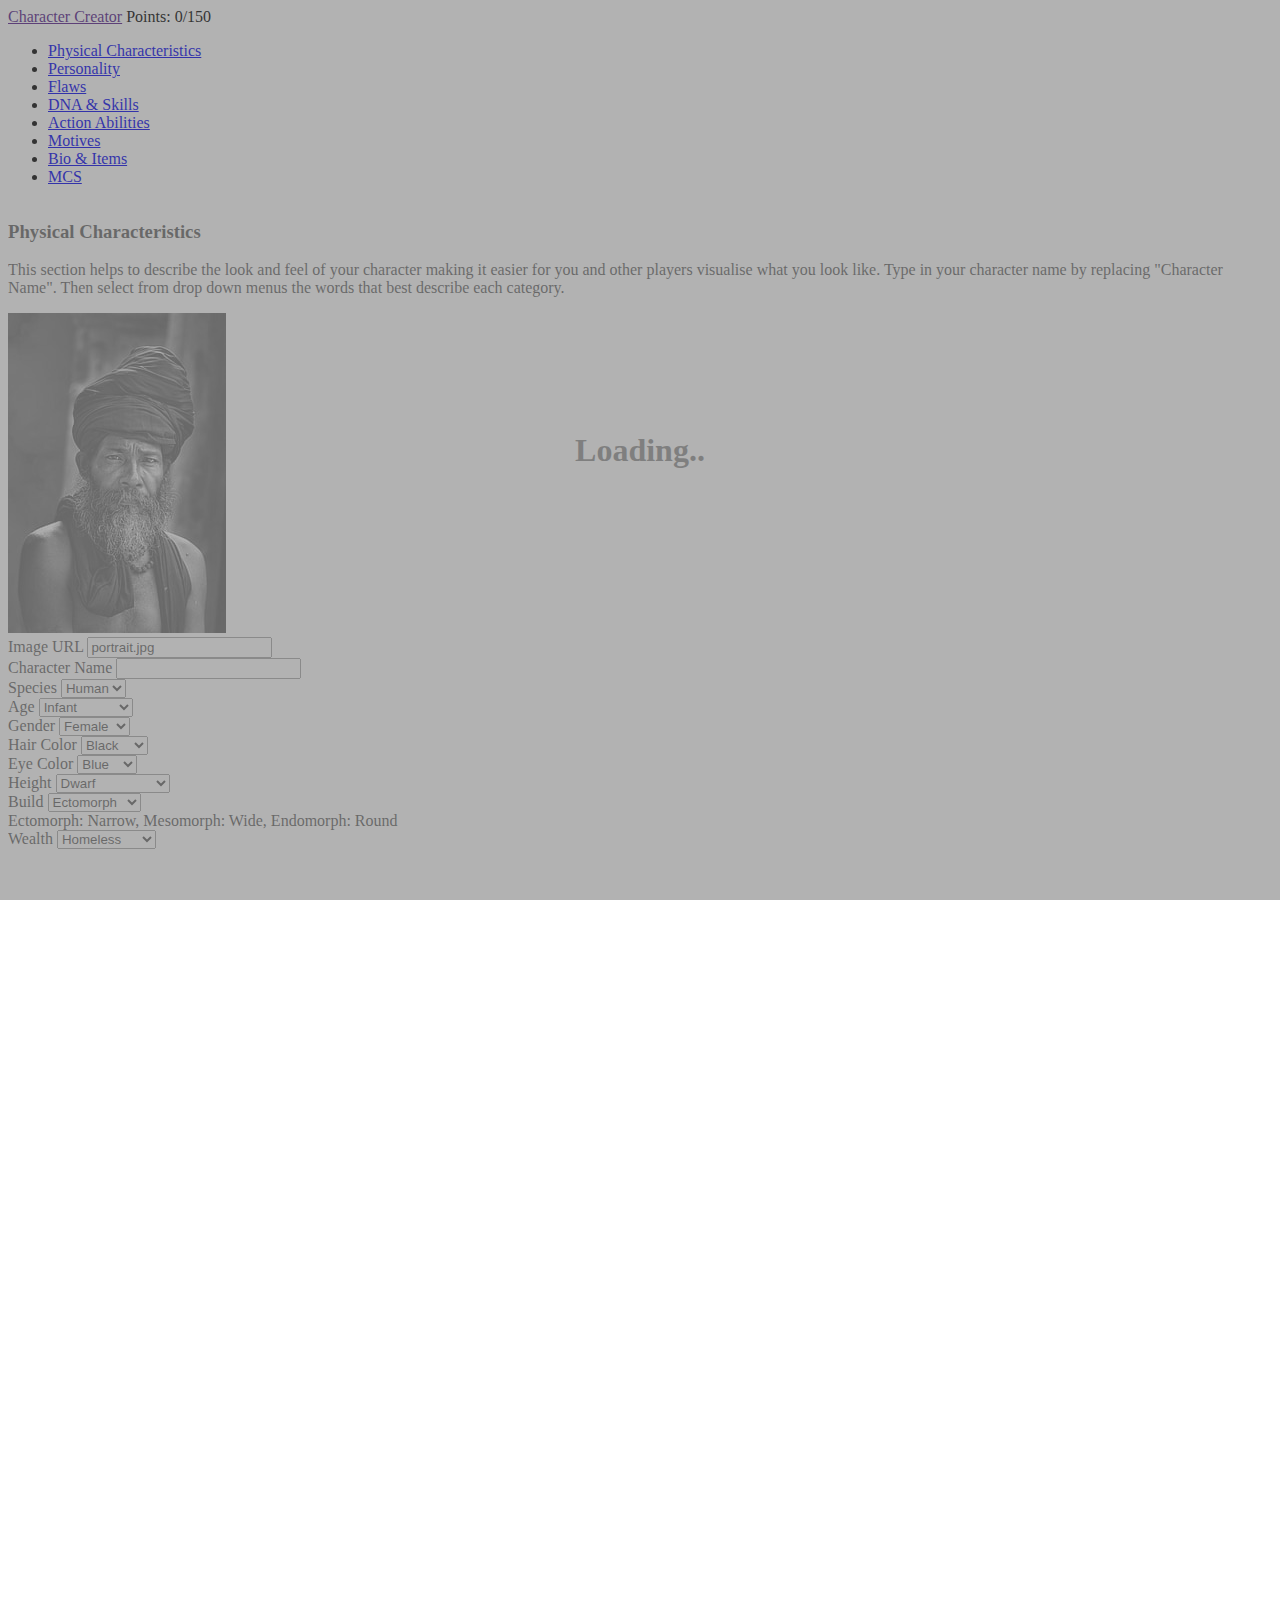
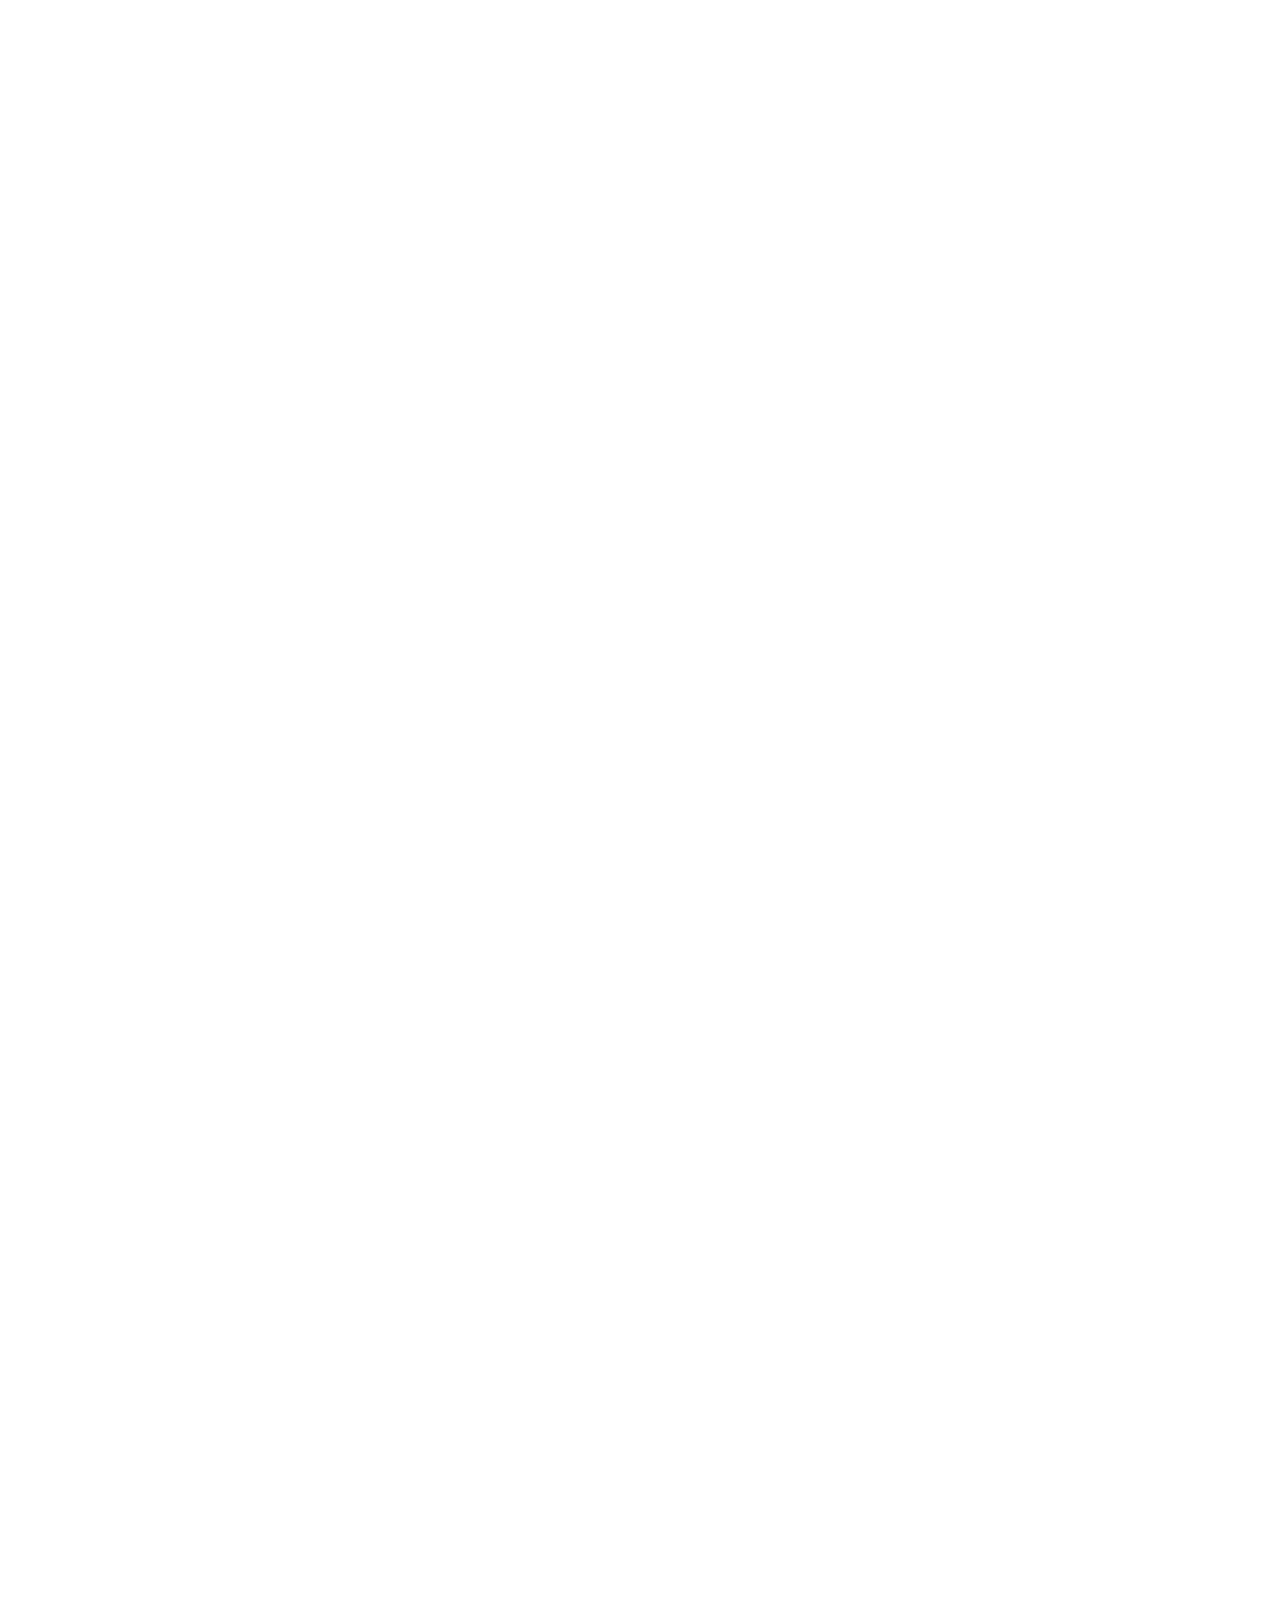
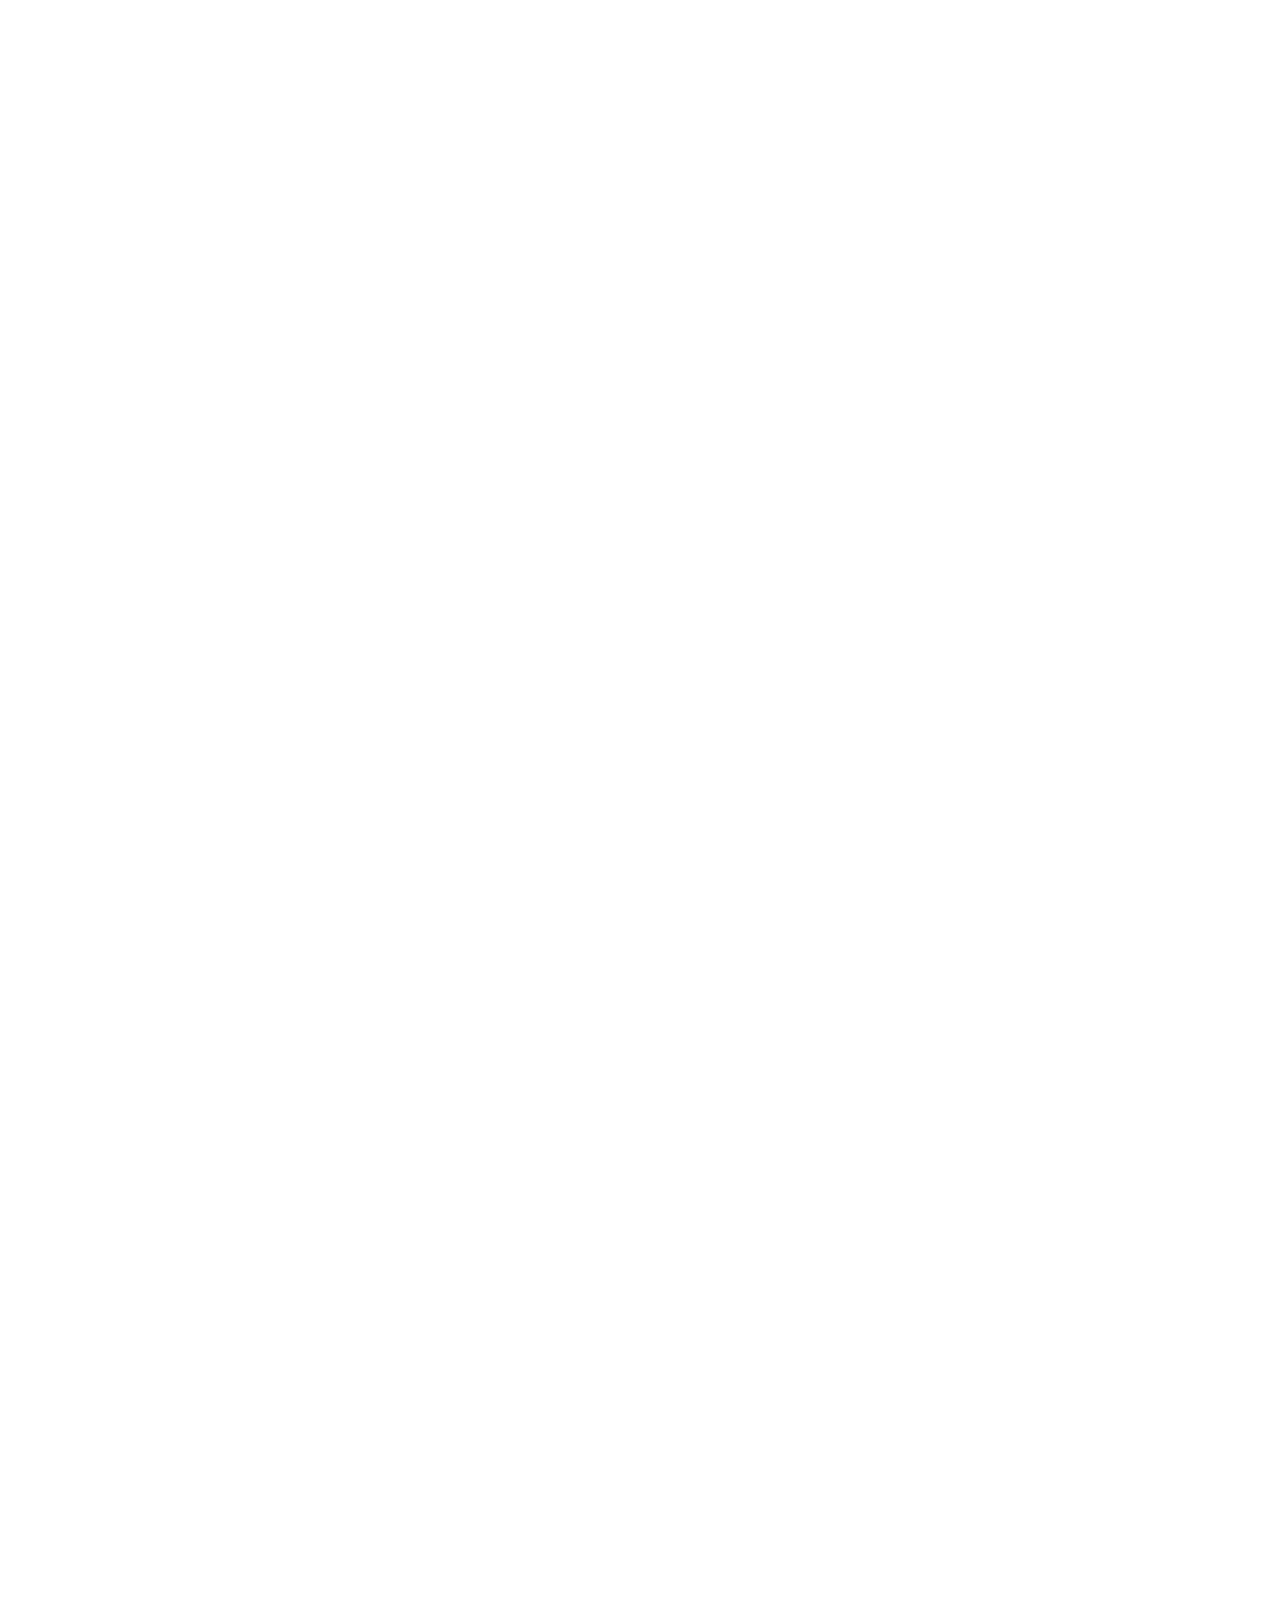
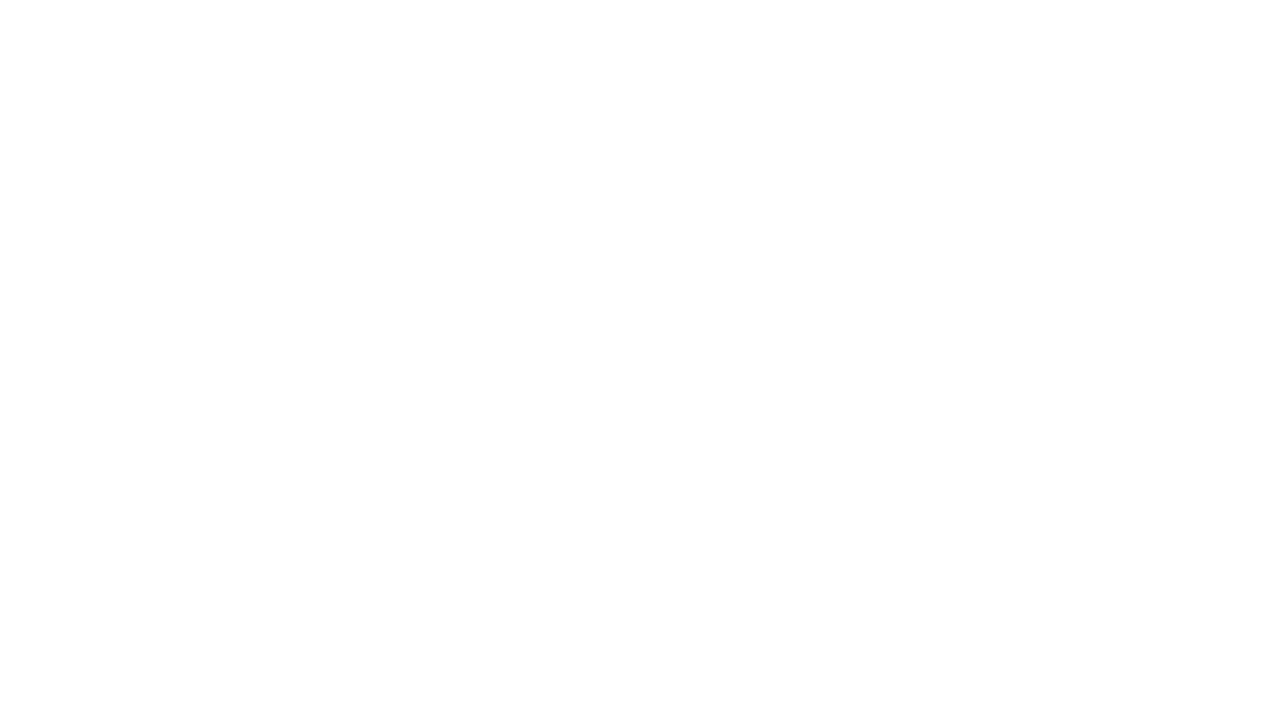
==== index.html @ a864c0d3 "Implement calculating points" ====
<!doctype html>
<html lang="en">
  <head>
    <!-- Required meta tags -->
    <meta charset="utf-8">
    <meta name="viewport" content="width=device-width, initial-scale=1">

    <!-- Bootstrap CSS -->
    <link href="https://cdn.jsdelivr.net/npm/bootstrap@5.0.0-beta3/dist/css/bootstrap.min.css" rel="stylesheet" integrity="sha384-eOJMYsd53ii+scO/bJGFsiCZc+5NDVN2yr8+0RDqr0Ql0h+rP48ckxlpbzKgwra6" crossorigin="anonymous">
    <link href="https://cdn.jsdelivr.net/npm/bootstrap-icons@1.4.1/font/bootstrap-icons.css" rel="stylesheet">
    <link href="main.css" rel="stylesheet">

    <title>Character Creator</title>
  </head>
  <body>
    <nav id="navbar-example2" class="navbar sticky-top navbar-light bg-light px-3">
      <a class="navbar-brand" href="">Character Creator</a>
      <span>Points: <span id="currentPoints">0</span>/<span id="maxPoints">150</span></span>
      <ul class="nav nav-pills">
        <li id="link1" class="nav-item">
          <a class="nav-link" href="#">Physical Characteristics</a>
        </li>
        <li id="link2" class="nav-item">
          <a class="nav-link" href="#">Personality</a>
        </li>
        <li id="link3" class="nav-item">
          <a class="nav-link" href="#">Flaws</a>
        </li>
        <li id="link4" class="nav-item">
          <a class="nav-link" href="#">DNA & Skills</a>
        </li>
        <li id="link5" class="nav-item">
          <a class="nav-link" href="#">Action Abilities</a>
        </li>
        <li id="link6" class="nav-item">
          <a class="nav-link" href="#">Motives</a>
        </li>
        <li id="link7" class="nav-item">
          <a class="nav-link" href="#">Bio & Items</a>
        </li>
        <li id="link8" class="nav-item">
          <a class="nav-link" href="#">MCS</a>
        </li>
        <!-- <li id="linkPrev" class="nav-item"> -->
          <!-- <a class="nav-link" href="#">Previous</a> -->
        <!-- </li> -->
        <!-- <li id="linkNext" class="nav-item"> -->
          <!-- <a class="nav-link" href="#">Next</a> -->
        <!-- </li> -->
      </ul>
    </nav>

    <div class="container-fluid">
      <div class="page-top-container">
        <div class="row g-0 page-container">
          <div class="col customization-page">
            <div id="row1" class="customization-container container">
              <h3>Physical Characteristics</h3>
              <p>This section helps to describe the look and feel of your character making it easier for you and other players visualise what you look like.  Type in your character name by replacing "Character Name". Then select from drop down menus the words that best describe each category.</p>
              <form>
                <div class="row">
                  <div class="col-sm-6 col-md-4">
                    <div id="imgContainer"><img src="portrait.jpg" class="img-thumbnail" alt=""></div>
                    <div class="mb-3">
                      <label for="charImgUrl" class="form-label">Image URL</label>
                      <input id="charImgUrl" type="text" class="form-control tracked-data" data-sdtarget="CharImgUrl">
                    </div>
                  </div>
                  <div class="col-sm-6 col-md-8">
                    <div class="row">
                      <div class="col-sm-12 col-md-6">
                        <label for="charName" class="form-label">Character Name</label>
                        <input id="charName" type="text" class="form-control tracked-data" data-sdtarget="CharName">
                      </div>
                      <div class="col-sm-12 col-md-6">
                        <label for="species" class="form-label">Species</label>
                        <select id="species" class="form-select tracked-data" aria-label="Species" data-sdtarget="CharSpecies"></select>
                      </div>
                      <div class="col-sm-12 col-md-6">
                        <label for="charAge" class="form-label">Age</label>
                        <select id="charAge" class="form-select tracked-data" aria-label="Age" data-sdtarget="CharAge"></select>
                      </div>
                      <div class="col-sm-12 col-md-6">
                        <label for="gender" class="form-label">Gender</label>
                        <select id="gender" class="form-select tracked-data" aria-label="Gender" data-sdtarget="CharGender"></select>
                      </div>
                      <div class="col-sm-12 col-md-6">
                        <label for="hairColor" class="form-label">Hair Color</label>
                        <select id="hairColor" class="form-select tracked-data" aria-label="Hair Color" data-sdtarget="CharHairColour"></select>
                      </div>
                      <div class="col-sm-12 col-md-6">
                        <label for="eyeColor" class="form-label">Eye Color</label>
                        <select id="eyeColor" class="form-select tracked-data" aria-label="Eye Color" data-sdtarget="CharEyeColour"></select>
                      </div>
                      <div class="col-sm-12 col-md-6">
                        <label for="height" class="form-label">Height</label>
                        <select id="height" class="form-select tracked-data" aria-label="Height" data-sdtarget="CharHeight"></select>
                      </div>
                      <div class="col-sm-12 col-md-6">
                        <label for="build" class="form-label">Build</label>
                        <select id="build" class="form-select tracked-data" aria-label="Build" aria-describedby="buildHelp" data-sdtarget="CharBuild"></select>
                        <div id="buildHelp" class="form-text">Ectomorph: Narrow, Mesomorph: Wide, Endomorph: Round</div>
                      </div>
                      <div class="col-sm-12 col-md-6">
                        <label for="wealth" class="form-label">Wealth</label>
                        <select id="wealth" class="form-select tracked-data" aria-label="Wealth" data-sdtarget="CharWealth"></select>
                      </div>
                      <div class="col-sm-12 col-md-6">
                      </div>
                    </div>
                  </div>
                </div>
              </form>
            </div>
          </div>
          <div class="col customization-page">
            <div id="row2" class="customization-container container">
              <h3>Personality</h3>
              <p>This section is used to describe how your character acts, what choices they would make and how they would feel in different situations. For more detailed information, please see the Personality Traits sheet. First select each one of your personality traits. Then select your passive abilities. Finally, write in Character traits that fit both your character and their personality trait.</p>
              <form id="personalityForm">
              </form>
            </div>
          </div>
          <div class="col customization-page">
            <div id="row3" class="customization-container container">
              <h3>Flaws</h3>
              <p>This section describes flawed aspects of your character. For every Affliction you take, select the effect that affliction has on your character.</p>
              <div class="form-text">Minor: <span id="minorFlawPoints">-10</span> points, Major: <span id="majorFlawPoints">-20</span> points, Fatal: <span id="fatalFlawPoints">-30</span> points</div>
              <div id="flawList" class="mb-3"></div>
              <form id="flawsForm" onsubmit="return false">
                <div class="mb-3">
                  <label for="flawName" class="form-label">Name</label>
                  <input id="flawName" type="text" class="form-control">
                </div>
                <div class="mb-3">
                  <label for="flawCategory" class="form-label">Category</label>
                  <select id="flawCategory" class="form-select" aria-label="Category"></select>
                </div>
                <div class="mb-3">
                  <label for="flawDna" class="form-label">DNA Affected</label>
                  <select id="flawDna" class="form-select" aria-label="DNA Affected"></select>
                </div>
                <div class="mb-3">
                  <label for="flawIntensity" class="form-label">Intensity</label>
                  <select id="flawIntensity" class="form-select" aria-label="Intensity"></select>
                </div>
                <div class="mb-3">
                  <label for="flawEffect" class="form-label">Effect</label>
                  <select id="flawEffect" class="form-select" aria-label="Effect"></select>
                </div>
                <div class="mb-3">
                  <button id="addFlawButton" class="btn btn-danger">Add Flaw</button>
                </div>
              </form>
            </div>
          </div>
          <div class="col customization-page">
            <div id="row4" class="customization-container container">
              <h3>DNA & Skills</h3>
              <p>This section describes your balance between the 3 conflict states as well as lists all the skills you have. Be sure to keep your DNA balanced! Any change in one section has to result in an equal change in another.  You'll know you're balanced if the DNA Balance is 0. If i'ts negative one ore more of your DNA traits are too low. If it's positive then one or more of your DNA traits are too high.  For more detailed information please see the Skills & Abilities sheet.</p>
              <div id="flawList" class="mb-3"></div>
              <form onsubmit="return false">
                <div class="mb-3">
                  <label class="form-label">DNA Balance: <span id="dnaBalance">0</span></label>
                </div>
                <div class="row mb-3">
                  <div class="col-sm-4">
                    <label for="phsicalityRange" class="form-label">Physicality <span id="phsicalityRangeVal">0</span></label>
                    <input id="phsicalityRange" type="range" class="dnaRange form-range" min="-2" max="2" step="1">
                  </div>
                  <div class="col-sm-4">
                    <label for="emoFortidueRange" class="form-label">Emotional Fortitude <span id="emoFortidueRangeVal">0</span></label>
                    <input id="emoFortidueRange" type="range" class="dnaRange form-range" min="-2" max="2" step="1">
                  </div>
                  <div class="col-sm-4">
                    <label for="intellectRange" class="form-label">Intellect <span id="intellectRangeVal">0</span></label>
                    <input id="intellectRange" type="range" class="dnaRange form-range" min="-2" max="2" step="1">
                  </div>
                </div>
                <div class="mb-3">
                  <label class="form-label">Physicality Skills</label>
                  <hr class="m-0" />
                </div>
                <div id="physSkills" class="row mb-3"></div>
                <div class="mb-3">
                  <label class="form-label">Emotional Fortitude Skills</label>
                  <hr class="m-0" />
                </div>
                <div id="emoSkills" class="row mb-3"></div>
                <div class="mb-3">
                  <label class="form-label">Intellect Skills</label>
                  <hr class="m-0" />
                </div>
                <div id="intSkills" class="row mb-3"></div>
                <div class="row mb-3">
                  <div class="col-sm-4">
                    <label for="dnaType" class="form-label">DNA</label>
                    <select id="dnaType" class="form-select" aria-label="DNA">
                      <option value="0">Physicality</option>
                      <option value="1">Emotional Fortitude</option>
                      <option value="2">Intellect</option>
                    </select>
                  </div>
                  <div class="col-sm-4">
                    <label for="dnaSkillLevel" class="form-label">Level</label>
                    <select id="dnaSkillLevel" class="form-select" aria-label="Level">
                      <option>Average</option>
                      <option>Talented</option>
                      <option>Elite</option>
                      <option>Super</option>
                      <option>Incredible</option>
                    </select>
                  </div>
                  <div class="col-sm-4">
                    <label for="dnaSkill" class="form-label">Skill</label>
                    <select id="dnaSkill" class="form-select" aria-label="Skill"></select>
                  </div>
                </div>
                <div class="mb-3">
                  <button id="addSkillButton" class="btn btn-danger">Add Skill</button>
                </div>
              </form>
            </div>
          </div>
          <div class="col customization-page">
            <div id="row5" class="customization-container container">
              <h3>Action Abilities</h3>
              <p>This section lists all your action abilities by conflict state. For more detailed information please see the Skills & Abilities sheet such as descriptions of the actions as well as their prerequisites.</p>
              <div class="mb-3">
                <label class="form-label">Selected Abilities</label>
                <hr class="m-0" />
              </div>
              <div id="selectedAbilities" class="row mb-3"></div>
              <div class="mb-3">
                <label class="form-label">
                  Physicality Abilities
                  <button class="btn btn-sm btn-light expand-abilities-button" onclick="toggle('#physAbilityOptions')"><i class="bi-chevron-bar-expand"></i></button>
                </label>
                <hr class="m-0" />
              </div>
              <div id="physAbilityOptions" class="row mb-3 ability-options"></div>
              <div class="mb-3">
                <label class="form-label">
                  Emotional Fortitude Abilities
                  <button class="btn btn-sm btn-light expand-abilities-button" onclick="toggle('#emoAbilityOptions')"><i class="bi-chevron-bar-expand"></i></button>
                </label>
                <hr class="m-0" />
              </div>
              <div id="emoAbilityOptions" class="row mb-3 ability-options"></div>
              <div class="mb-3">
                <label class="form-label">
                  Intellect Abilities
                  <button class="btn btn-sm btn-light expand-abilities-button" onclick="toggle('#intAbilityOptions')"><i class="bi-chevron-bar-expand"></i></button>
                </label>
                <hr class="m-0" />
              </div>
              <div id="intAbilityOptions" class="row mb-3 ability-options"></div>
            </div>
          </div>
          <div class="col customization-page">
            <div id="row6" class="customization-container container">
              <h3>Motives</h3>
              <p>This section describes motives of of your character</p>
              <div class="mb-3">
                <label for="motiveType" class="form-label">Motivation Type</label>
                <select id="motiveType" class="form-select tracked-data" aria-label="Motivation Type" data-sdtarget="MotiveType"></select>
              </div>
              <div class="mb-3">
                <label for="motiveDesc" class="form-label">Description</label>
                <textarea id="motiveDesc" class="form-control tracked-data" aria-label="Description" data-sdtarget="MotiveDesc"></textarea>
              </div>
              <div class="mb-3">
                <label for="motiveRes" class="form-label">Resolution</label>
                <textarea id="motiveRes" class="form-control tracked-data" aria-label="Resolution" data-sdtarget="MotiveRes"></textarea>
              </div>
            </div>
          </div>
          <div class="col customization-page">
            <div id="row7" class="customization-container container">
              <h3>Bio & Items</h3>
              <p>Tell us more about your character</p>
              <div class="mb-3">
                <label for="charBio" class="form-label">Bio</label>
                <textarea id="charBio" class="form-control tracked-data" aria-label="Bio" data-sdtarget="CharBio"></textarea>
              </div>
              <div class="mb-3">
                <label for="charExtBio" class="form-label">Extended Bio</label>
                <textarea id="charExtBio" class="form-control tracked-data" aria-label="Extended Bio" data-sdtarget="CharExtBio"></textarea>
              </div>
              <h5>Items</h5>
              <div id="items" class="row mb-3"></div>
              <div class="row mb-3">
                <div class="col-sm-12 col-md-4">
                  <label for="itemName" class="form-label">Name</label>
                  <input id="itemName" type="text" class="form-control">
                </div>
                <div class="col-sm-12 col-md-8">
                  <label for="itemDesc" class="form-label">Description</label>
                  <input id="itemDesc" type="text" class="form-control">
                </div>
              </div>
              <div class="mb-3">
                <button id="addItembutton" class="btn btn-sm btn-success">Add Item</button>
              </div>
            </div>
          </div>
          <div class="col customization-page">
            <div id="row8" class="customization-container container">
              <h3 id="mcsName"></h3>
              <div class="row mb-3">
                <div id="mcsImage" class="col-sm-6 col-md-4">
                  <!-- <img src="portrait.jpg" class="img-thumbnail" alt=""> -->
                  <img src="https://i.imgur.com/Xhn4Vty.jpg" class="img-thumbnail img-fluid" alt="">
                </div>
                <div class="col-sm-6 col-md-8">
                  <div class="row">
                    <div class="col-sm-6 col-md-6">
                      <p id="mcsBio"></p>
                    </div>
                    <div class="col-sm-6 col-md-3 col-lg">
                      <label class="form-label">Description</label>
                      <hr class="m-0">
                      <div class="row"><div class="col"><span class="text-secondary">Wealth: </span><span id="mcsWealth"></span></div></div>
                      <div class="row"><div class="col"><span class="text-secondary">Age: </span><span id="mcsAge"></span></div></div>
                      <div class="row"><div class="col"><span class="text-secondary">Hair Color: </span><span id="mcsHair"></span></div></div>
                      <div class="row"><div class="col"><span class="text-secondary">Height: </span><span id="mcsHeight"></span></div></div>
                      <div class="row"><div class="col"><span class="text-secondary">Species: </span><span id="mcsSpecies"></span></div></div>
                      <div class="row"><div class="col"><span class="text-secondary">Gender: </span><span id="mcsGender"></span></div></div>
                      <div class="row"><div class="col"><span class="text-secondary">Eye Color: </span><span id="mcsEye"></span></div></div>
                      <div class="row"><div class="col"><span class="text-secondary">Build: </span><span id="mcsBuild"></span></div></div>
                    </div>
                    <div class="col-sm-6 col-md-3 col-lg">
                      <label class="form-label">Character Traits</label>
                      <hr class="m-0">
                      <div id="mcsCharTraits"></div>
                    </div>
                  </div>
                  <div class="row">
                    <div class="col-12">
                      <hr class="m-0" />
                      <div class="row">
                        <div class="col-12 col-md-3 col-lg-2">Motive</div>
                        <div class="col"><small id="mcsMotive" class="text-secondary"></small></div>
                      </div>
                      <div class="row">
                        <div class="col-12 col-md-3 col-lg-2">Description</div>
                        <div class="col"><small id="mcsMotiveDesc" class="text-secondary"></small></div>
                      </div>
                      <div class="row">
                        <div class="col-12 col-md-3 col-lg-2">Resolution</div>
                        <div class="col"><small id="mcsMotiveRes" class="text-secondary"></small></div>
                      </div>
                    </div>
                  </div>
                </div>
              </div>
              <h4>Personality & Passive Abilities</h4>
              <div id="mcsPers" class="row row-cols-5 mb-3"></div>
              <h4>Character Flaws</h4>
              <div id="mcsFlaws" class="mb-3"></div>
              <h4>DNA & Skills</h4>
              <h5>Skills</h5>
              <div class="row row-cols-3 mb-3">
                <div class="col-12 col-sm">
                  <h5>Progressive <small id="mcsProgBalance" class="text-secondary"></small></h5>
                  <hr class="m-0" />
                  <div id="mcsProgSkills"></div>
                </div>
                <div class="col-12 col-sm">
                  <h5>Sensitive <small id="mcsSenBalance" class="text-secondary"></small></h5>
                  <hr class="m-0" />
                  <div id="mcsSenSkills"></div>
                </div>
                <div class="col-12 col-sm">
                  <h5>Introvert <small id="mcsIntBalance" class="text-secondary"></small></h5>
                  <hr class="m-0" />
                  <div id="mcsIntSkills"></div>
                </div>
              </div>
              <h5>Action Abilities</h5>
              <div class="row row-cols-3 mb-3">
                <div class="col-12 col-sm">
                  <h5>Progressive</h5>
                  <hr class="m-0" />
                  <div id="mcsProgAbilities"></div>
                </div>
                <div class="col-12 col-sm">
                  <h5>Sensitive</h5>
                  <hr class="m-0" />
                  <div id="mcsSenAbilities"></div>
                </div>
                <div class="col-12 col-sm">
                  <h5>Introvert</h5>
                  <hr class="m-0" />
                  <div id="mcsIntAbilities"></div>
                </div>
              </div>
              <h4>Items</h4>
              <div id="mcsItems" class="mb-3"></div>
              <h4>Save & Load</h4>
              <div class="row mb-3">
                <div class="col-sm-12 col-md">
                  <input id="uploadInput"  class="form-control" type="file">
                </div>
                <div class="col-auto">
                  <button id="uploadFile" class="btn btn-primary">Load</button>
                </div>
                <div class="col-auto">
                  <a id="saveChar" class="btn btn-primary">Save</a>
                </div>
              </div>
            </div>
          </div>
        </div>
      </div>
    </div>
    
    <div id="loadingOverlay">
      <h1>Loading..</h1>
    </div>

    <script src="https://ajax.googleapis.com/ajax/libs/jquery/3.6.0/jquery.min.js"></script>
    <script src="data.js" ></script>
    <script src="main.js" ></script>
    <!-- Bootstrap Bundle with Popper -->
    <script src="https://cdn.jsdelivr.net/npm/bootstrap@5.0.0-beta3/dist/js/bootstrap.bundle.min.js" integrity="sha384-JEW9xMcG8R+pH31jmWH6WWP0WintQrMb4s7ZOdauHnUtxwoG2vI5DkLtS3qm9Ekf" crossorigin="anonymous"></script>
  </body>
</html>
---- main.css ----
.customization-container {
  opacity: 0.0;
}

.customization-page {
  /* padding-top: 60px; */
  max-width: 12.5%;
}

.page-top-container {
  overflow-x: hidden;
}

.page-container {
  width: 800%;
  max-width: 800%;
}

#loadingOverlay {
  display: table;
  width: 100%;
  height: 100%;
  position: fixed;
  top: 0;
  left: 0;
  background-color: #666666;
  z-index: 10000;
  opacity: 0.5;
  text-align: center;
}

#loadingOverlay > h1 {
  display: table-cell;
  vertical-align: middle;
}

.trait-card {
}

.hidden-at-start {
  display: none;
}

.toggle-desc {
  overflow: hidden;
  display: none;
}

.trait-help {
  padding-top: .125em;
  font-size: .875em;
  color: #6c757d;
}

.delete-button {
  padding-top: .1em;
  padding-bottom: .1em;
}

.add-button {
  padding-top: 0;
  padding-bottom: 0;
}

.expand-button {
  padding-top: 0;
  padding-bottom: 0;
  position: absolute;
  right: 10px;
  margin-top: 3px;
}

.expand-abilities-button {
  padding-top: 0;
  padding-bottom: 0;
}

.flaw-name-td > button {
  position: absolute;
}

.flaw-name-td > span {
  margin-left: 40px;
}

.shortened-desc {
  display: inline-block;
  white-space: nowrap;
  overflow: hidden;
  max-width: 95%;
  text-overflow: ellipsis;
}

.disabled-card {
  border-color: #dd0000;
}
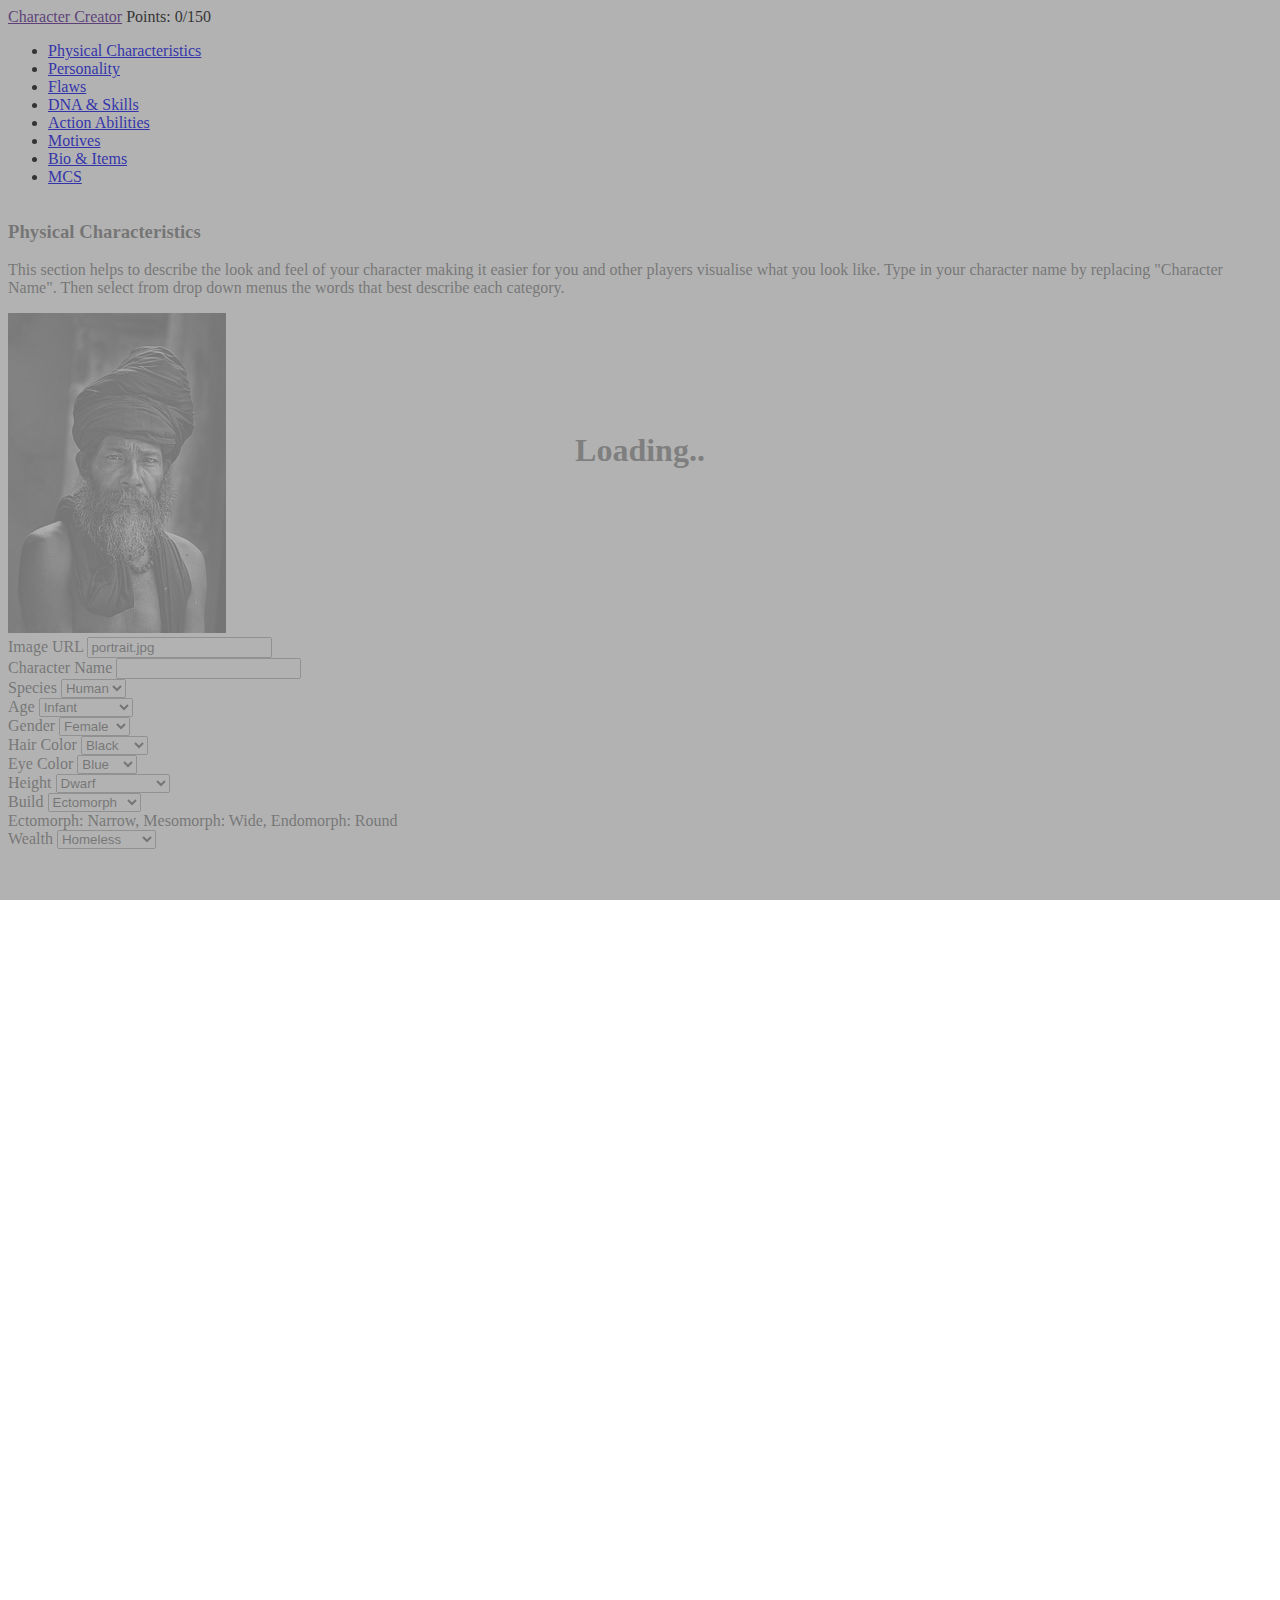
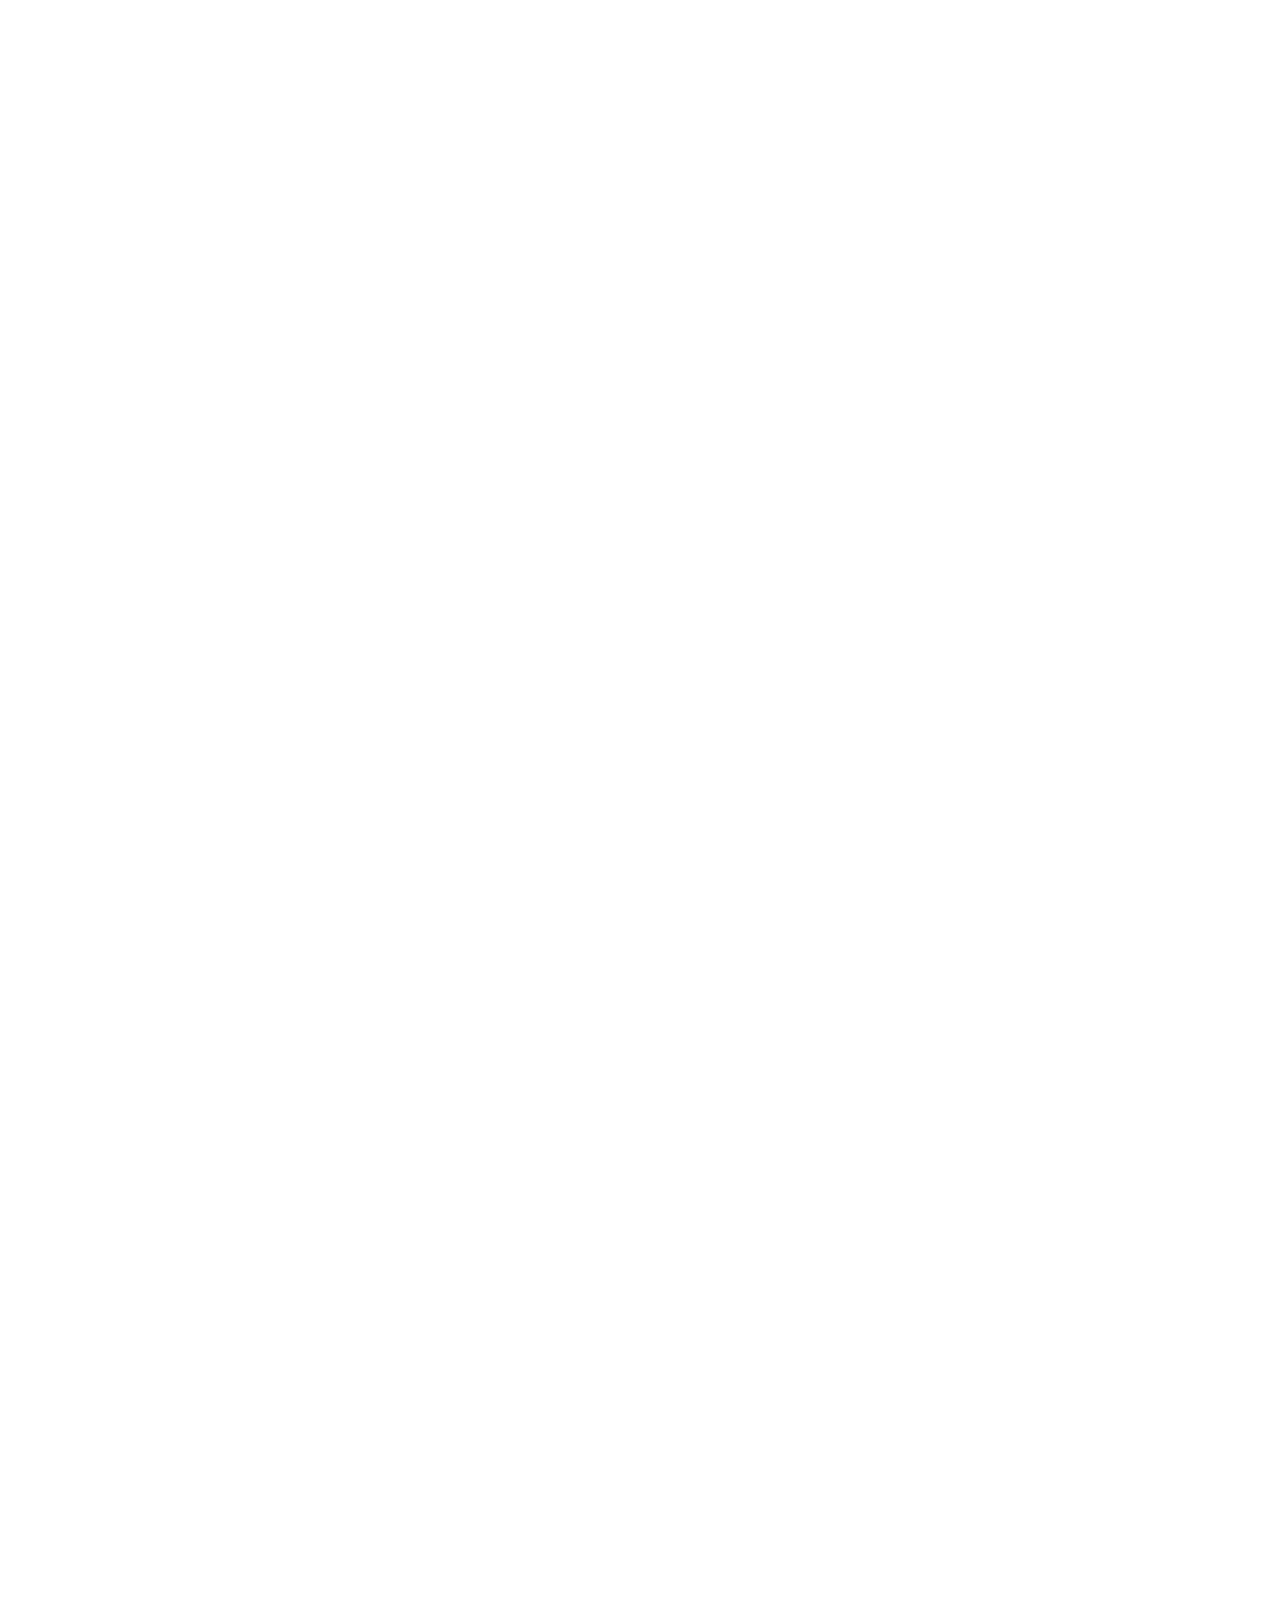
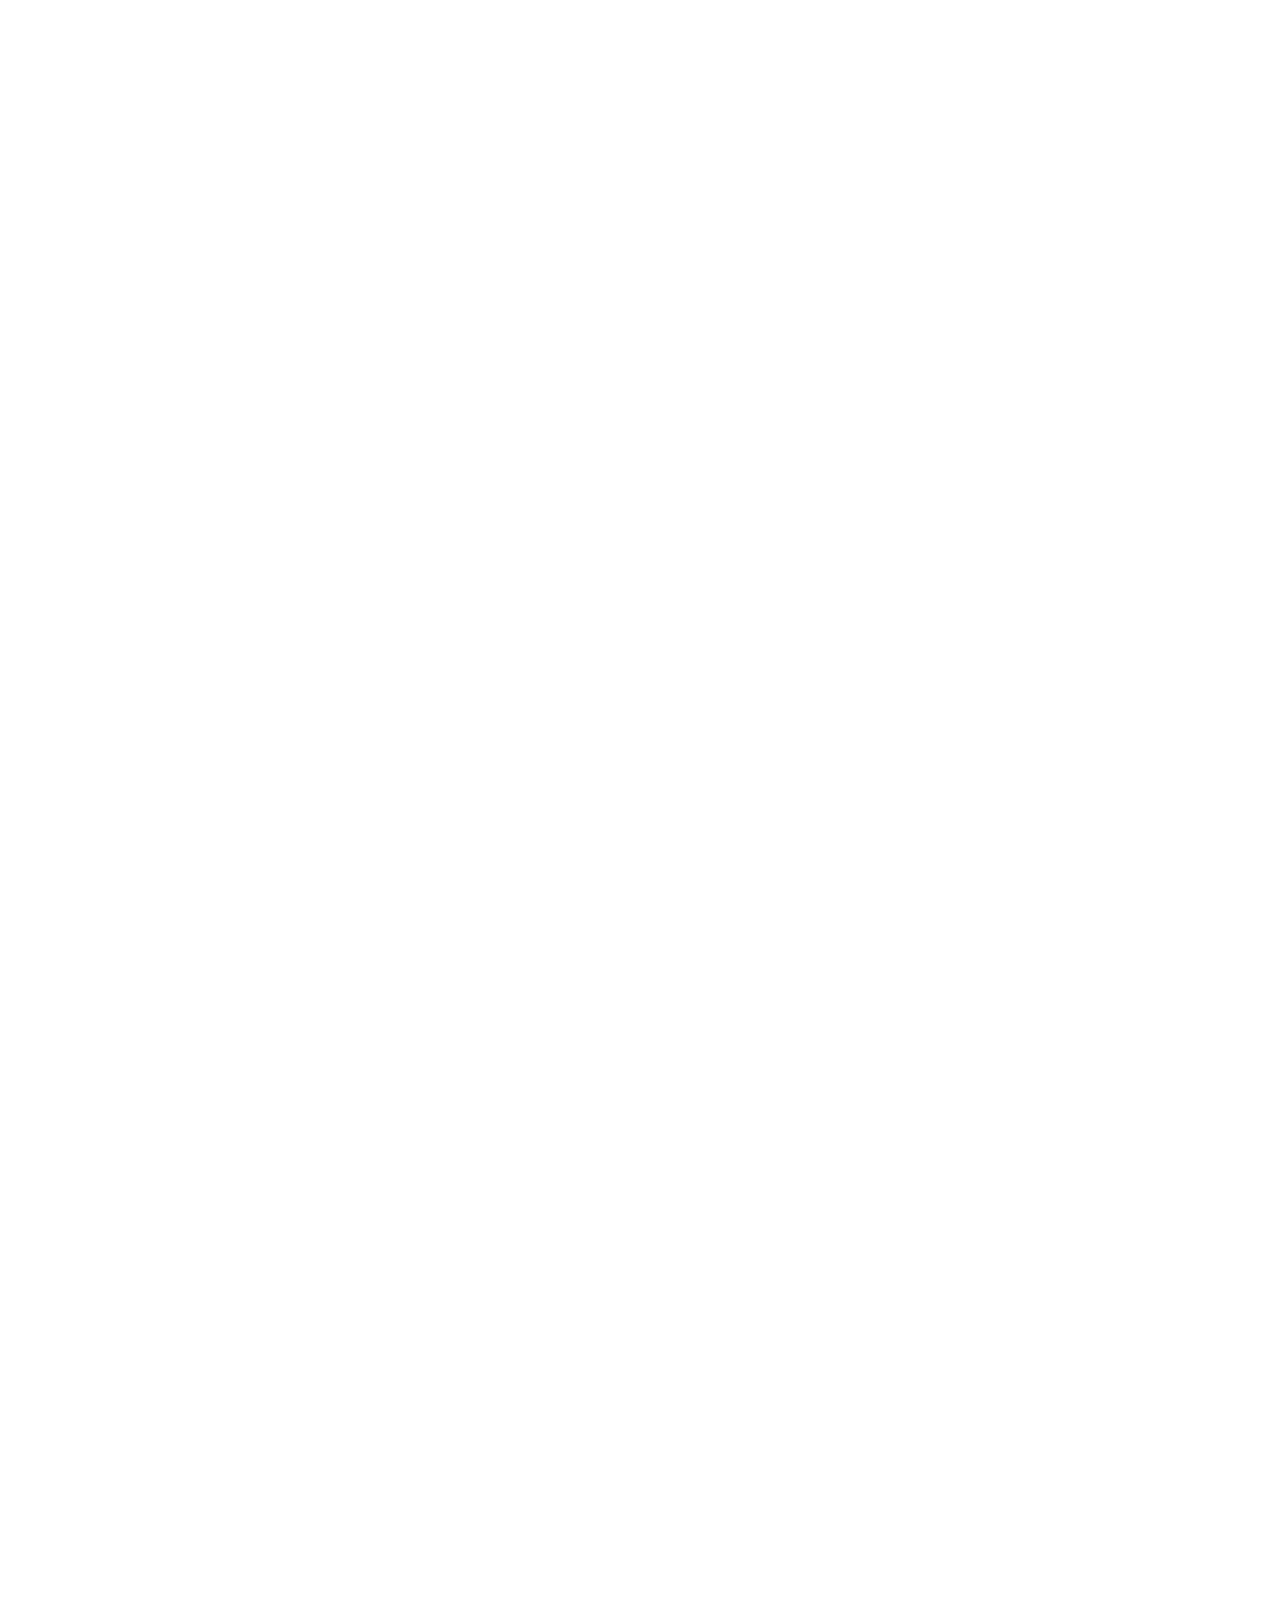
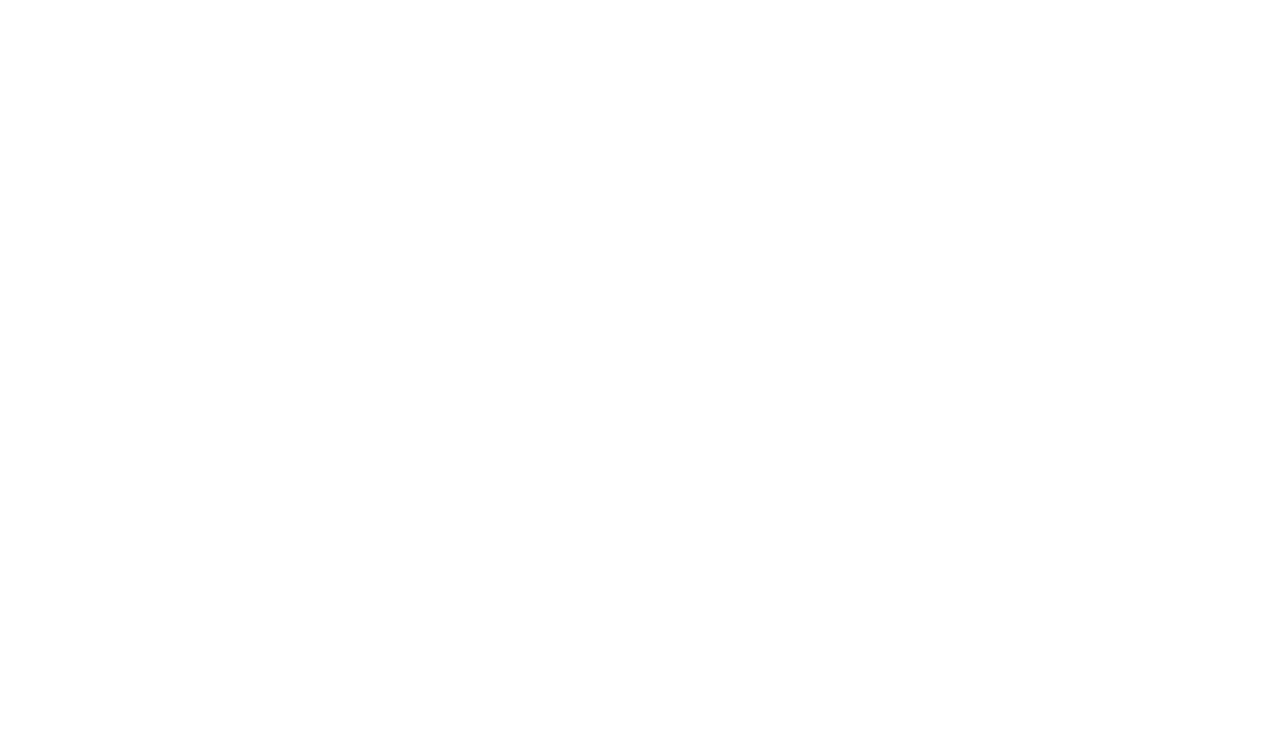
==== commit 0a980e36: "Implement switching bios" ====
--- a/index.html
+++ b/index.html
@@ -315,7 +315,9 @@
                 <div class="col-sm-6 col-md-8">
                   <div class="row">
                     <div class="col-sm-6 col-md-6">
-                      <p id="mcsBio"></p>
+                      <span id="mcsBio"></span>
+                      <span id="mcsExtBio"></span>
+                      <a id="bioSwitchLink" href="#">More..</a>
                     </div>
                     <div class="col-sm-6 col-md-3 col-lg">
                       <label class="form-label">Description</label>
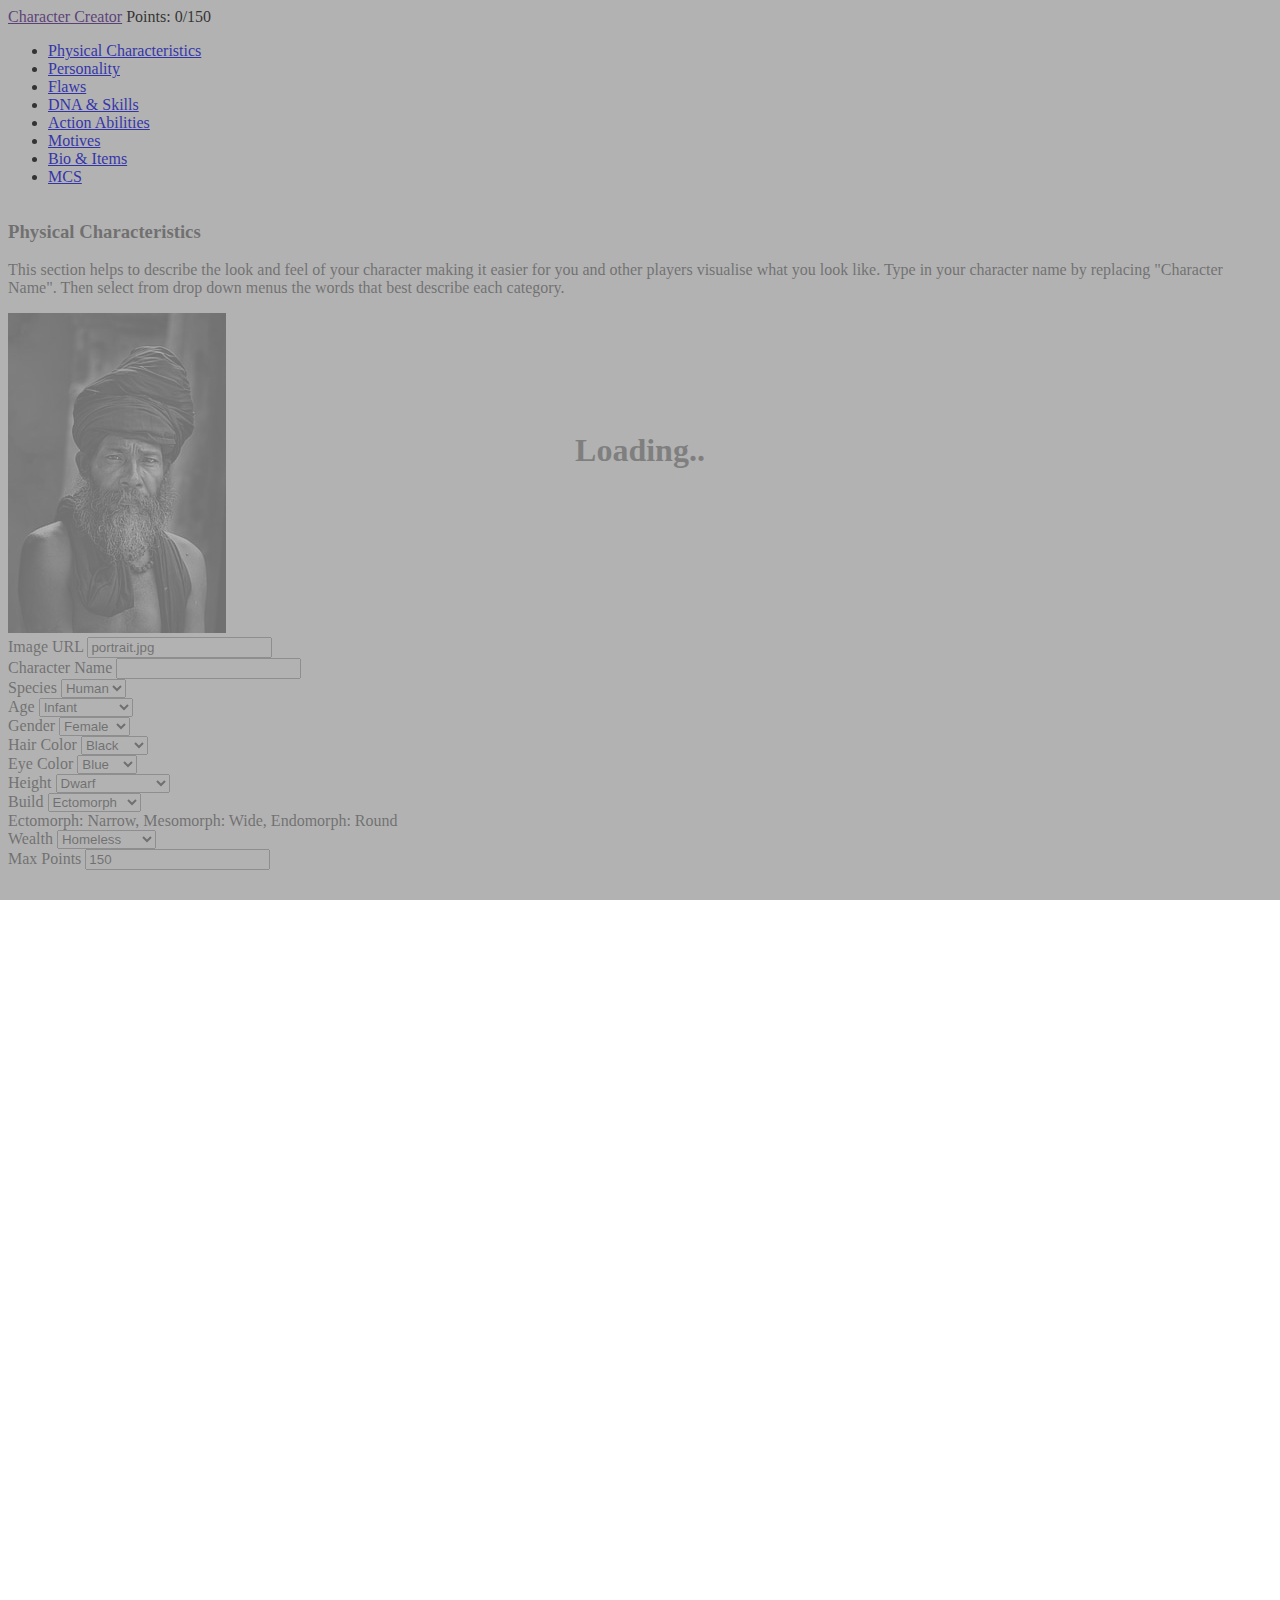
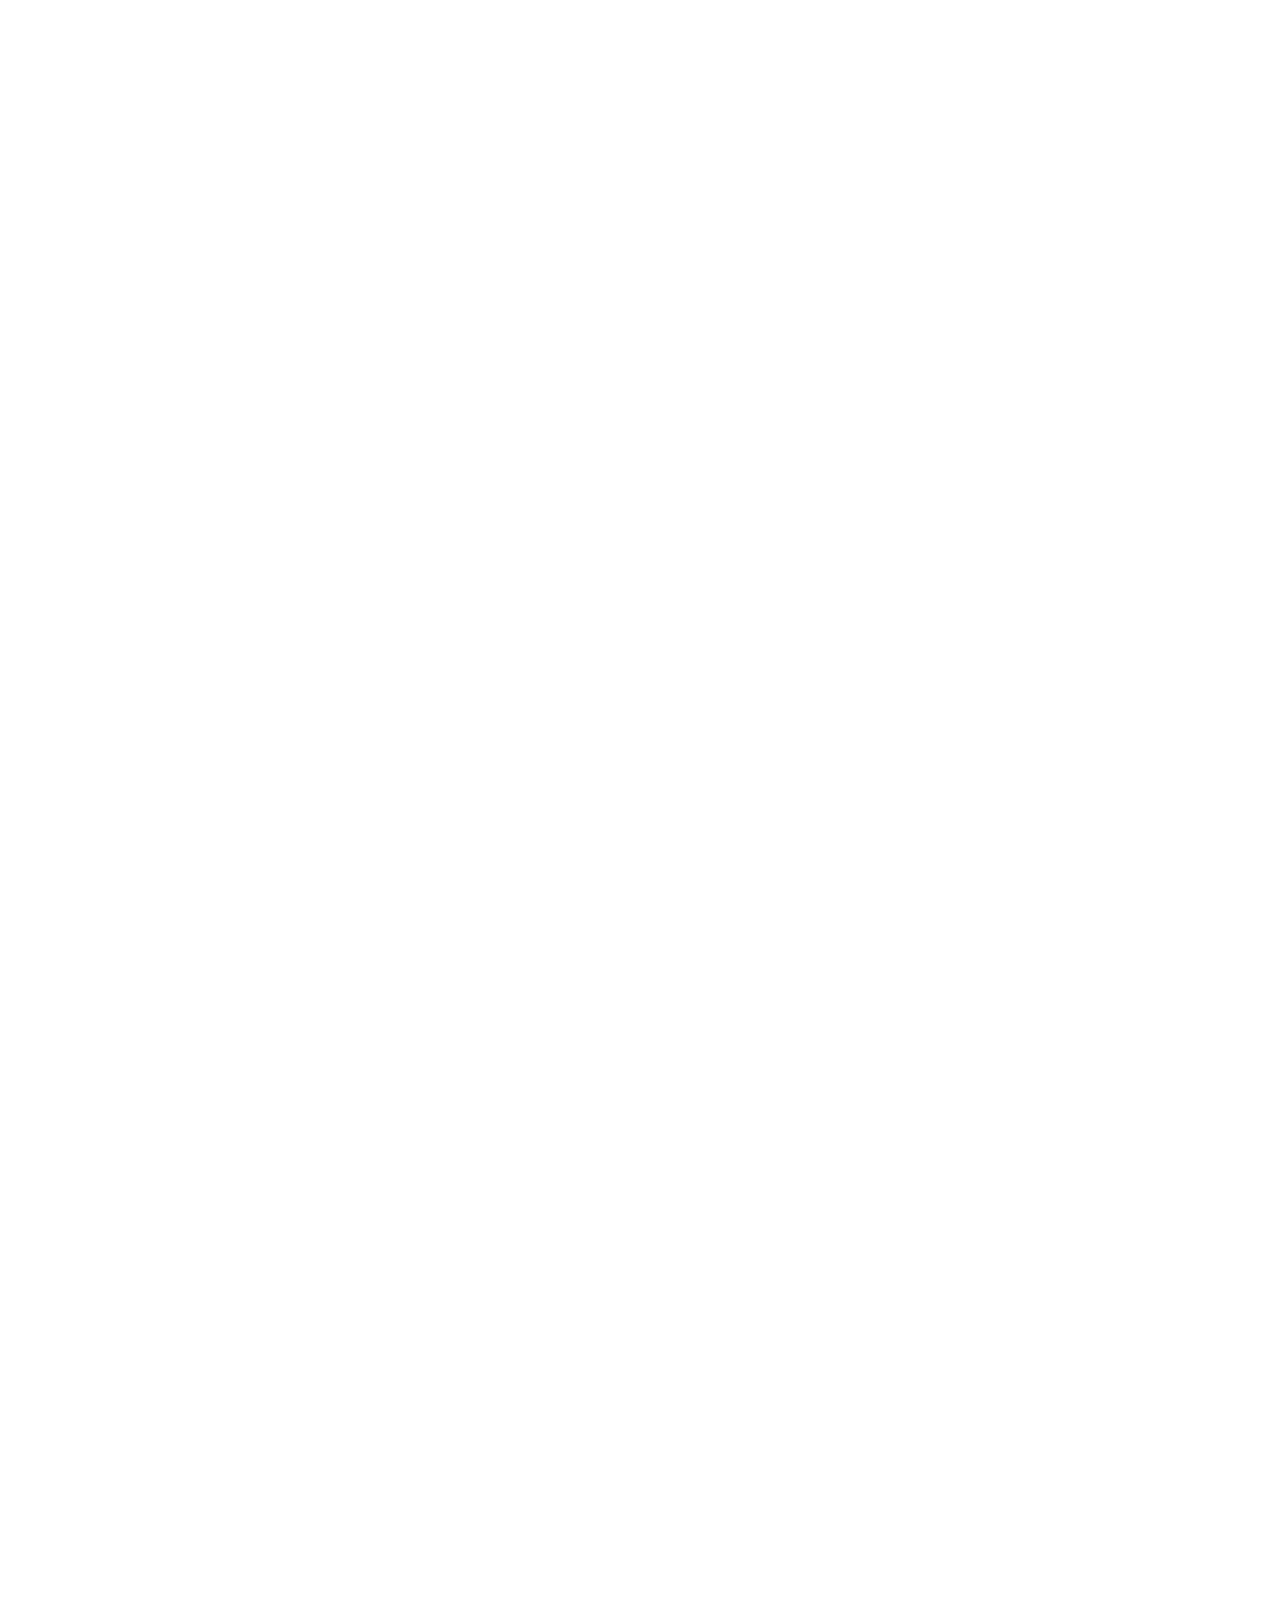
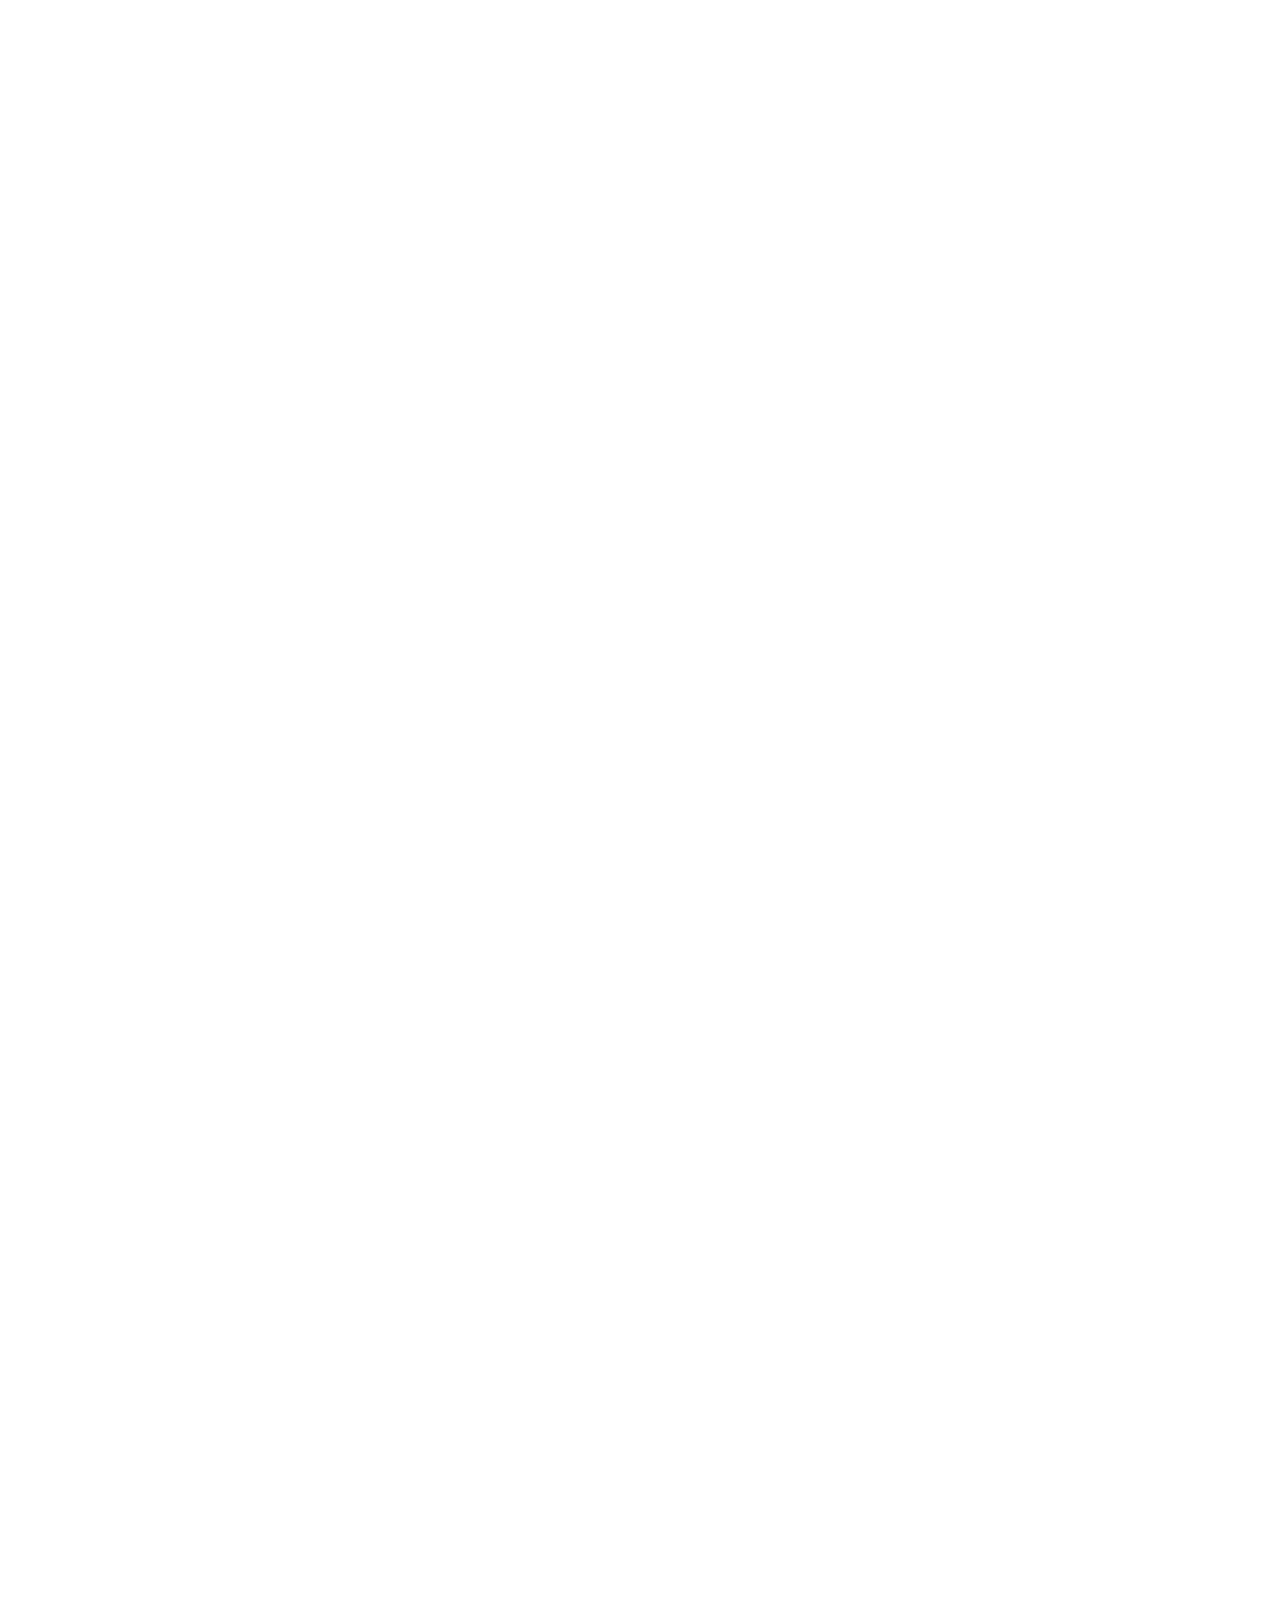
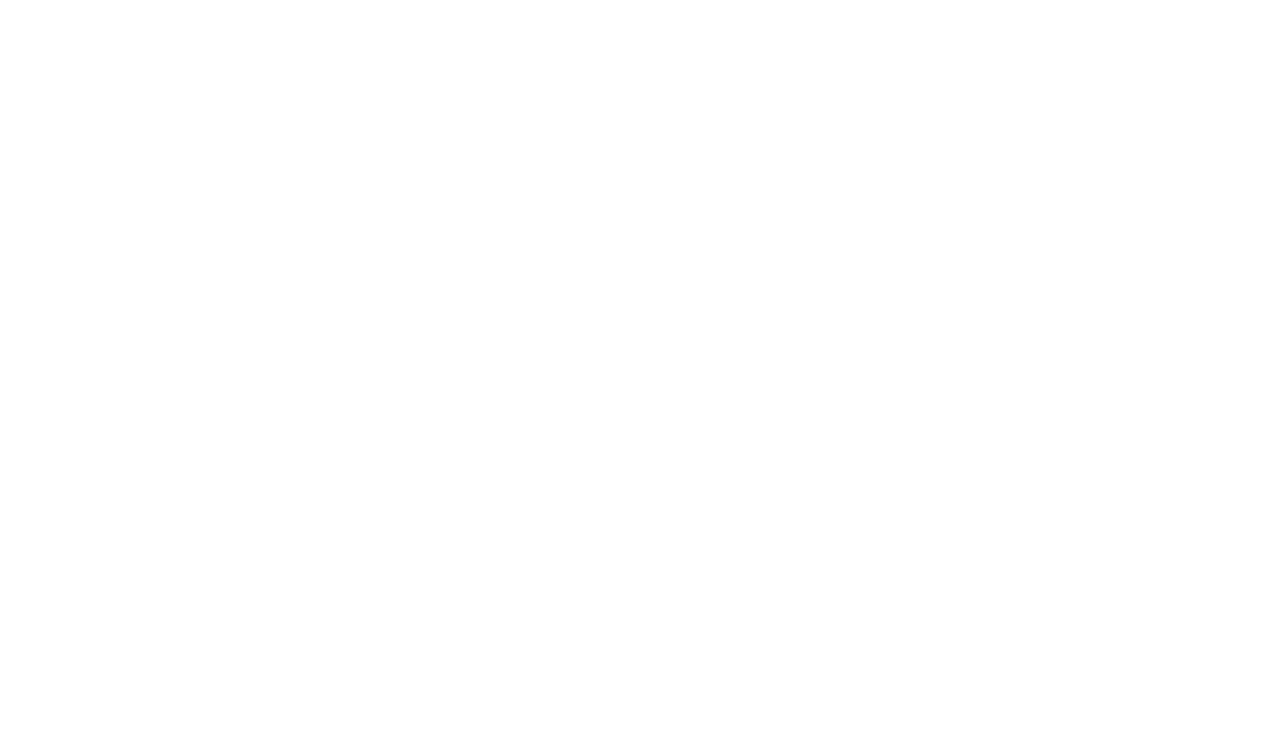
==== commit fc171d4f: "Implement character based max points" ====
--- a/index.html
+++ b/index.html
@@ -106,6 +106,8 @@
                         <select id="wealth" class="form-select tracked-data" aria-label="Wealth" data-sdtarget="CharWealth"></select>
                       </div>
                       <div class="col-sm-12 col-md-6">
+                        <label for="charMaxPoints" class="form-label">Max Points</label>
+                        <input id="charMaxPoints" type="number" class="form-control tracked-data" data-sdtarget="CharMaxPoints">
                       </div>
                     </div>
                   </div>
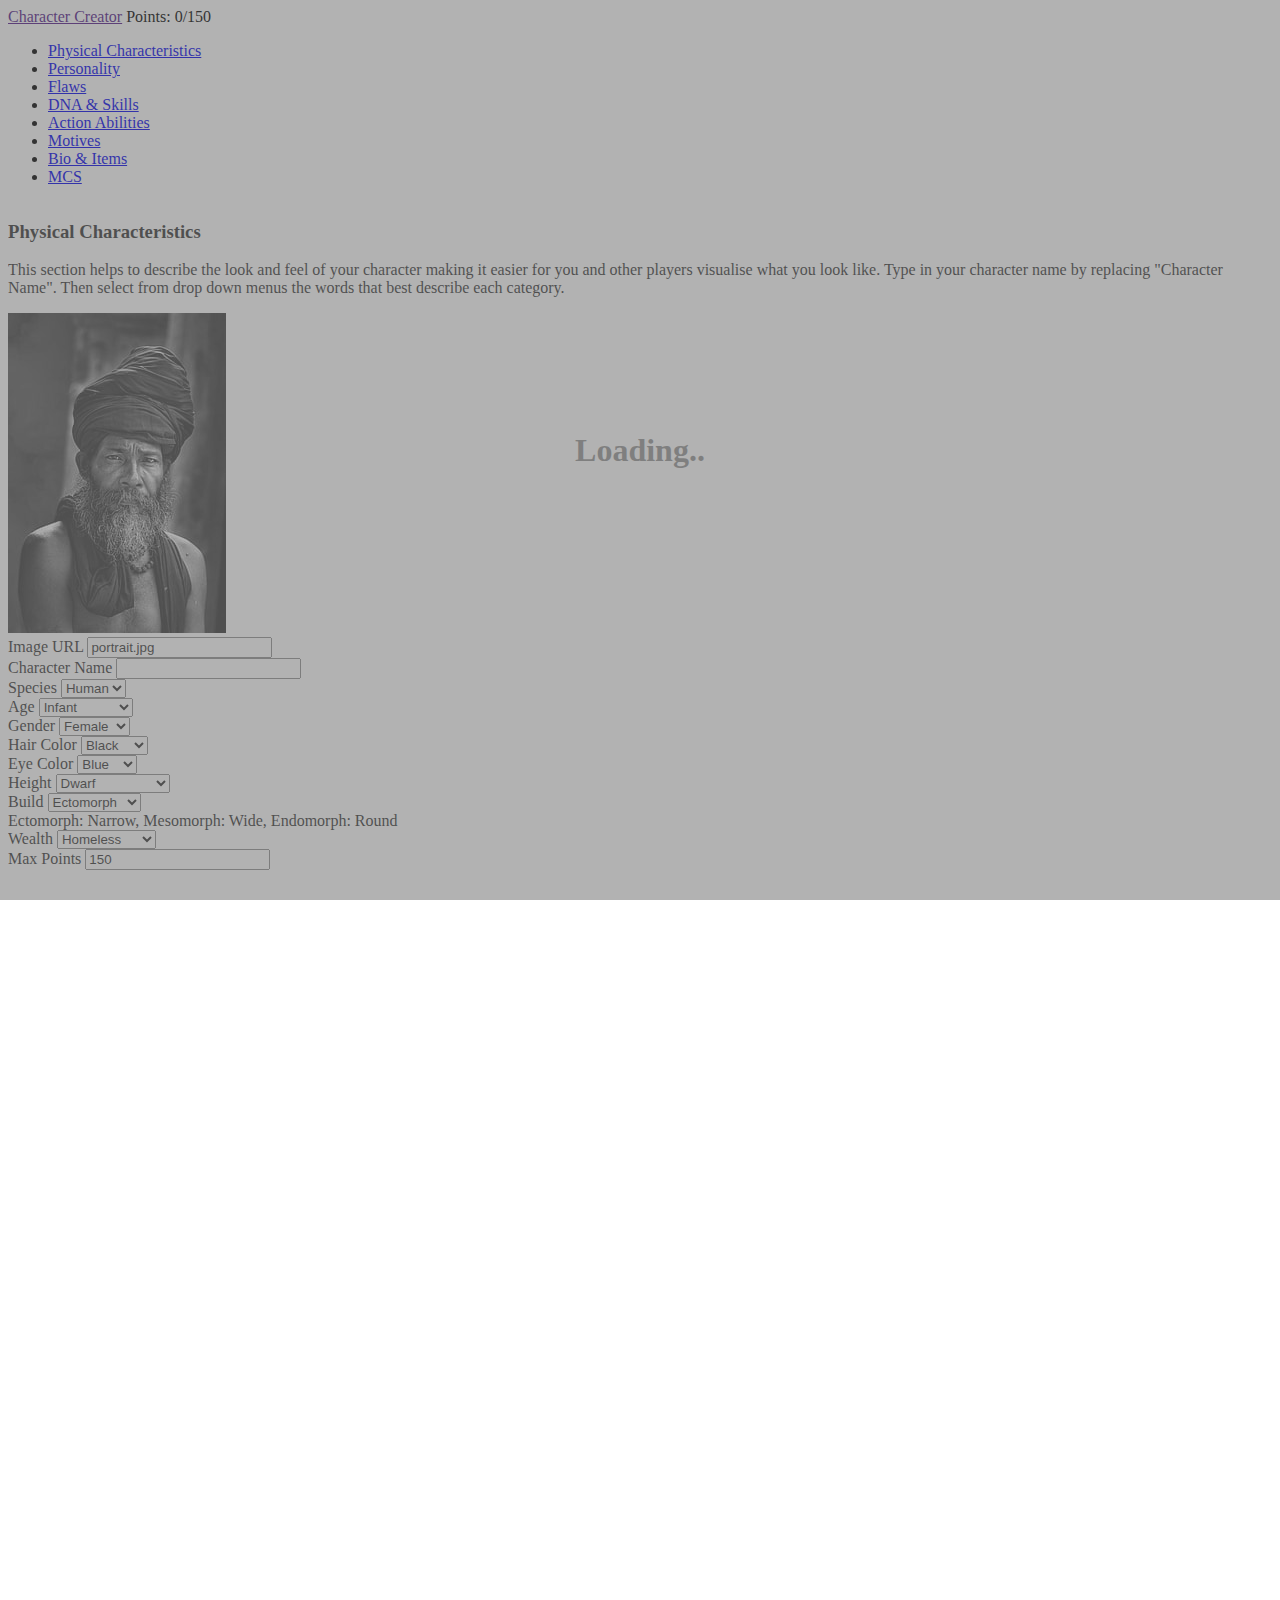
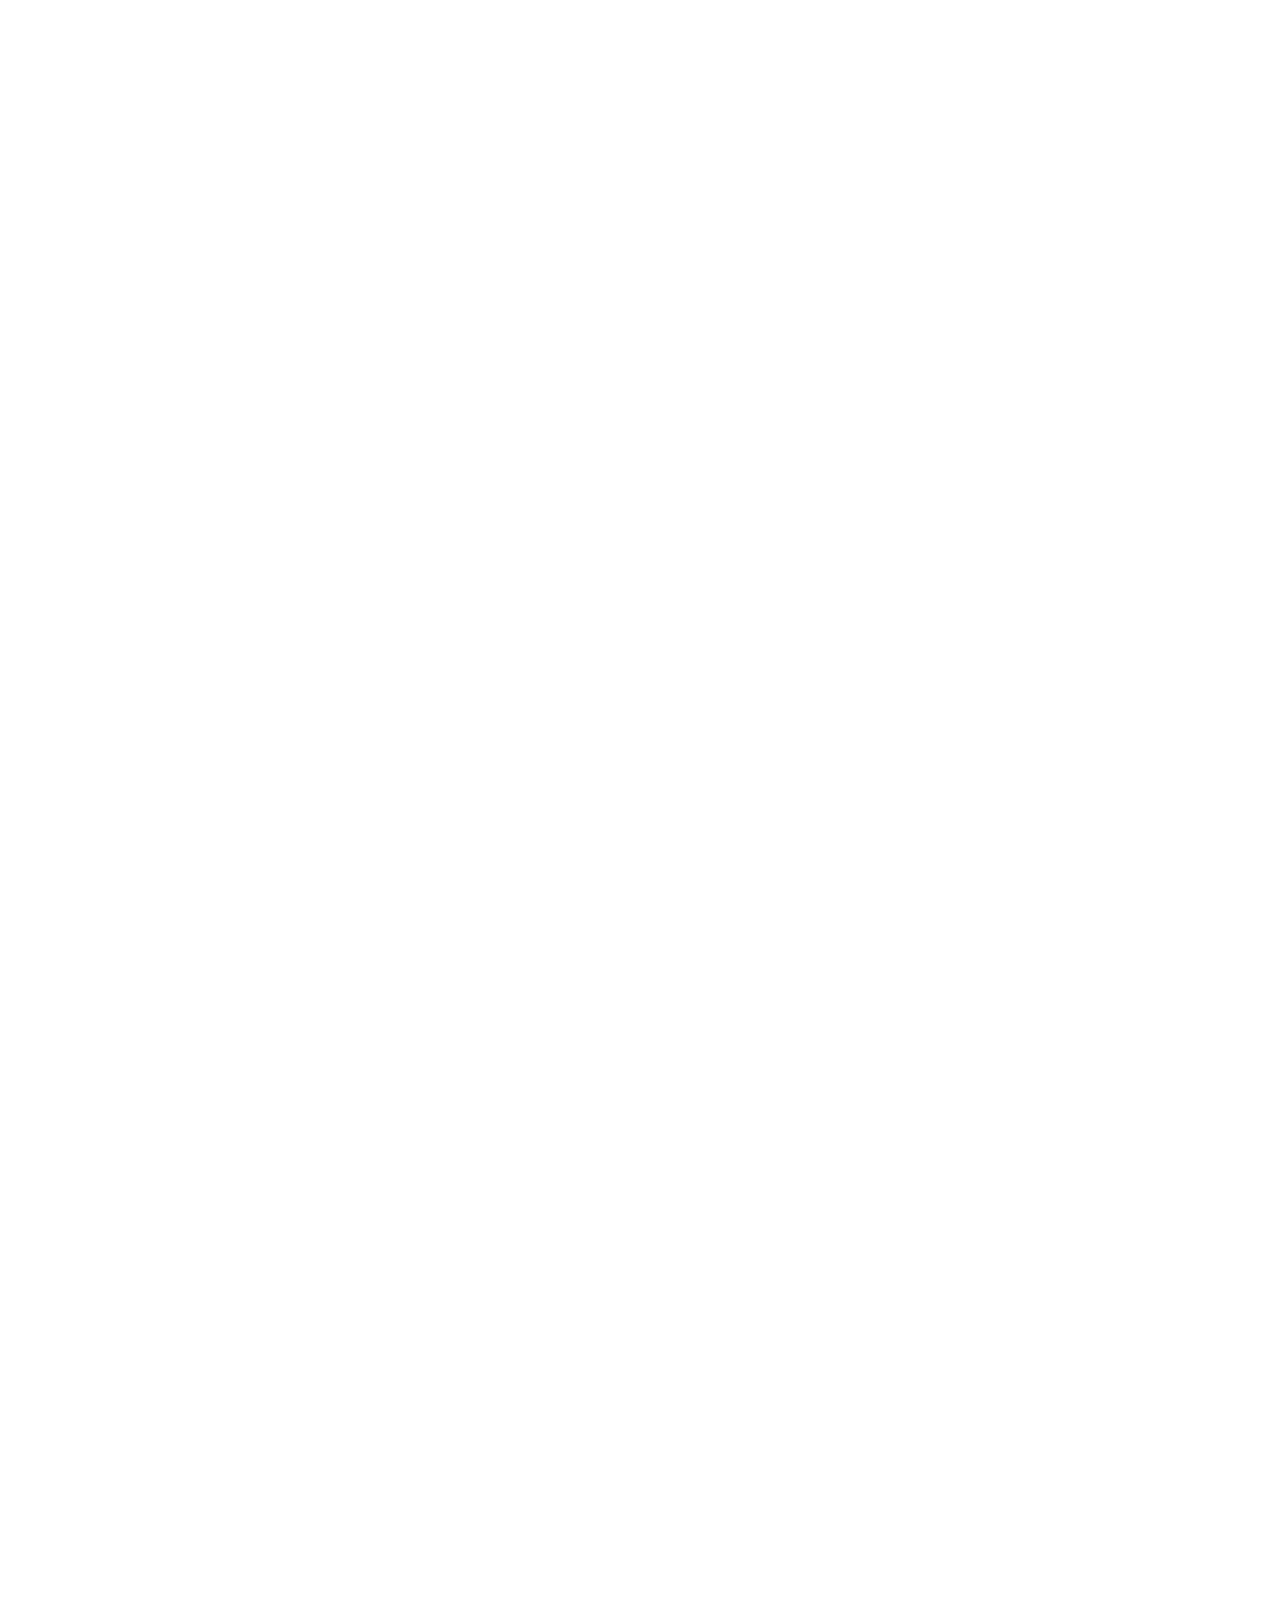
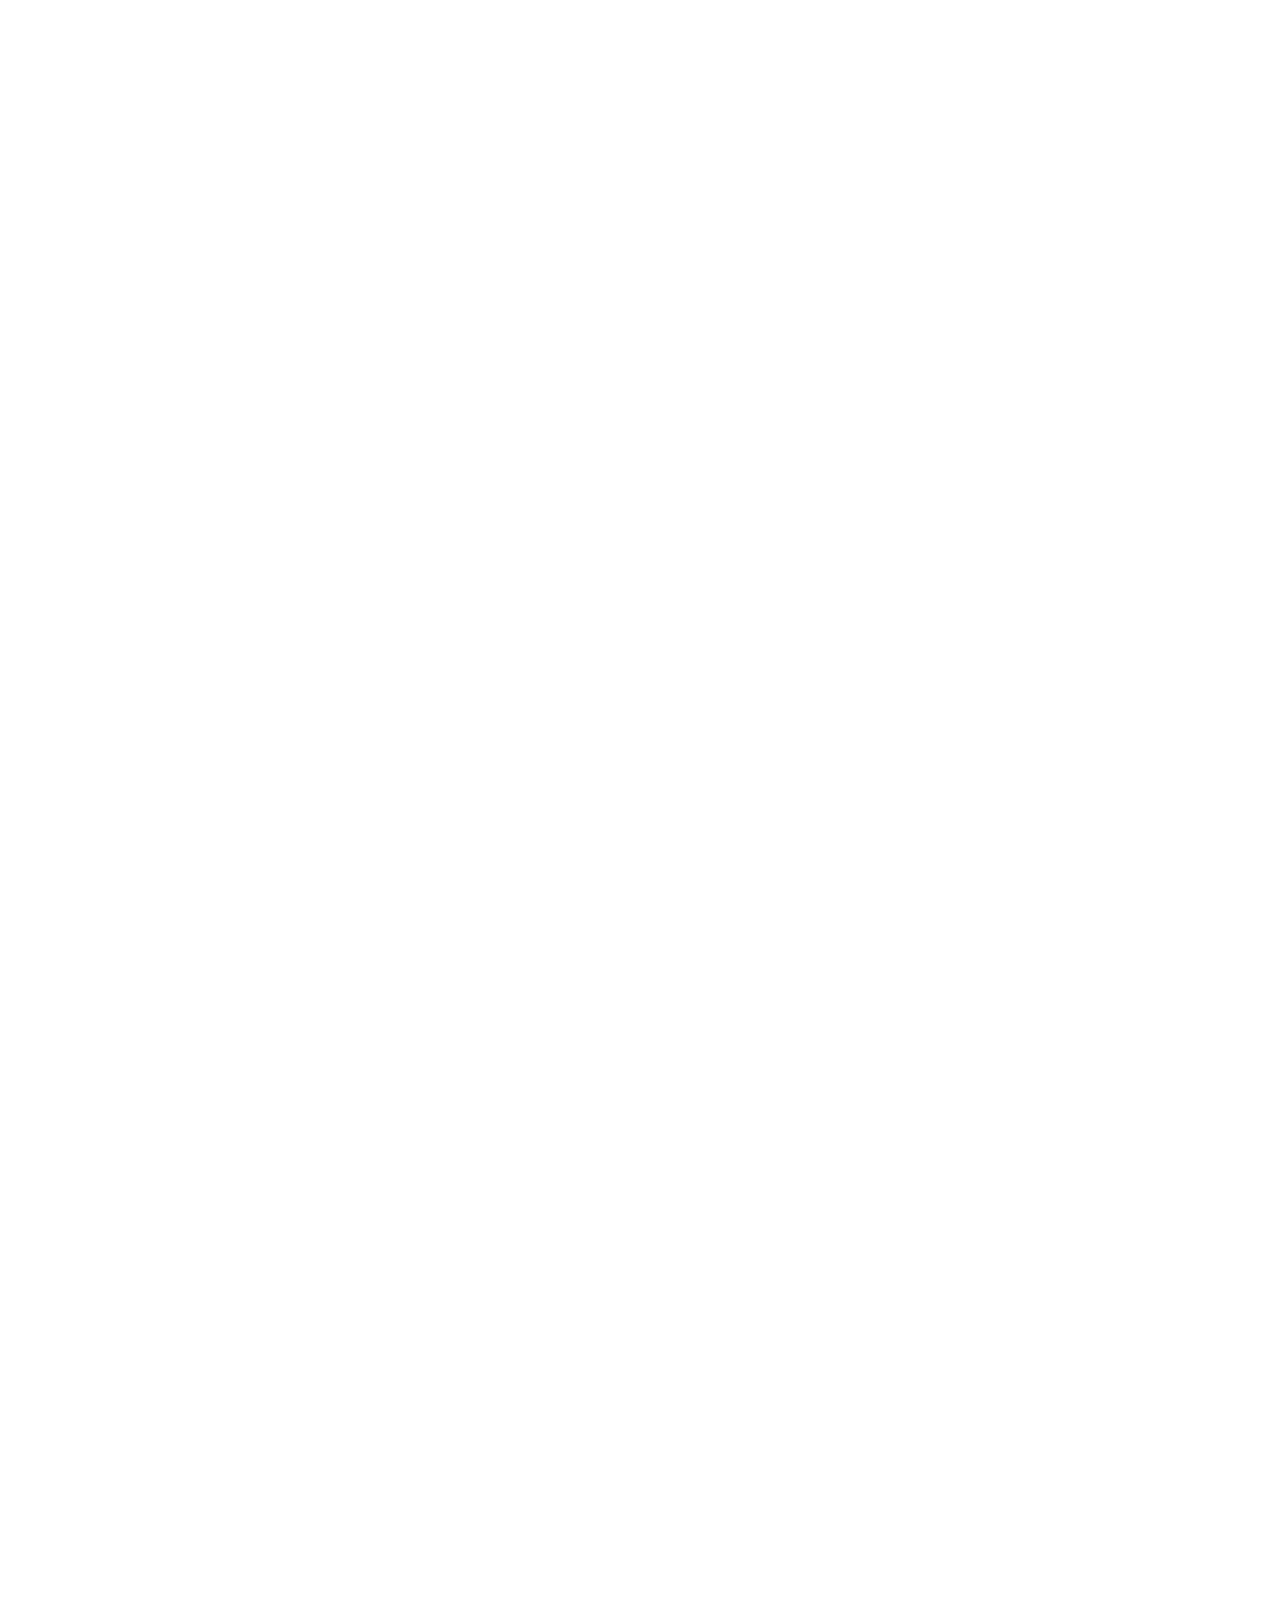
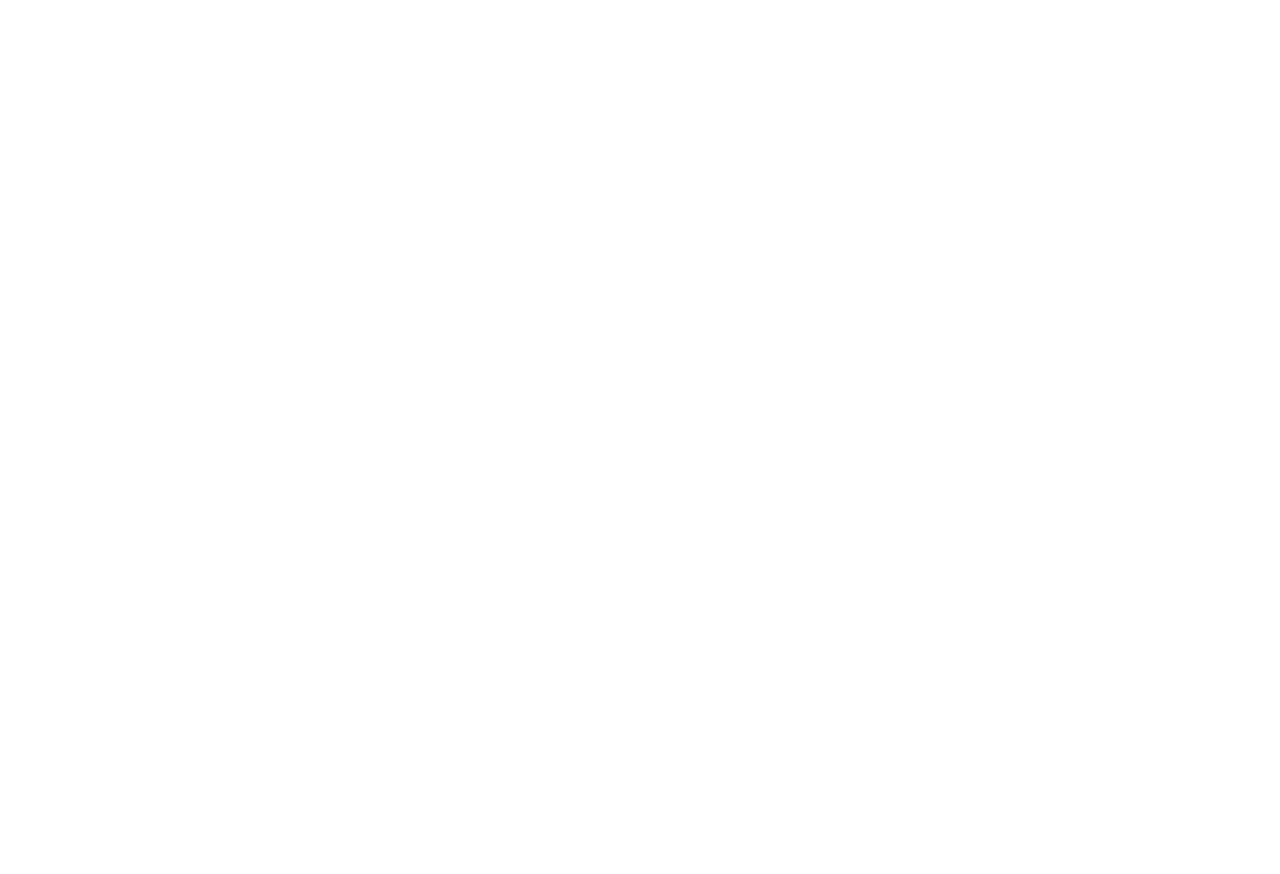
==== commit 1db57fc6: "Implement online saving feature" ====
--- a/index.html
+++ b/index.html
@@ -366,17 +366,17 @@
               <h5>Skills</h5>
               <div class="row row-cols-3 mb-3">
                 <div class="col-12 col-sm">
-                  <h5>Progressive <small id="mcsProgBalance" class="text-secondary"></small></h5>
+                  <h5>Physicality <small id="mcsProgBalance" class="text-secondary"></small></h5>
                   <hr class="m-0" />
                   <div id="mcsProgSkills"></div>
                 </div>
                 <div class="col-12 col-sm">
-                  <h5>Sensitive <small id="mcsSenBalance" class="text-secondary"></small></h5>
+                  <h5>Emotional Fortitude <small id="mcsSenBalance" class="text-secondary"></small></h5>
                   <hr class="m-0" />
                   <div id="mcsSenSkills"></div>
                 </div>
                 <div class="col-12 col-sm">
-                  <h5>Introvert <small id="mcsIntBalance" class="text-secondary"></small></h5>
+                  <h5>Intellect <small id="mcsIntBalance" class="text-secondary"></small></h5>
                   <hr class="m-0" />
                   <div id="mcsIntSkills"></div>
                 </div>
@@ -384,17 +384,17 @@
               <h5>Action Abilities</h5>
               <div class="row row-cols-3 mb-3">
                 <div class="col-12 col-sm">
-                  <h5>Progressive</h5>
+                  <h5>Physicality</h5>
                   <hr class="m-0" />
                   <div id="mcsProgAbilities"></div>
                 </div>
                 <div class="col-12 col-sm">
-                  <h5>Sensitive</h5>
+                  <h5>Emotional Fortitude</h5>
                   <hr class="m-0" />
                   <div id="mcsSenAbilities"></div>
                 </div>
                 <div class="col-12 col-sm">
-                  <h5>Introvert</h5>
+                  <h5>Intellect</h5>
                   <hr class="m-0" />
                   <div id="mcsIntAbilities"></div>
                 </div>
@@ -412,6 +412,21 @@
                 <div class="col-auto">
                   <a id="saveChar" class="btn btn-primary">Save</a>
                 </div>
+              </div>
+              <h4>Online Save</h4>
+              <div class="row mb-3">
+                <div class="col-sm-12 col-md-6">
+                  <label for="charUrl" class="form-label">Character URL</label>
+                  <input id="charUrl" type="text" class="form-control">
+                </div>
+                <div class="col-sm-12 col-md-6">
+                  <label for="authKey" class="form-label">Auth Key</label>
+                  <input id="authKey" type="password" class="form-control">
+                </div>
+                <div class="col-sm-12 mt-3">
+                  <button id="saveCharOnline" class="btn btn-primary">Save</button>
+                </div>
+                <div id="savedCharLink" class="col-sm-12 mt-3"></div>
               </div>
             </div>
           </div>
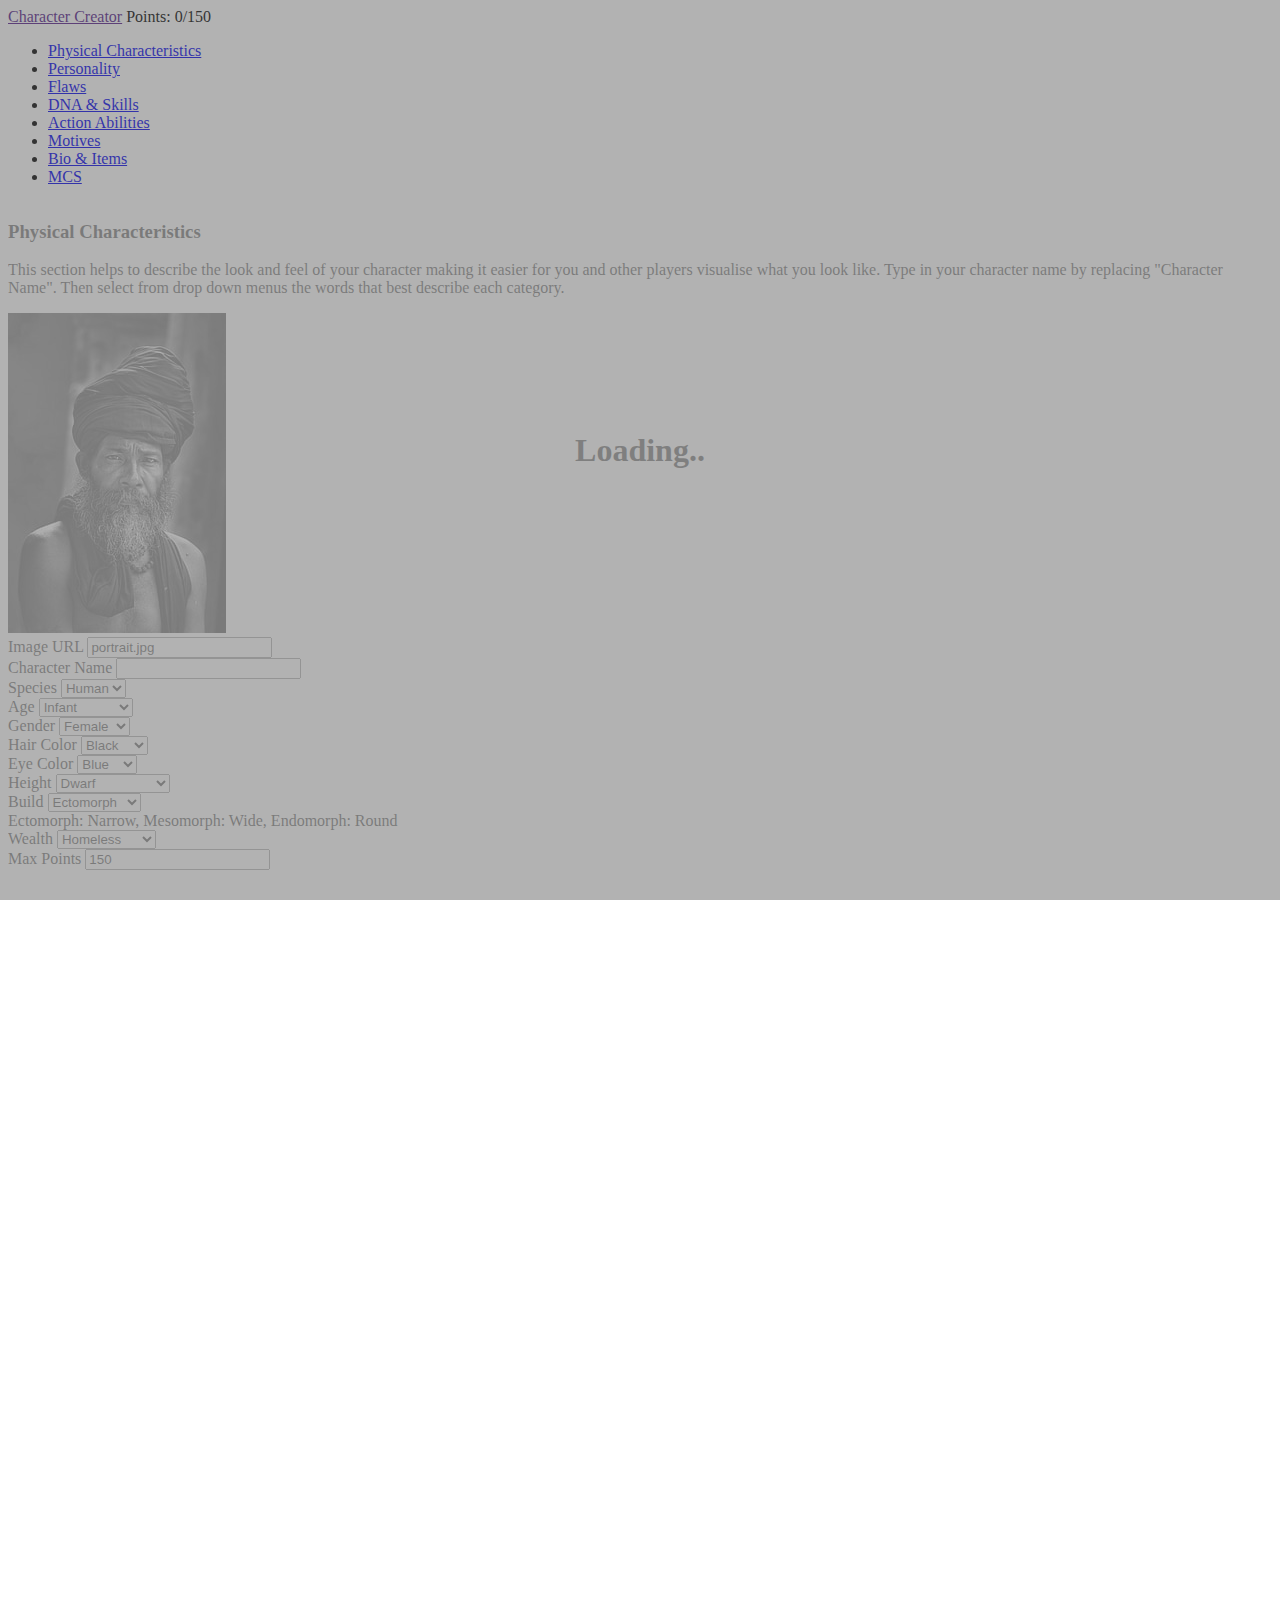
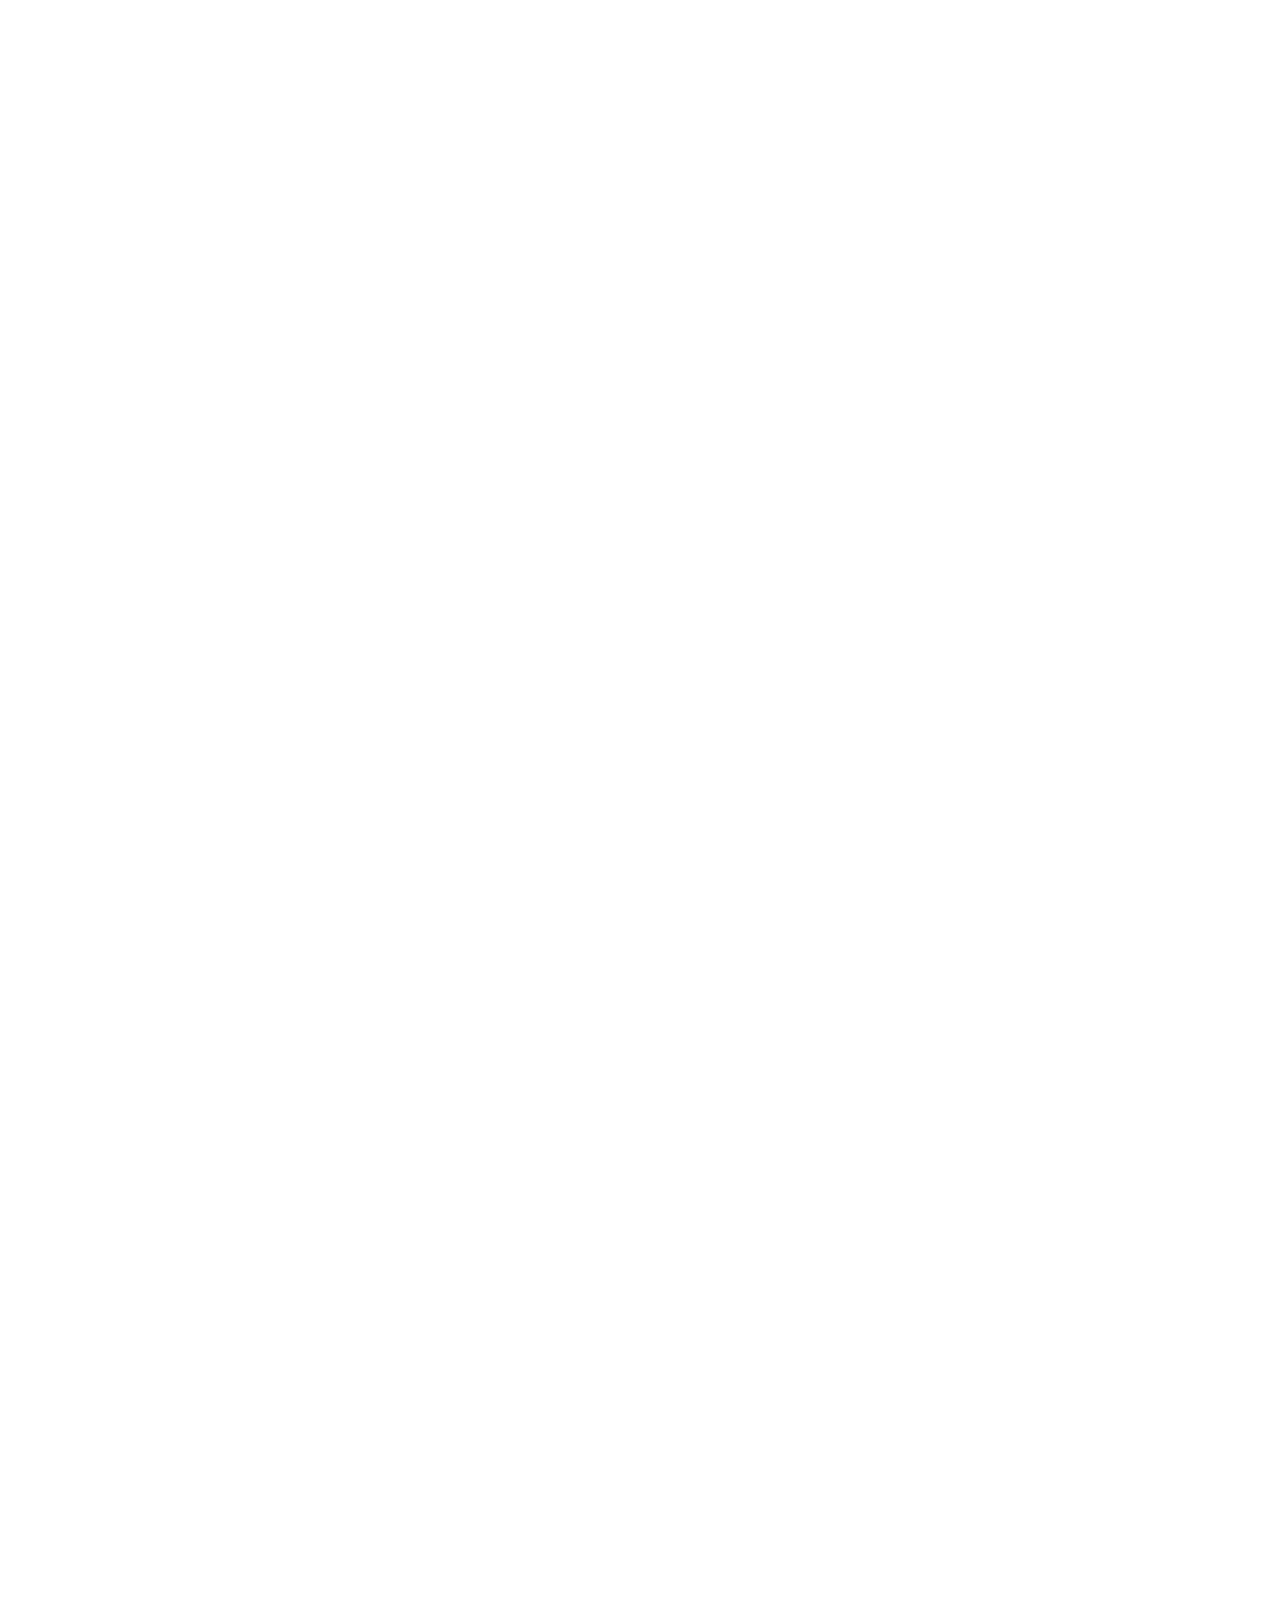
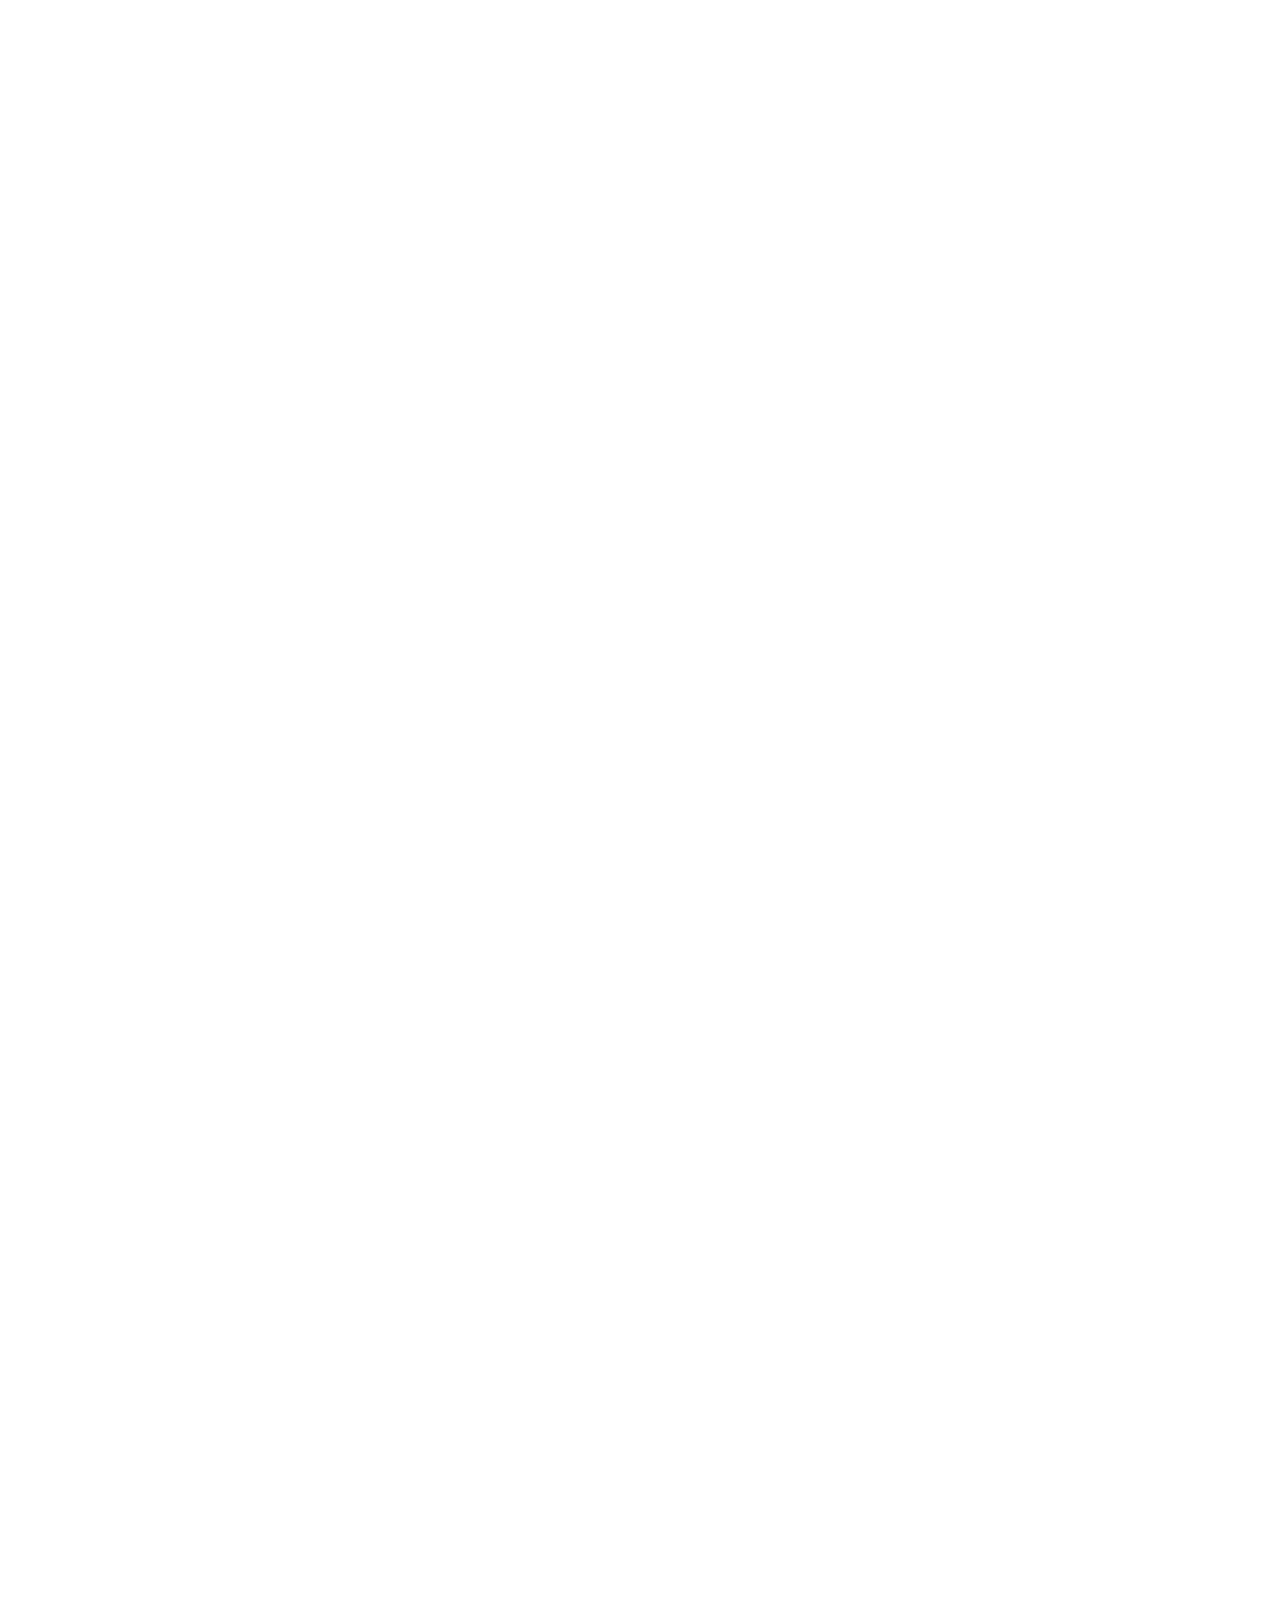
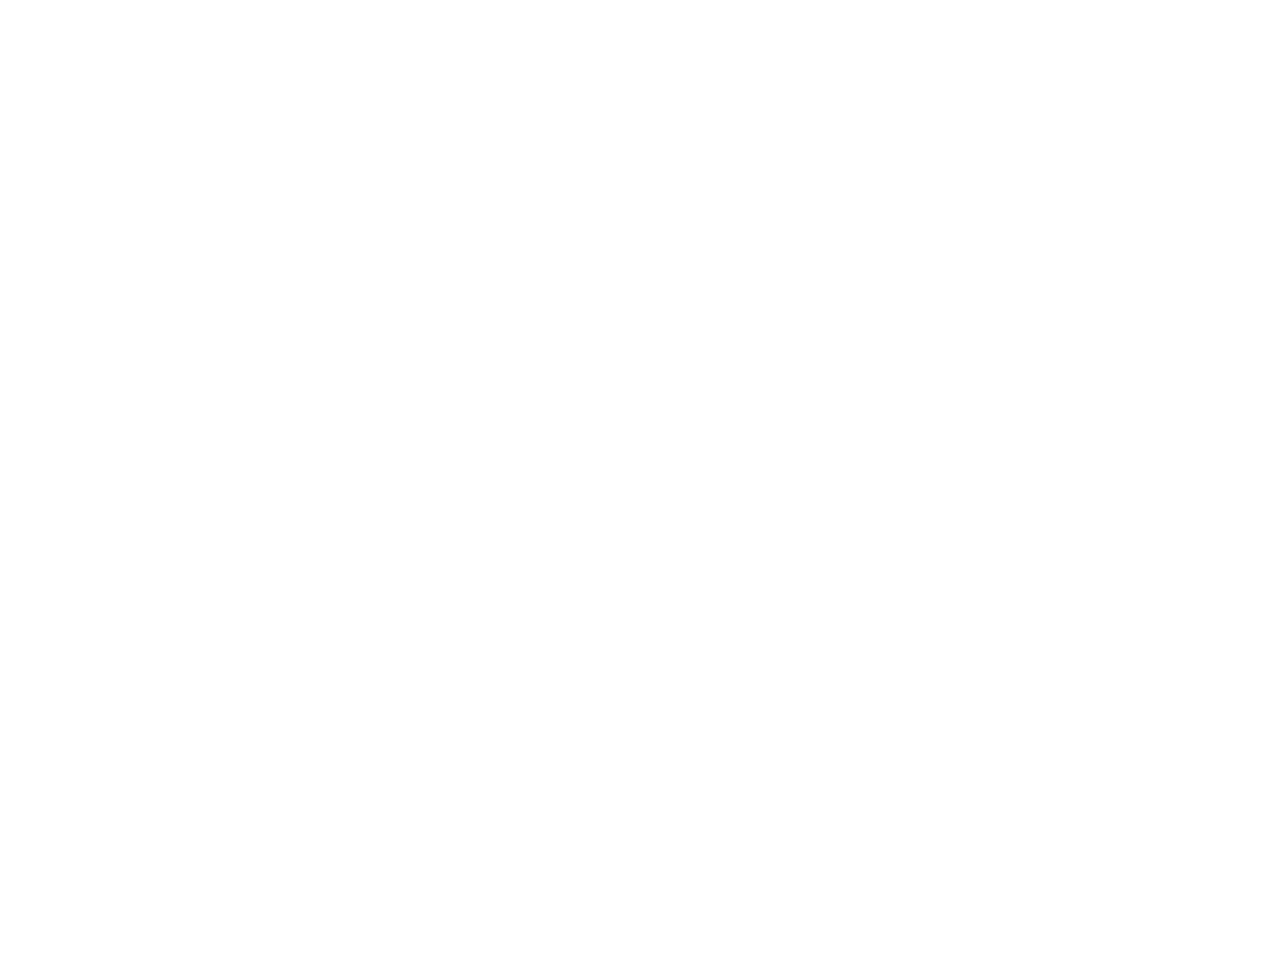
==== commit 98d5f793: "Improve online save system" ====
--- a/index.html
+++ b/index.html
@@ -418,10 +418,20 @@
                 <div class="col-sm-12 col-md-6">
                   <label for="charUrl" class="form-label">Character URL</label>
                   <input id="charUrl" type="text" class="form-control">
+                  <div id="charUrlHelp" class="form-text">
+                    <ul>
+                      <li>This will be part of URL to your character. A meaningfull one is recommended, for example "CelebrokSteinhud".</li>
+                      <li>Minimum 3 characters! Only English alphabet and numbers are allowed! No spaces!</li>
+                      <li>Using same URL with an existing character overrides it, pick something unique to your character.</li>
+                    </ul>
+                  </div>
                 </div>
                 <div class="col-sm-12 col-md-6">
                   <label for="authKey" class="form-label">Auth Key</label>
                   <input id="authKey" type="password" class="form-control">
+                  <div id="authKeyHelp" class="form-text">
+                    Check discord for the Auth Key
+                  </div>
                 </div>
                 <div class="col-sm-12 mt-3">
                   <button id="saveCharOnline" class="btn btn-primary">Save</button>
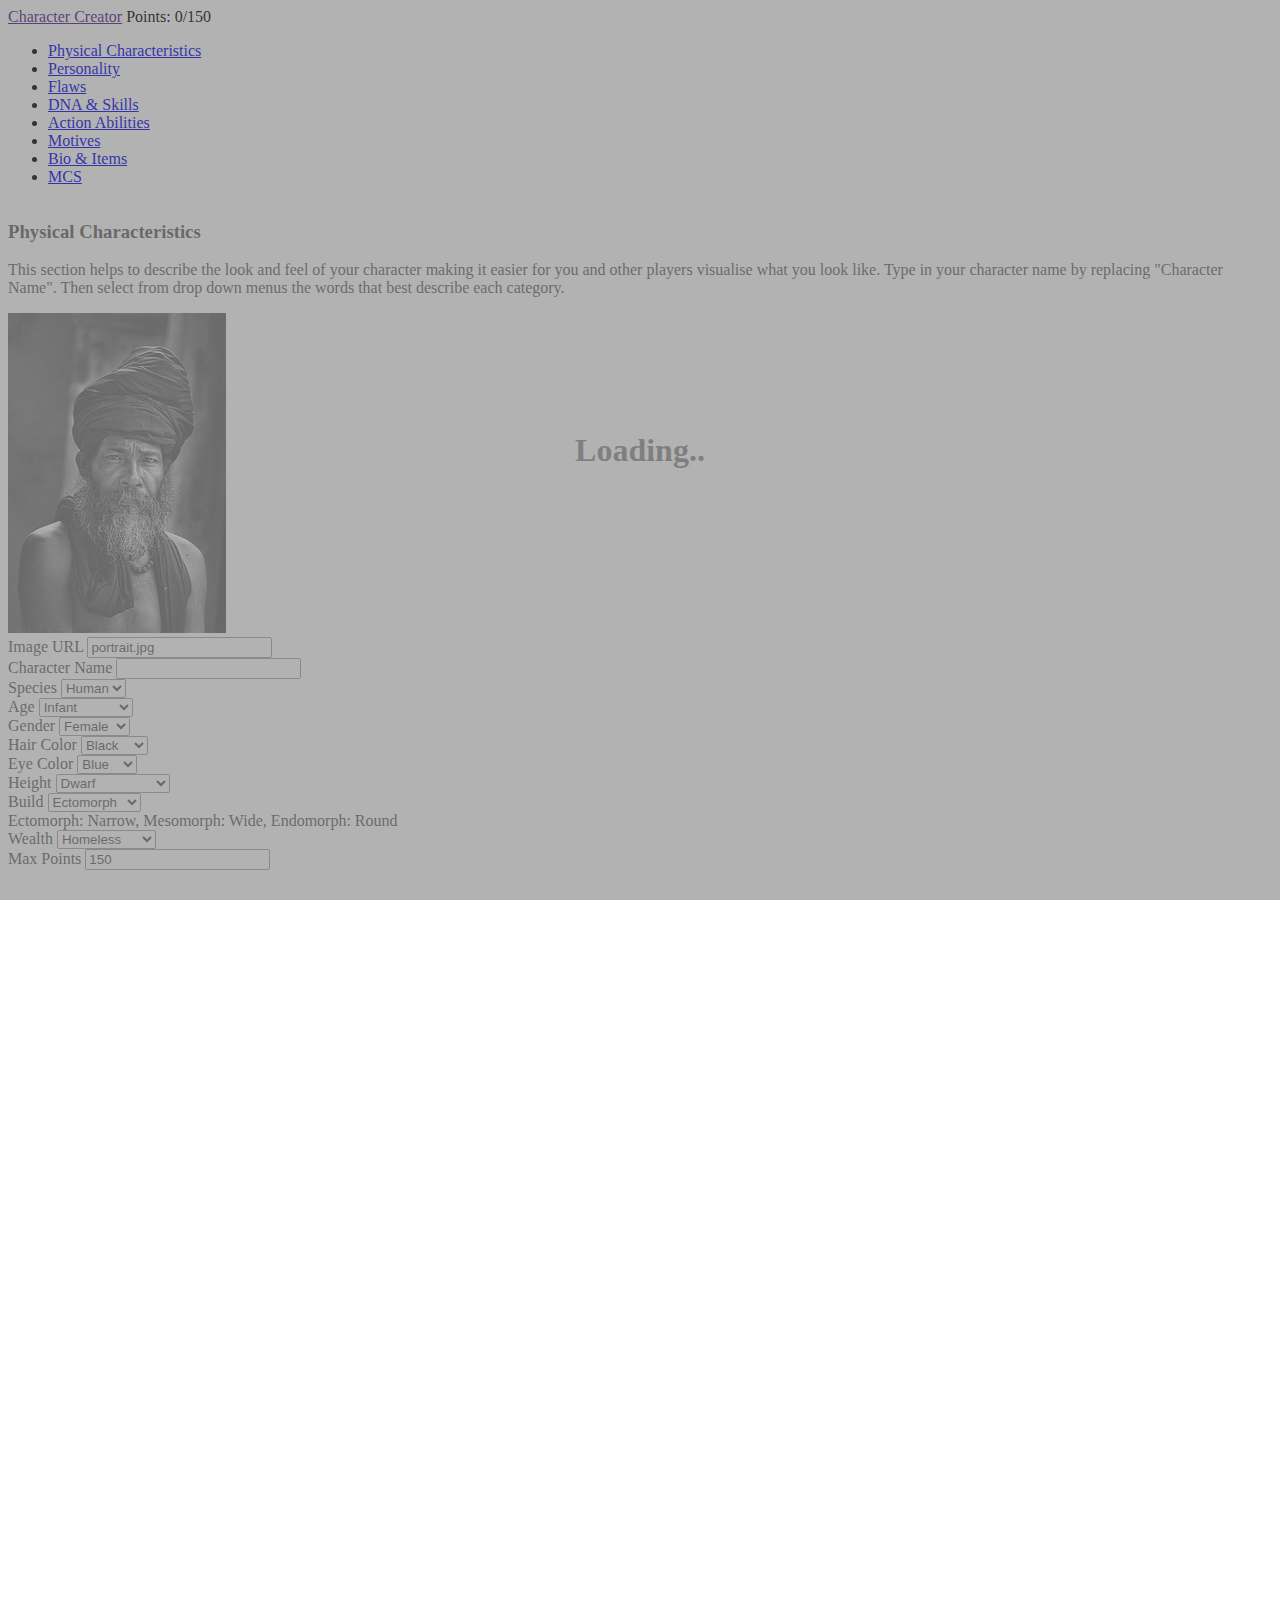
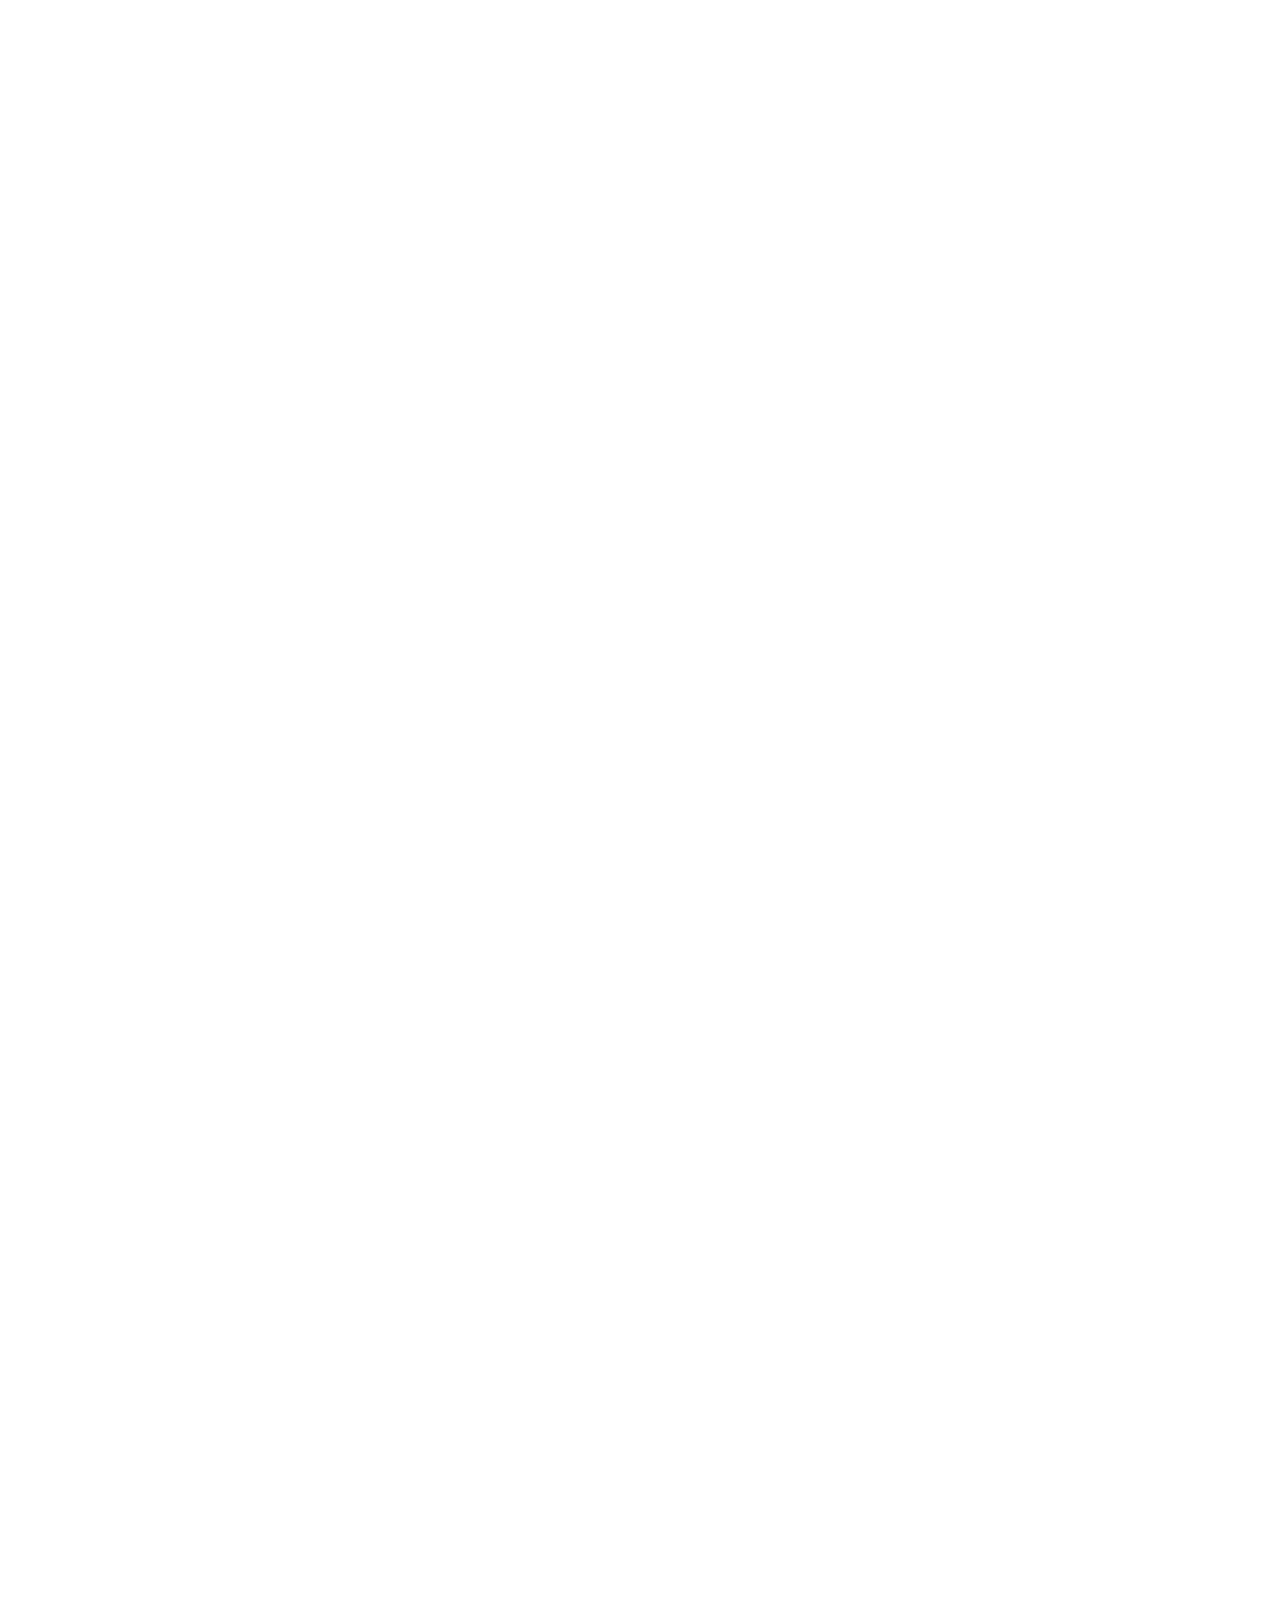
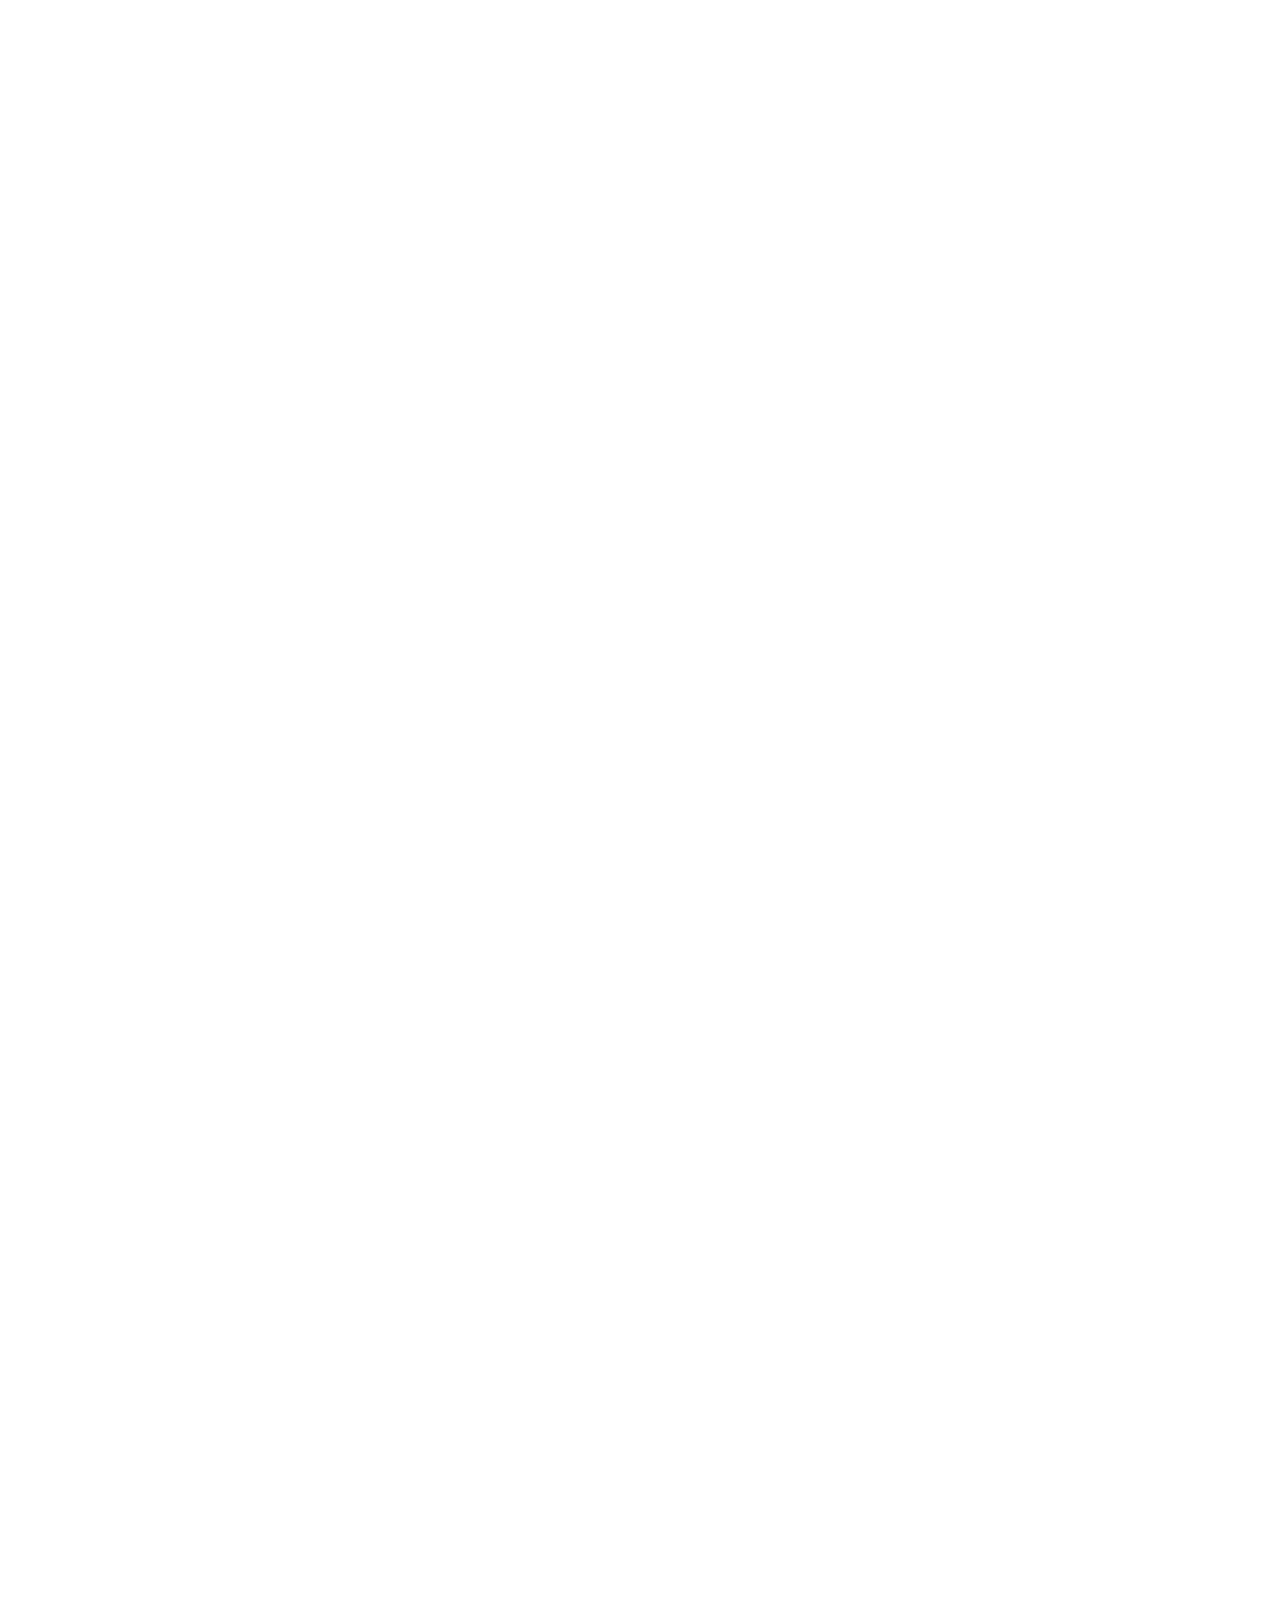
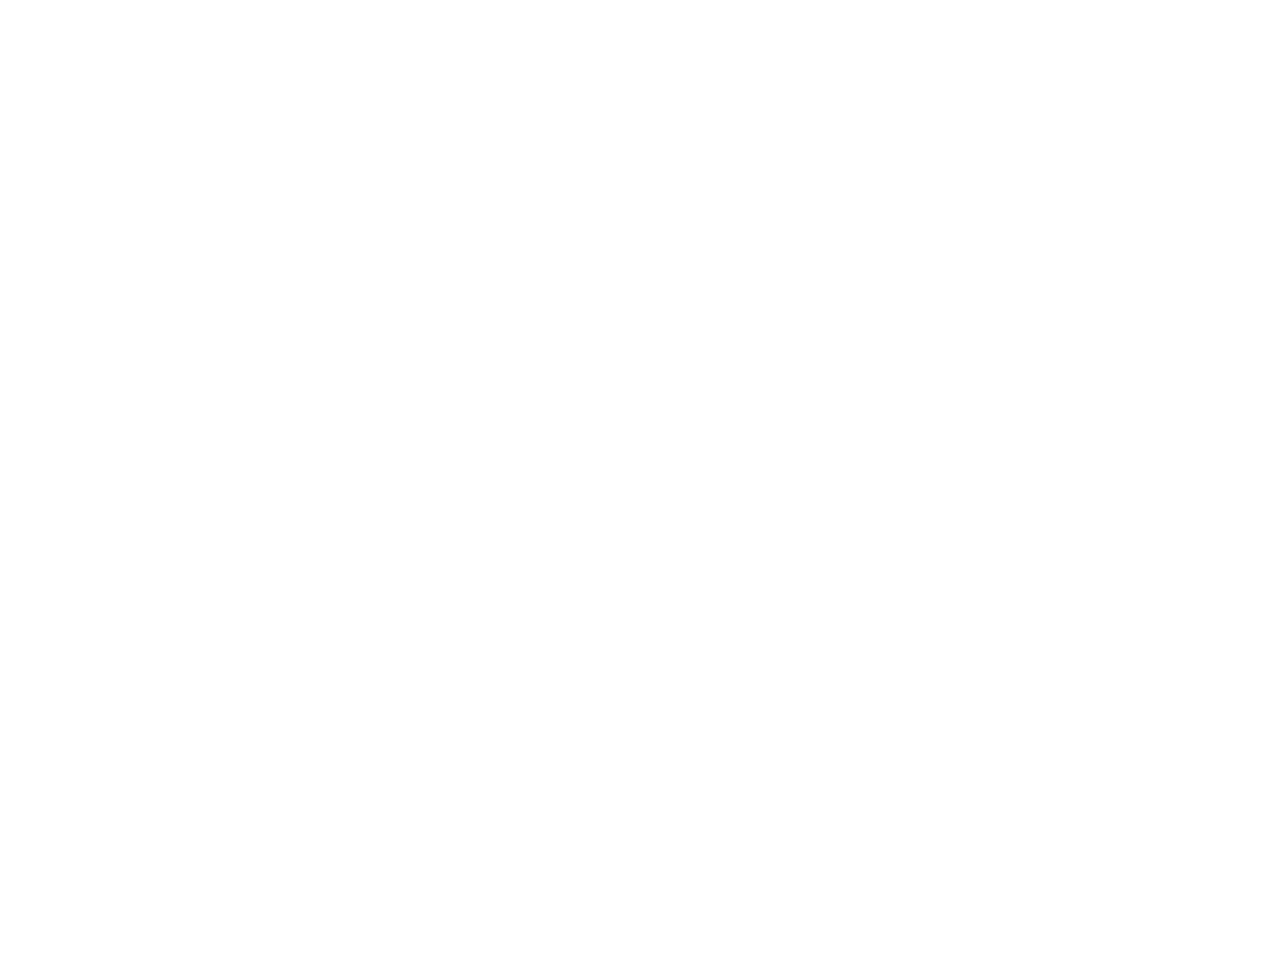
==== commit 3418d705: "Fix typo" ====
--- a/index.html
+++ b/index.html
@@ -420,7 +420,7 @@
                   <input id="charUrl" type="text" class="form-control">
                   <div id="charUrlHelp" class="form-text">
                     <ul>
-                      <li>This will be part of URL to your character. A meaningfull one is recommended, for example "CelebrokSteinhud".</li>
+                      <li>This will be part of URL to your character. A meaningful one is recommended, for example "CelebrokSteinhud".</li>
                       <li>Minimum 3 characters! Only English alphabet and numbers are allowed! No spaces!</li>
                       <li>Using same URL with an existing character overrides it, pick something unique to your character.</li>
                     </ul>
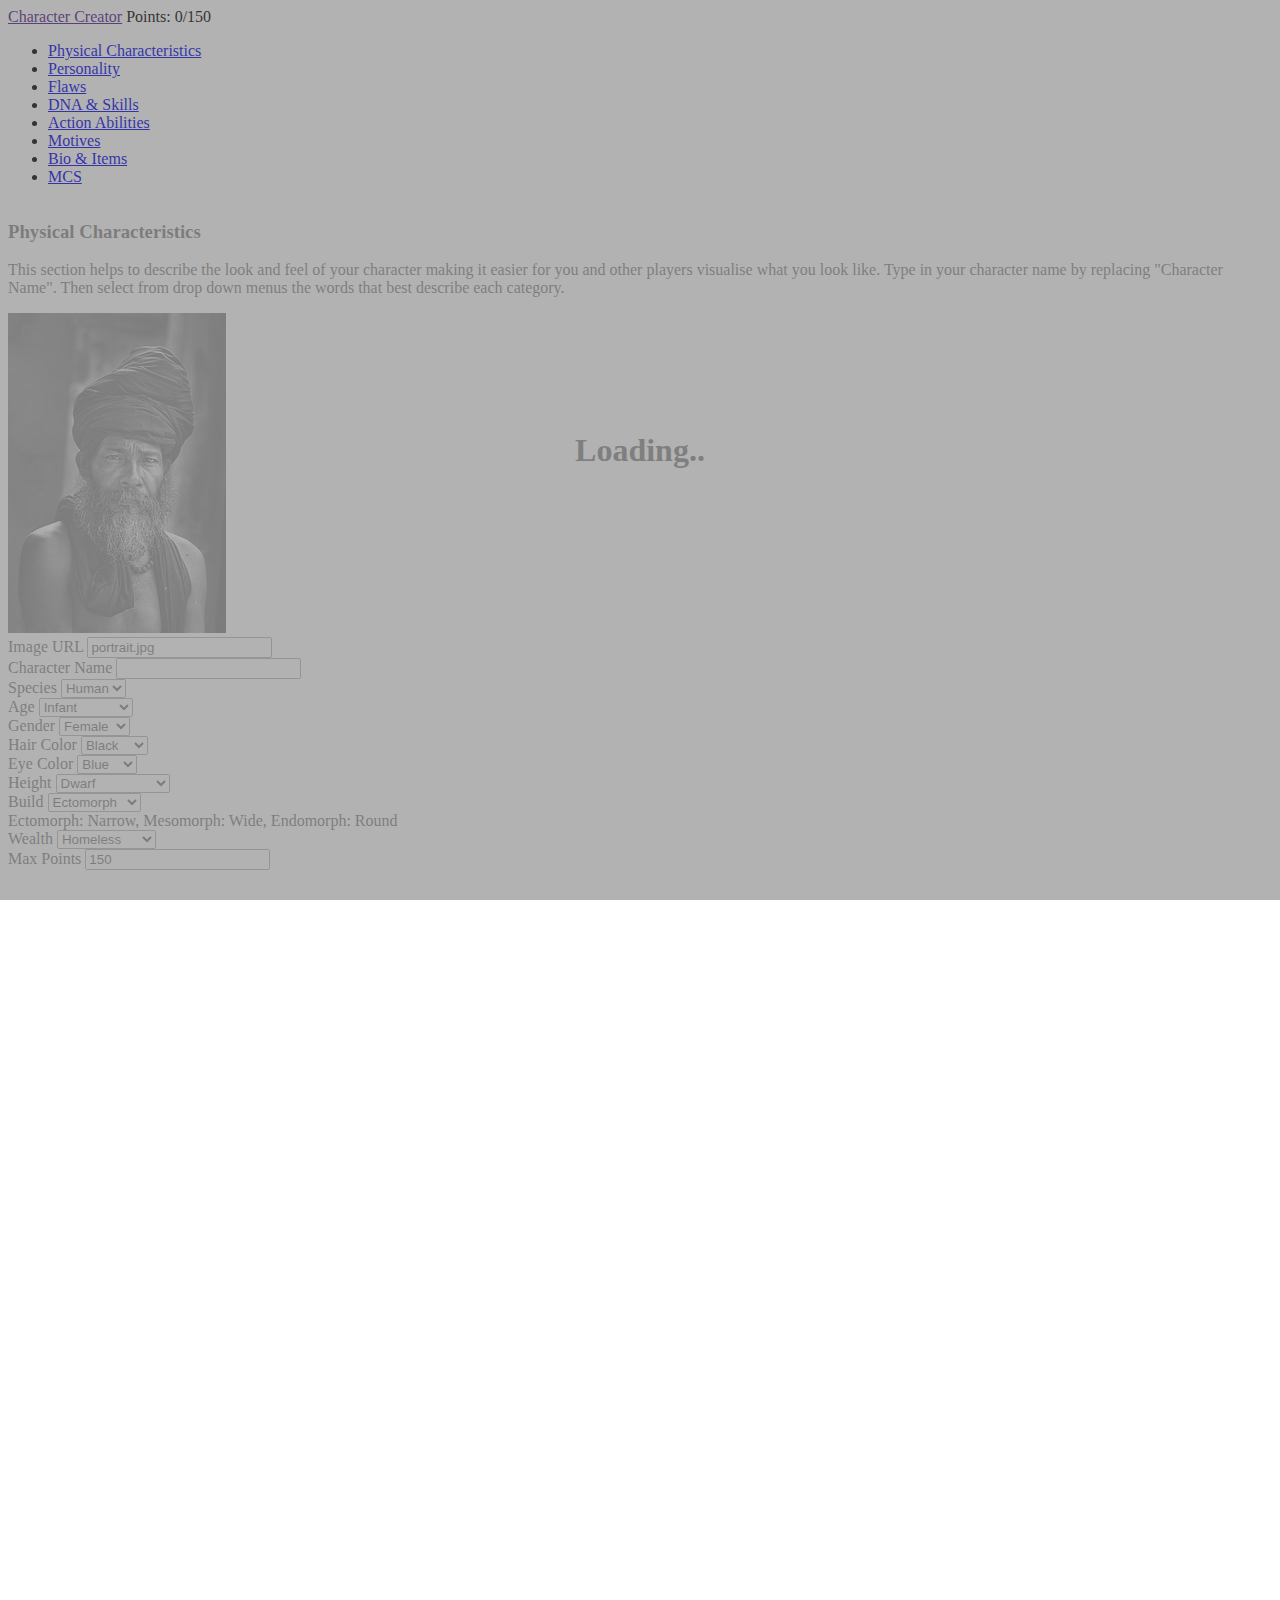
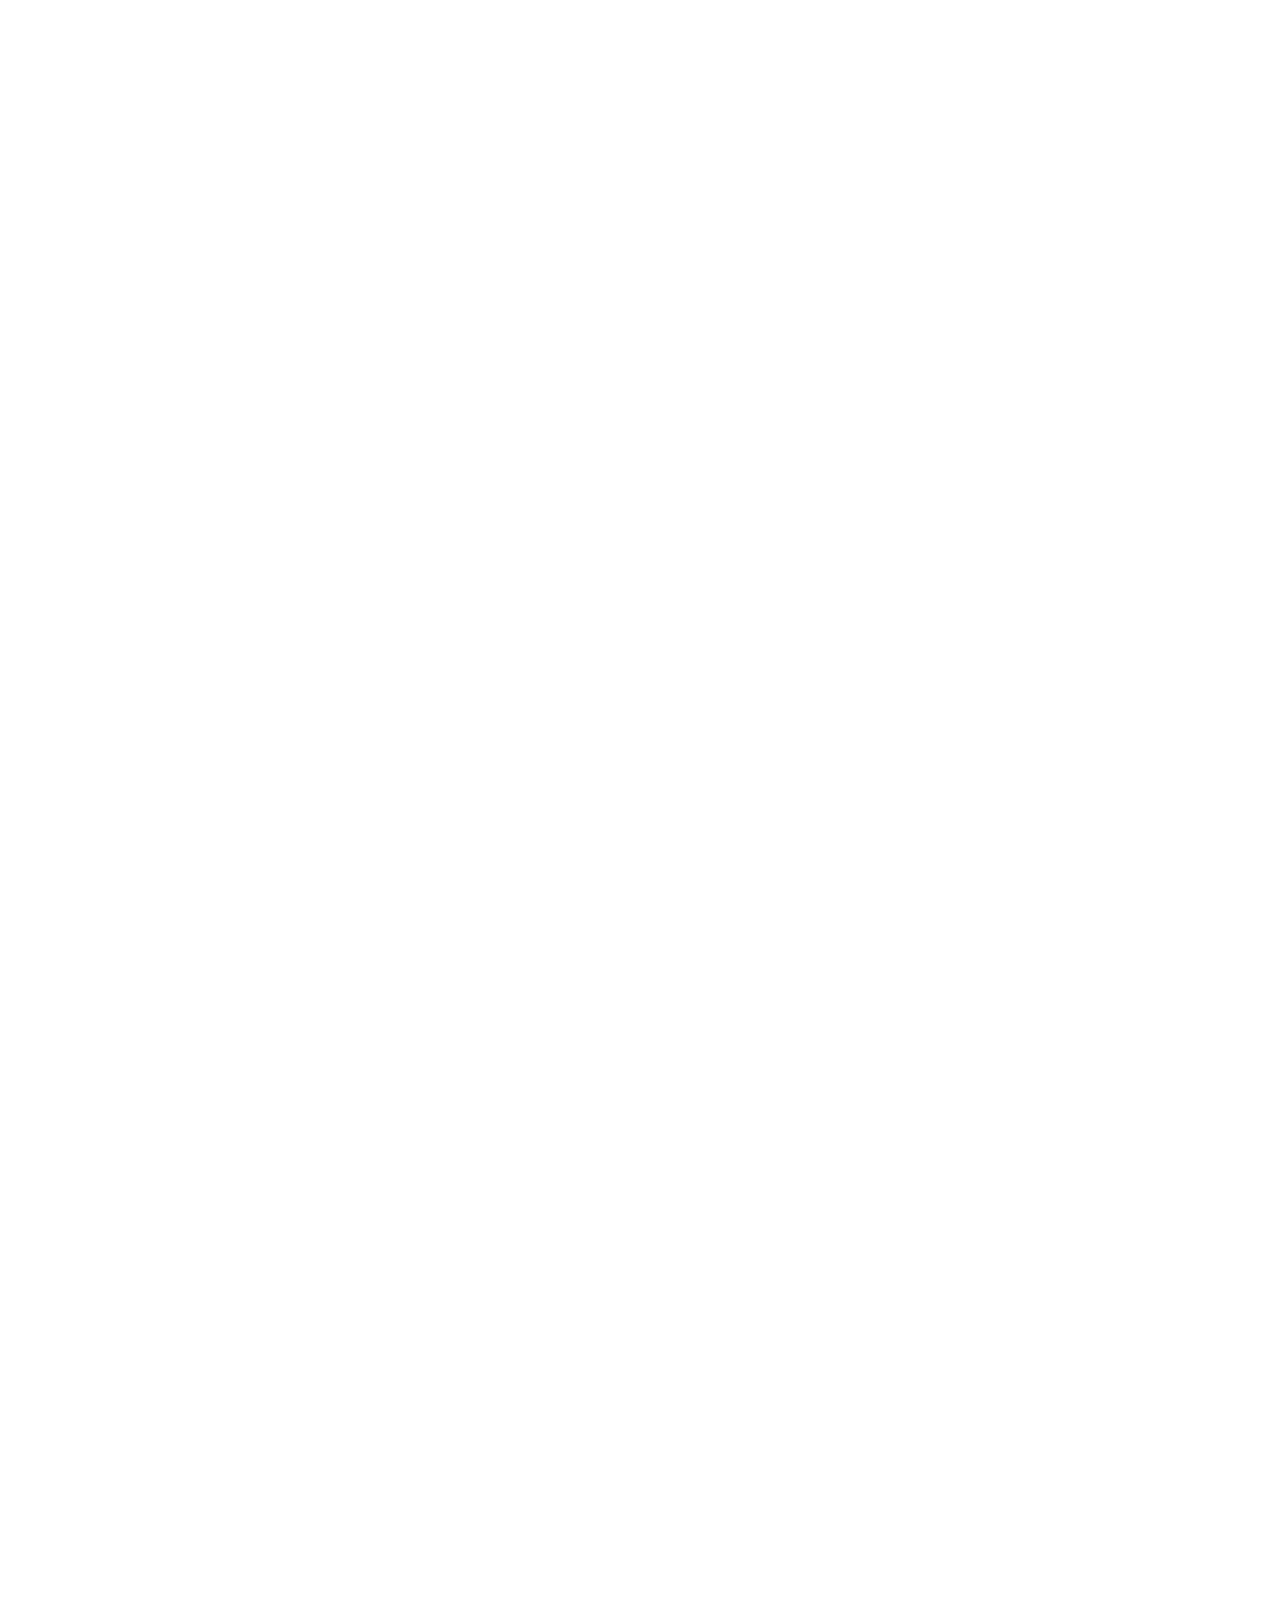
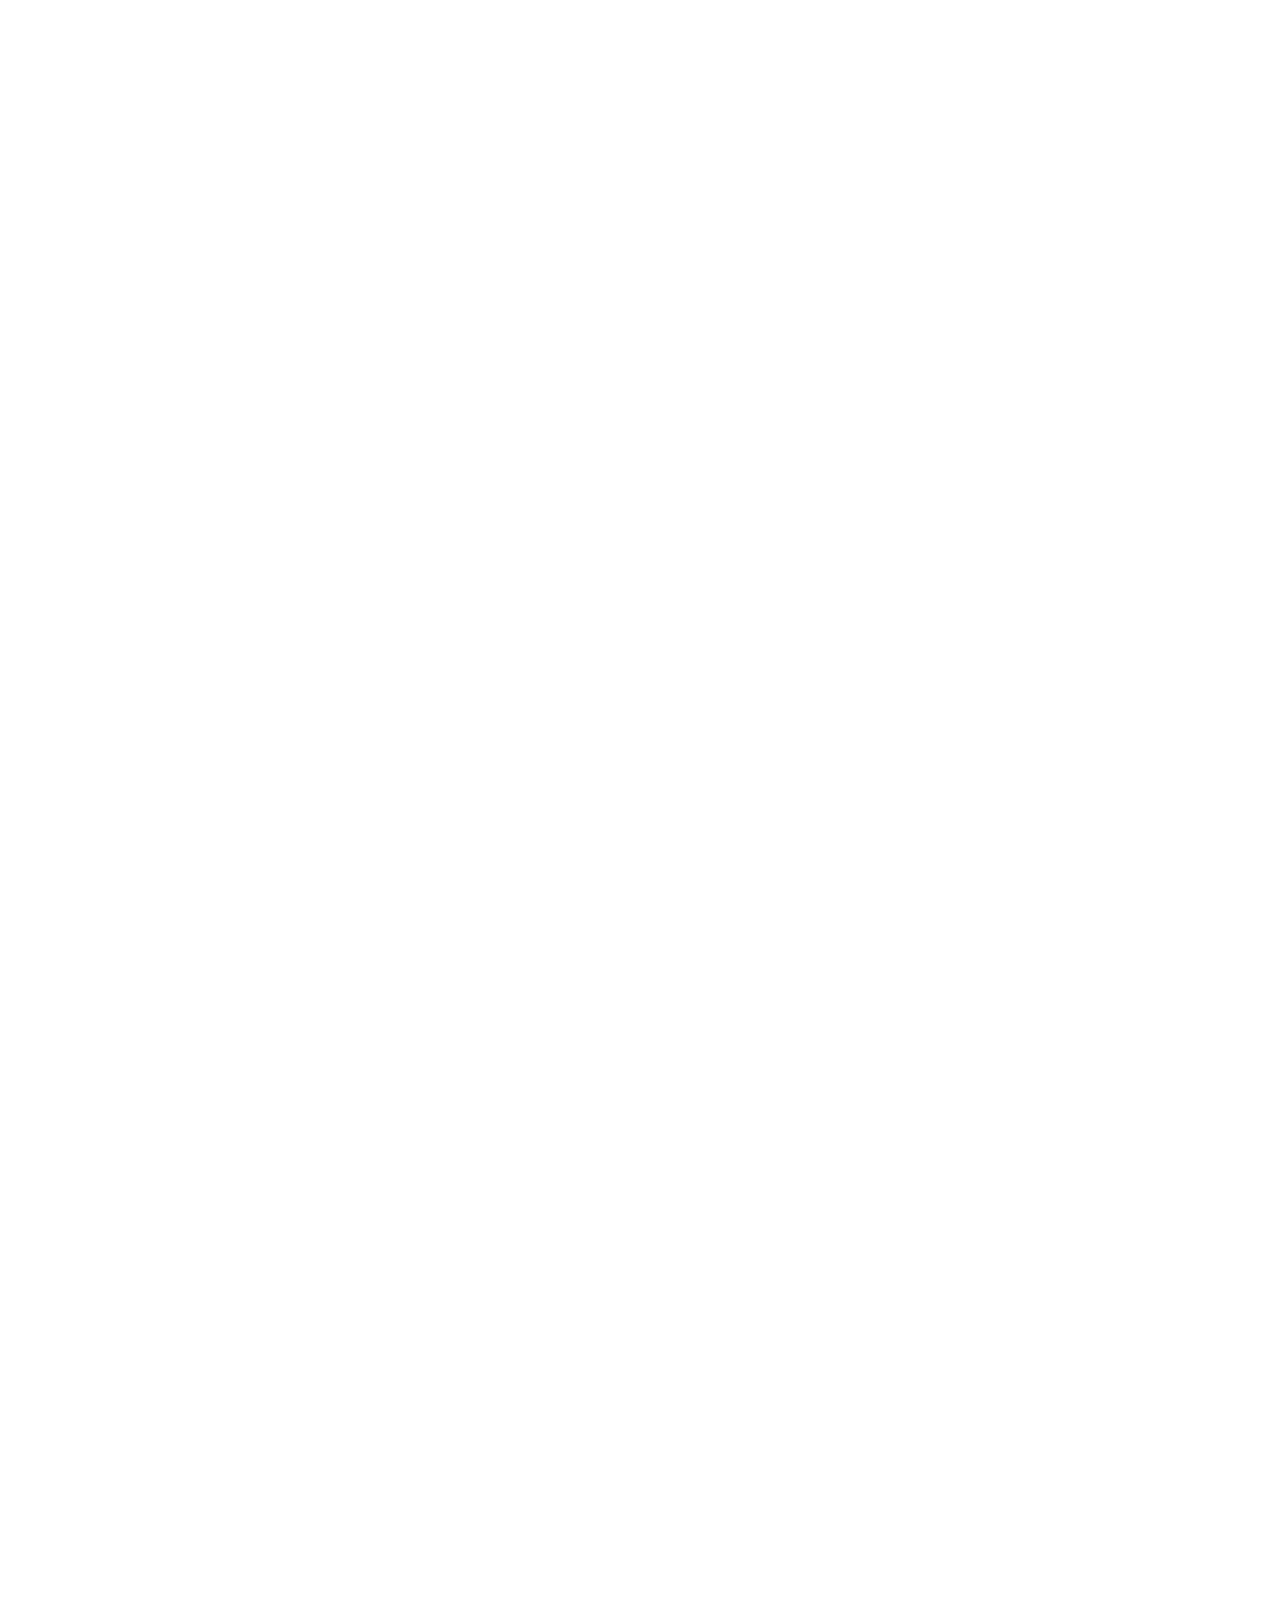
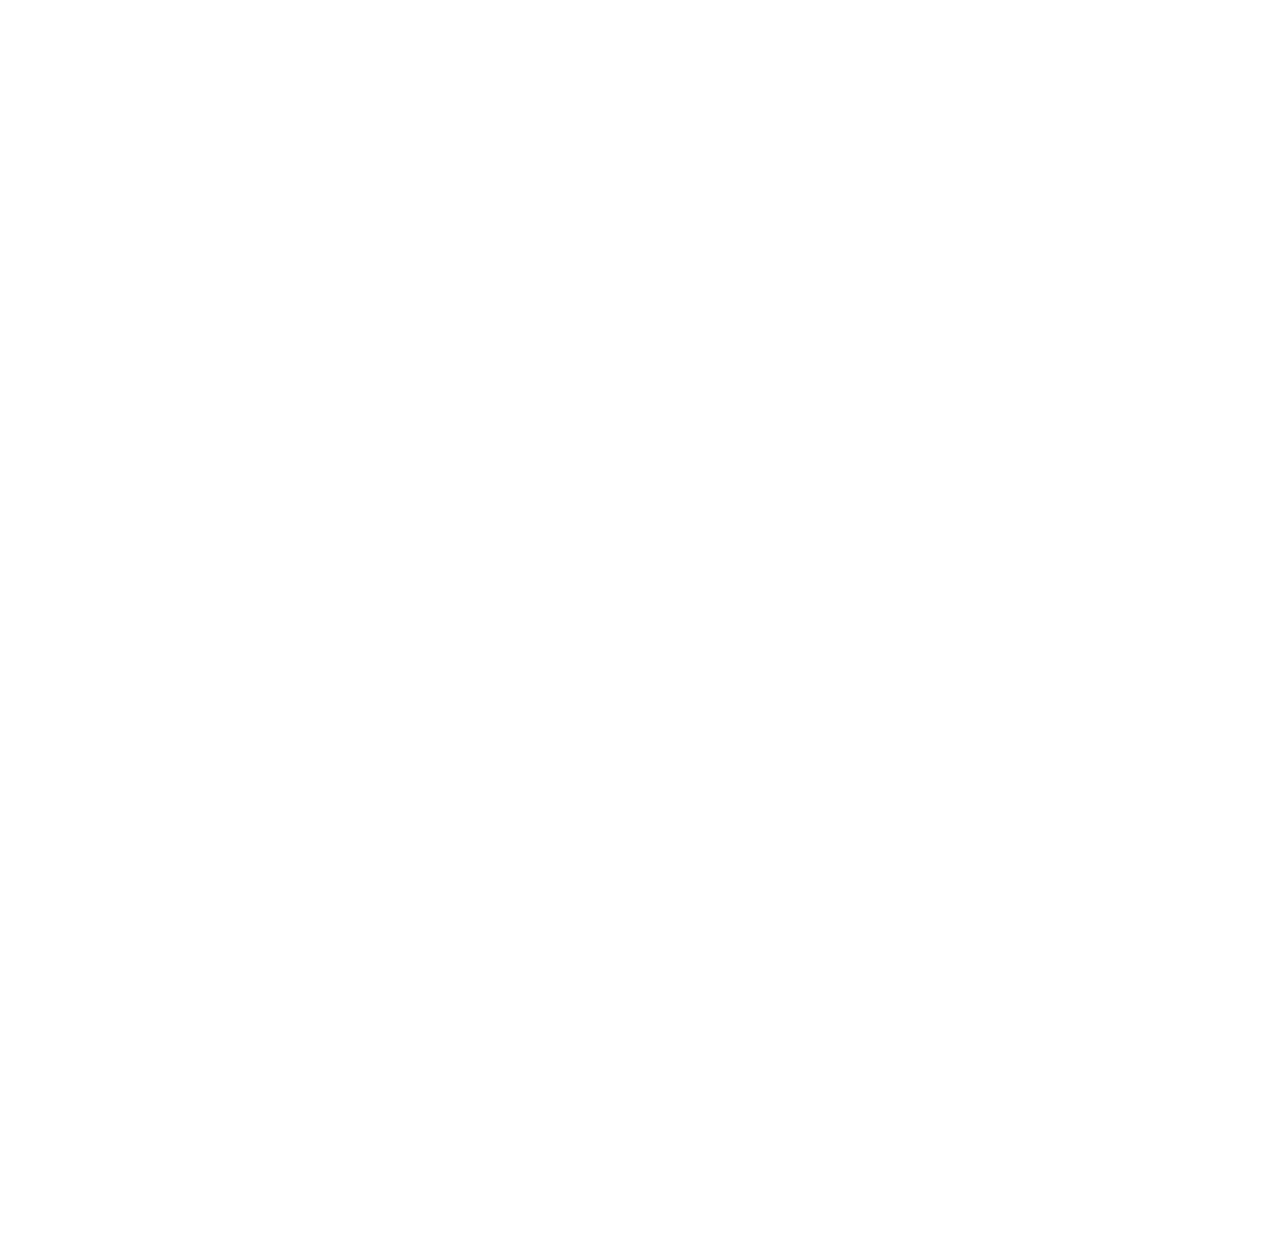
==== commit dfc02cd9: "Implement state of existence and stamina bars" ====
--- a/index.html
+++ b/index.html
@@ -310,6 +310,60 @@
             <div id="row8" class="customization-container container">
               <h3 id="mcsName"></h3>
               <div class="row mb-3">
+                <div class="col-sm-6 col-md-3">
+                  <label for="stateOfExistence" class="form-label">State of Existence</label>
+                  <select id="stateOfExistence" class="form-select tracked-data" aria-label="State of Existence" data-sdtarget="StateOfExistence"></select>
+                </div>
+                <div class="col-sm-6 col-md-3">
+                  <label class="form-label">Physical Stamina</label>
+                  <div class="row">
+                    <div class="col-auto">
+                      <button id="decreaseState0" class="btn btn-sm btn-danger state-button">-</button>
+                    </div>
+                    <div class="col p-0">
+                      <div class="progress state-bar">
+                        <div id="stateBar0" class="progress-bar" role="progressbar" aria-valuenow="0" aria-valuemin="0" aria-valuemax="10">0</div>
+                      </div>
+                    </div>
+                    <div class="col-auto">
+                      <button id="inreaseState0" class="btn btn-sm btn-success state-button">+</button>
+                    </div>
+                  </div>
+                </div>
+                <div class="col-sm-6 col-md-3">
+                  <label class="form-label">Emotional Stamina</label>
+                  <div class="row">
+                    <div class="col-auto">
+                      <button id="decreaseState1" class="btn btn-sm btn-danger state-button">-</button>
+                    </div>
+                    <div class="col p-0">
+                      <div class="progress state-bar">
+                        <div id="stateBar1" class="progress-bar" role="progressbar" aria-valuenow="0" aria-valuemin="0" aria-valuemax="10">0</div>
+                      </div>
+                    </div>
+                    <div class="col-auto">
+                      <button id="inreaseState1" class="btn btn-sm btn-success state-button">+</button>
+                    </div>
+                  </div>
+                </div>
+                <div class="col-sm-6 col-md-3">
+                  <label class="form-label">Intellectul Stamina</label>
+                  <div class="row">
+                    <div class="col-auto">
+                      <button id="decreaseState2" class="btn btn-sm btn-danger state-button">-</button>
+                    </div>
+                    <div class="col p-0">
+                      <div class="progress state-bar">
+                        <div id="stateBar2" class="progress-bar" role="progressbar" aria-valuenow="0" aria-valuemin="0" aria-valuemax="10">0</div>
+                      </div>
+                    </div>
+                    <div class="col-auto">
+                      <button id="inreaseState2" class="btn btn-sm btn-success state-button">+</button>
+                    </div>
+                  </div>
+                </div>
+              </div>
+              <div class="row mb-3">
                 <div id="mcsImage" class="col-sm-6 col-md-4">
                   <!-- <img src="portrait.jpg" class="img-thumbnail" alt=""> -->
                   <img src="https://i.imgur.com/Xhn4Vty.jpg" class="img-thumbnail img-fluid" alt="">
--- a/main.css
+++ b/main.css
@@ -93,4 +93,27 @@
 
 .disabled-card {
   border-color: #dd0000;
+}
+
+.state-button {
+  width: 20px;
+  text-align: center;
+  padding: 0;
+}
+
+.state-bar {
+  margin-top: 4px;
+  height: 20px;
+}
+
+#stateBar0 {
+  background-color: #FBC647;
+}
+
+#stateBar1 {
+  background-color: #B747FB;
+}
+
+#stateBar2 {
+  background-color: #36A618;
 }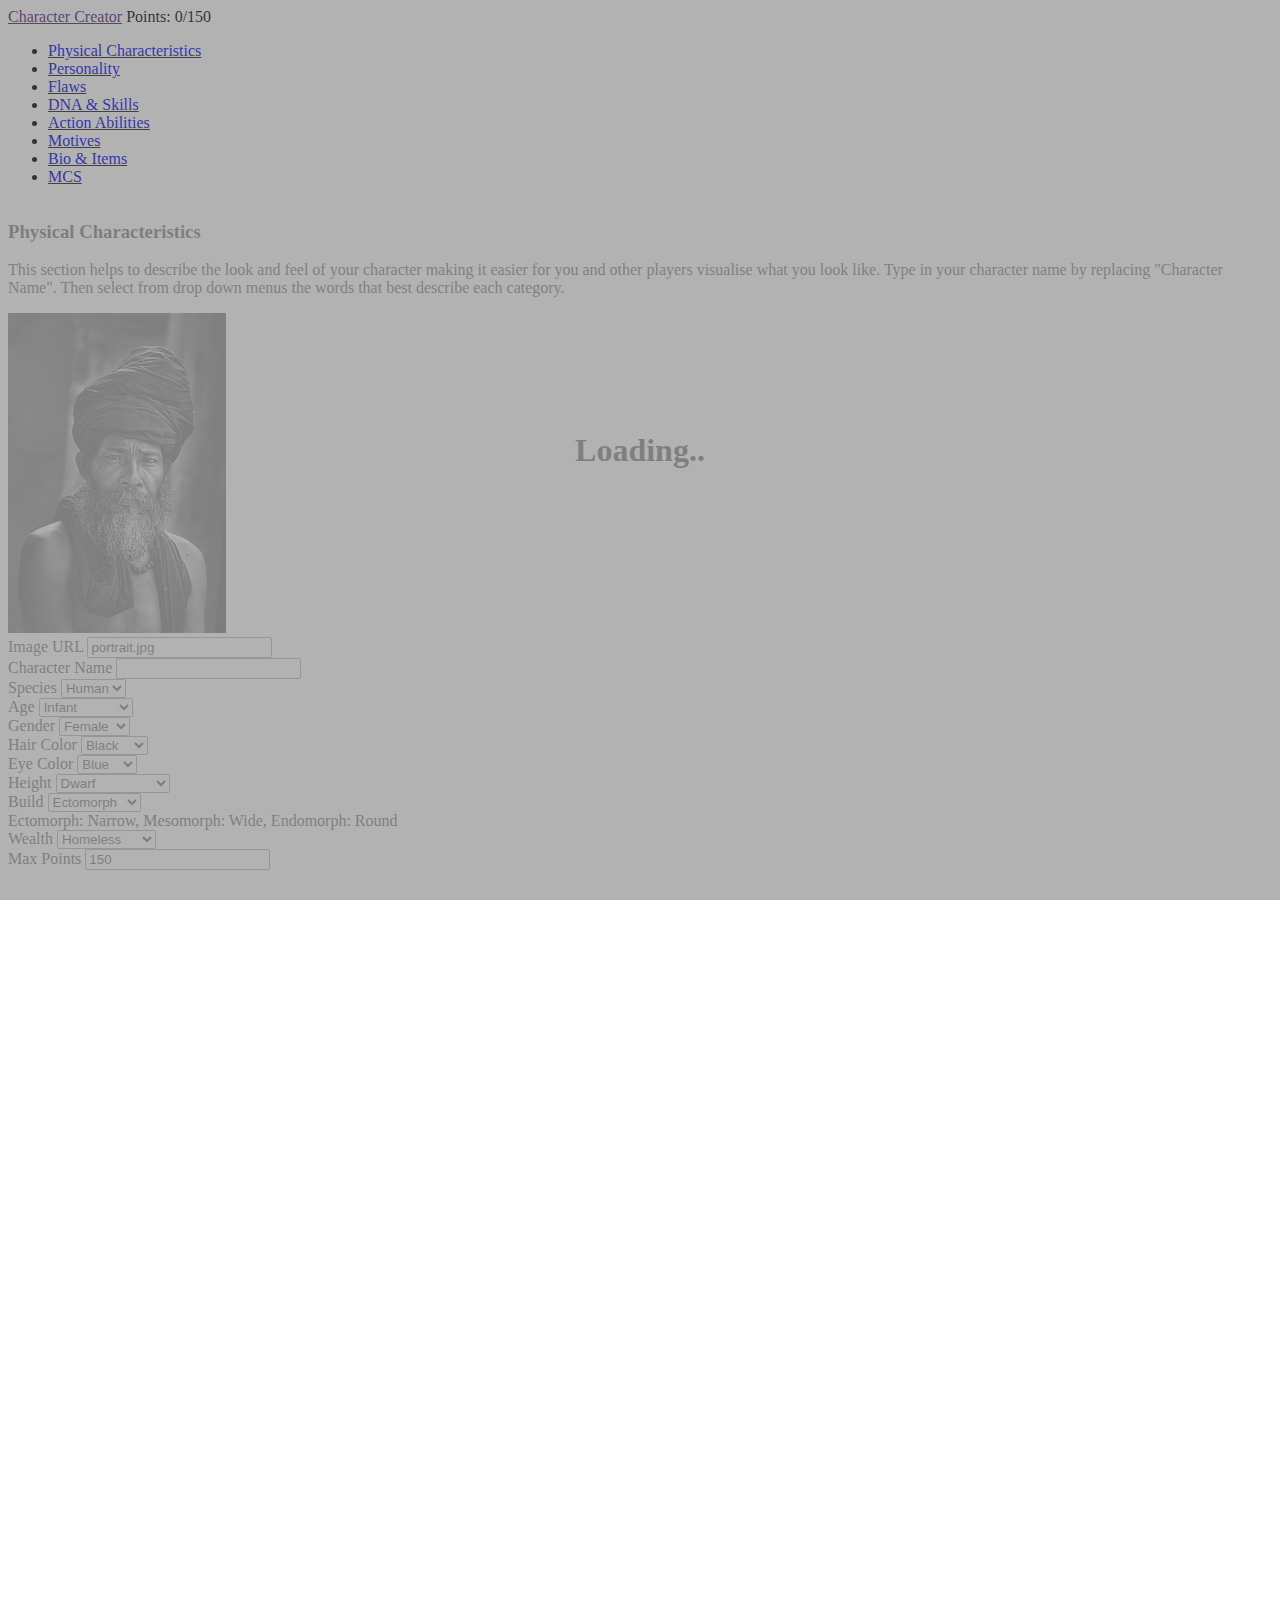
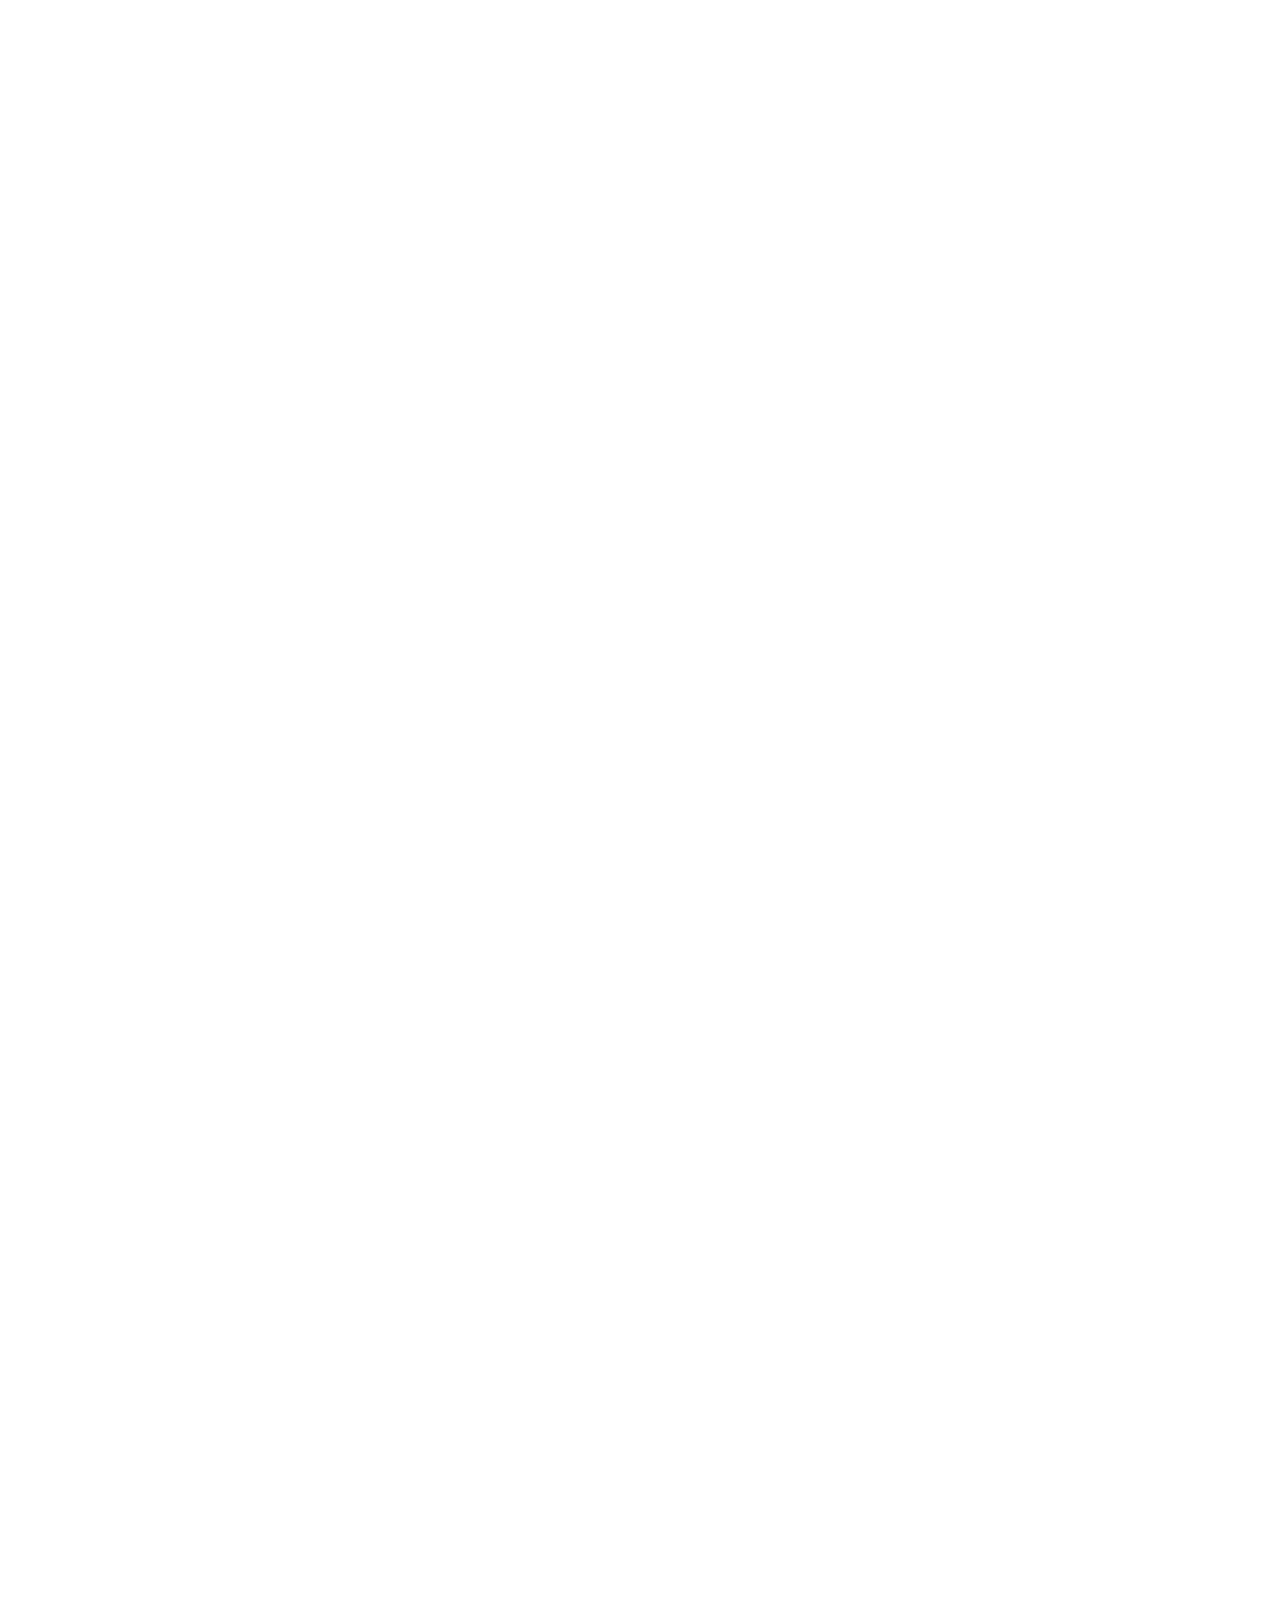
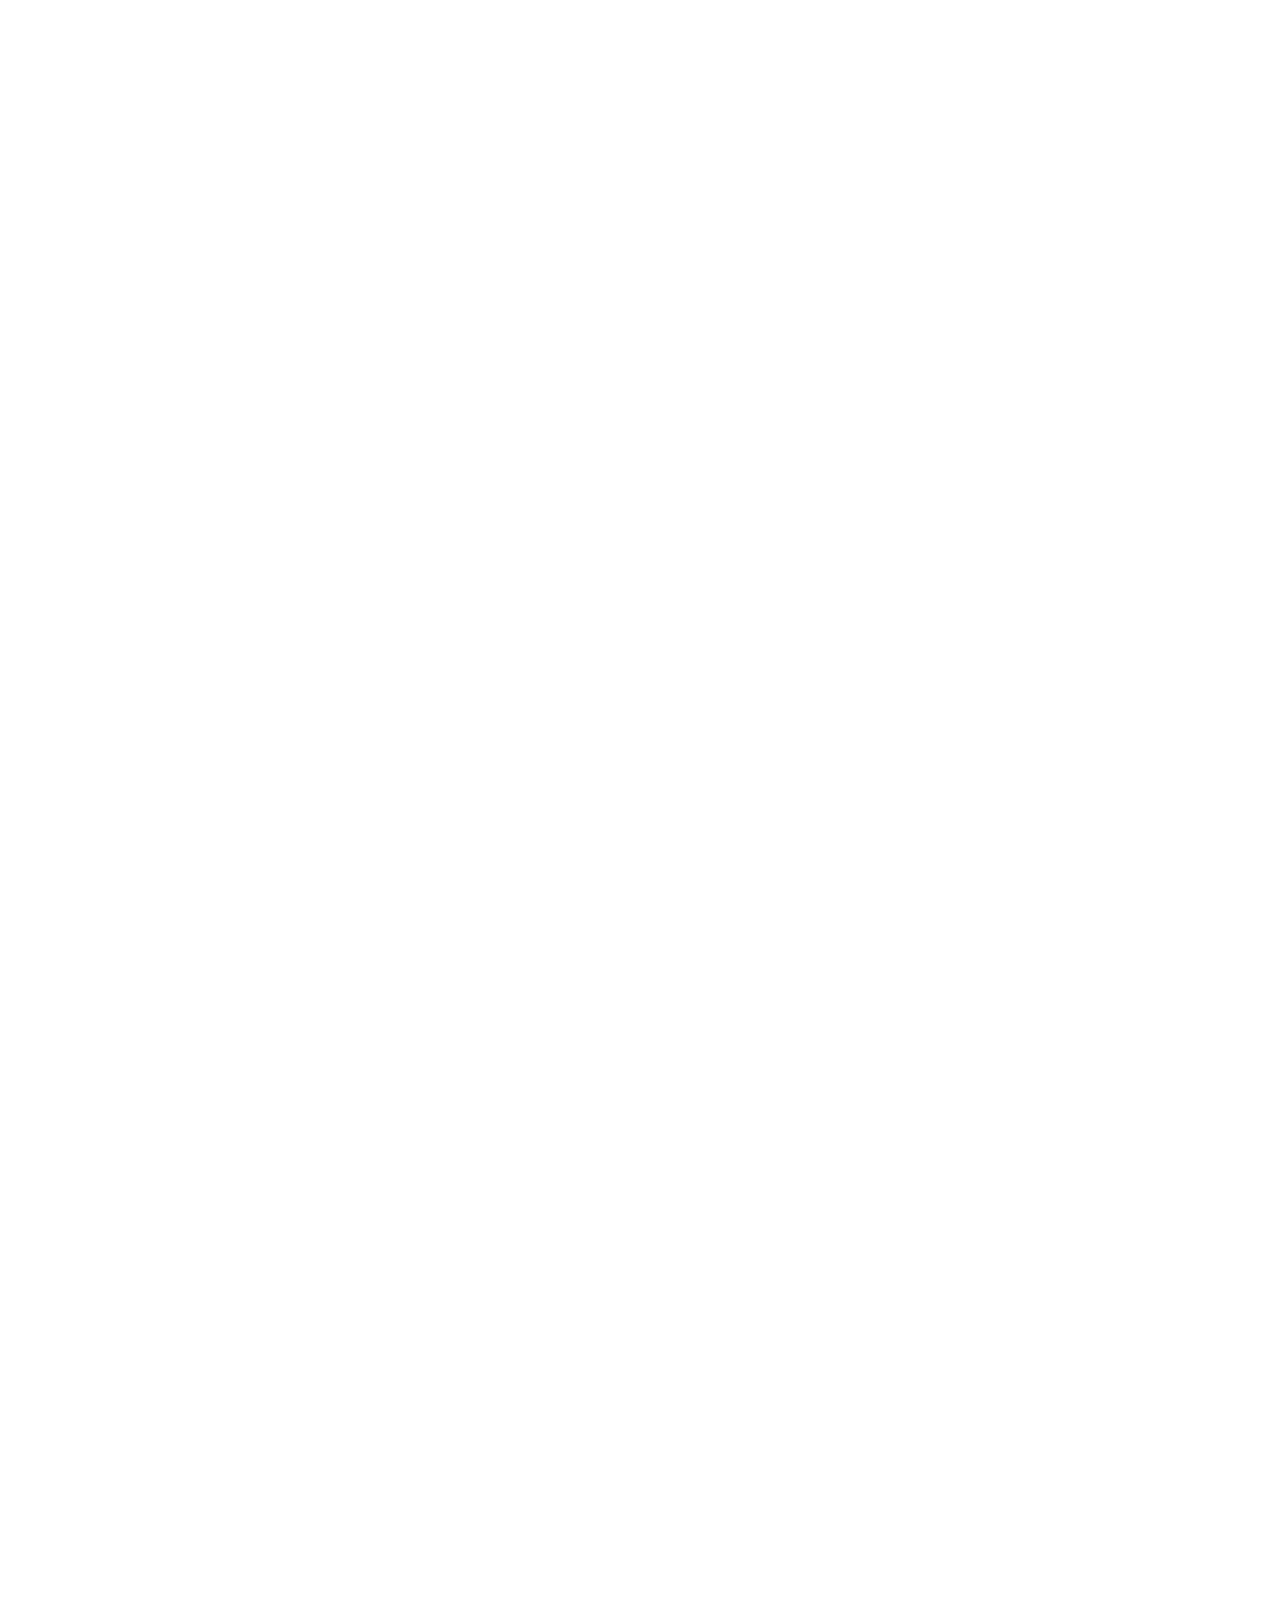
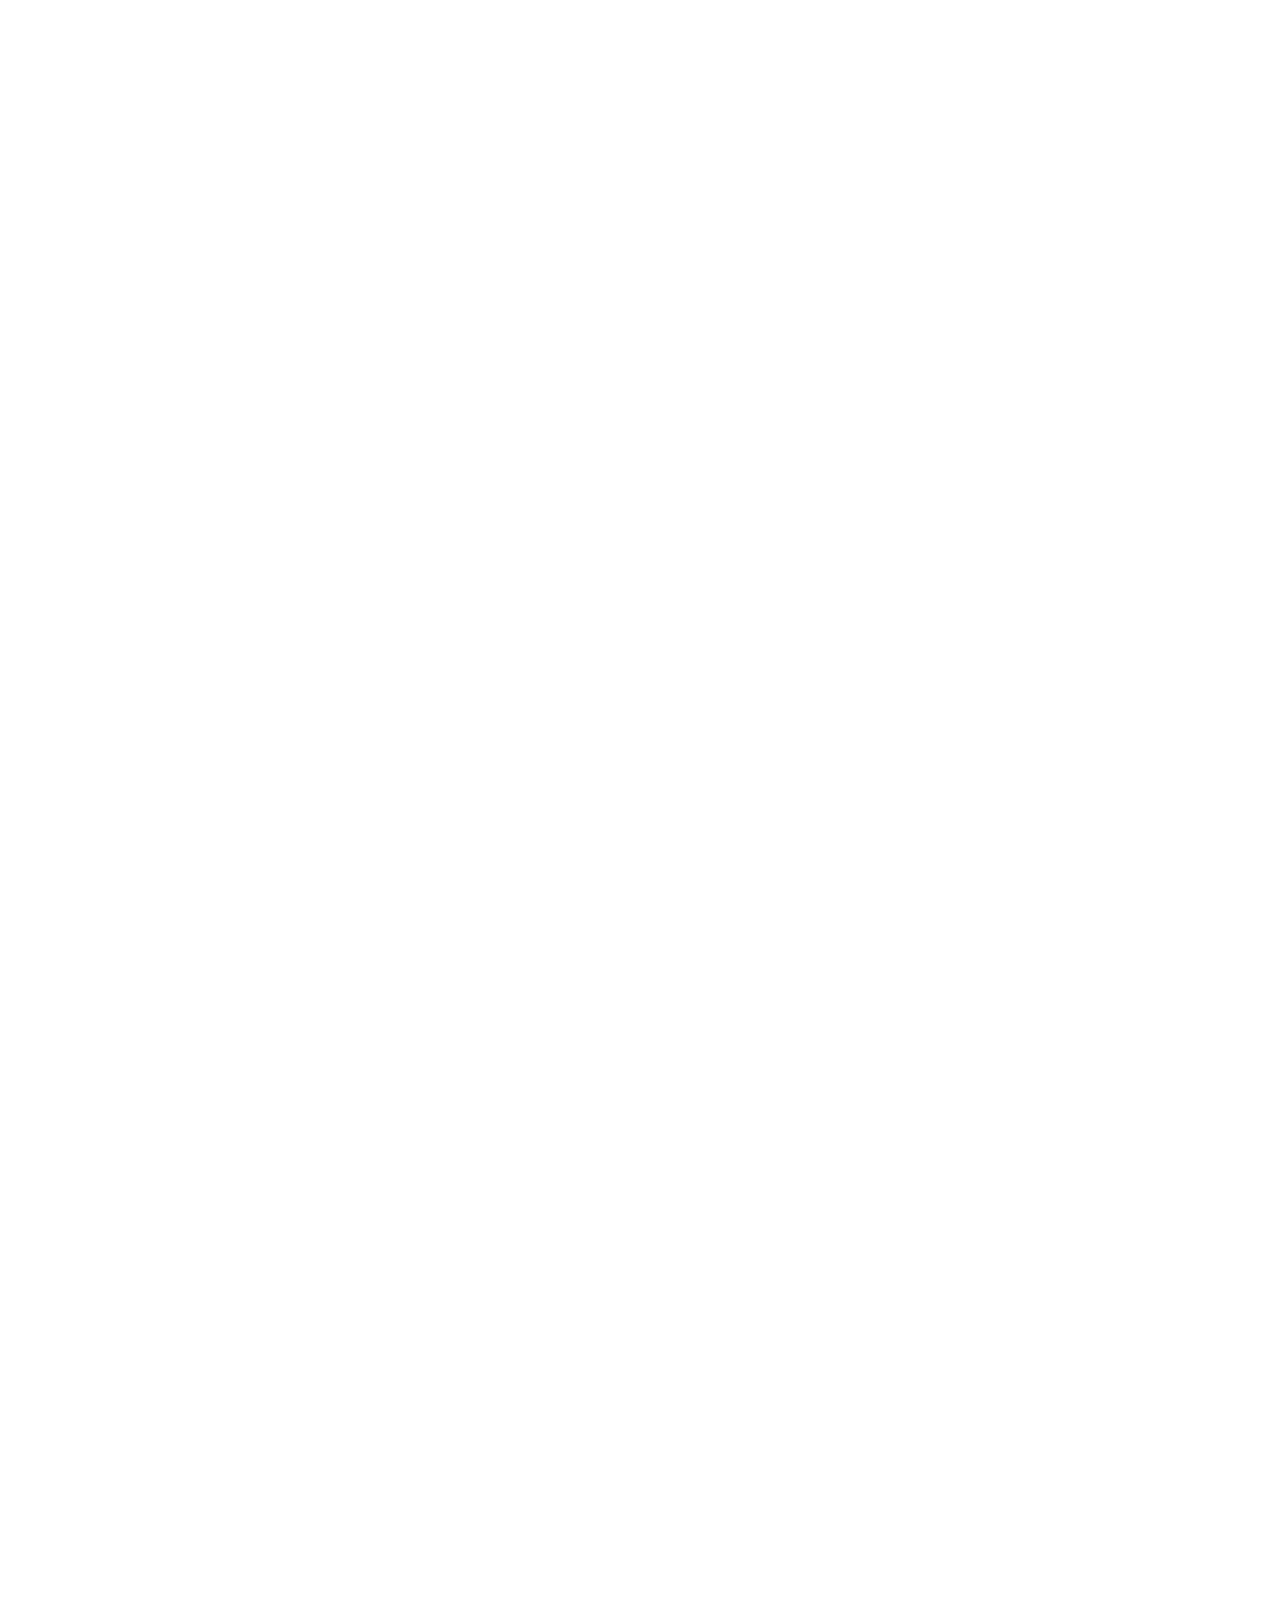
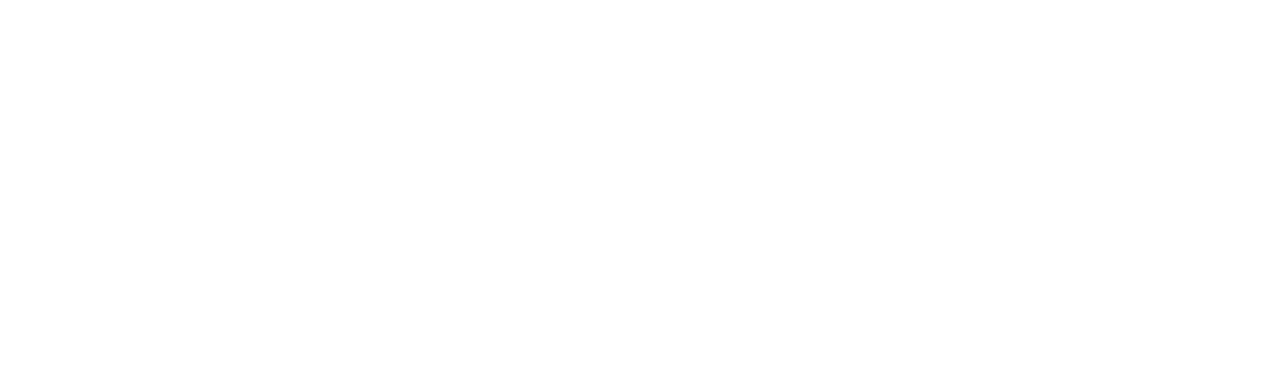
==== commit 2b1d50f9: "Update for new features" ====
--- a/index.html
+++ b/index.html
@@ -206,8 +206,11 @@
                   <div class="col-sm-4">
                     <label for="dnaSkillLevel" class="form-label">Level</label>
                     <select id="dnaSkillLevel" class="form-select" aria-label="Level">
-                      <option>Average</option>
-                      <option>Talented</option>
+                      <option>Novice</option>
+                      <option>Intermediate</option>
+                      <option>Competent</option>
+                      <option>Proficient</option>
+                      <option>Expert</option>
                       <option>Elite</option>
                       <option>Super</option>
                       <option>Incredible</option>
@@ -226,8 +229,8 @@
           </div>
           <div class="col customization-page">
             <div id="row5" class="customization-container container">
-              <h3>Action Abilities</h3>
-              <p>This section lists all your action abilities by conflict state. For more detailed information please see the Skills & Abilities sheet such as descriptions of the actions as well as their prerequisites.</p>
+              <h3>Maneuvers</h3>
+              <p>Maneuvers are actions you can take to supplement or change your rolls during conflict resolution. These are typically actions that aren't more powerful or weaker, but simply change the function of your roll to better suite the situation. The more maneuvers your character has the more adaptable they are in conflict but the weaker they are overall as there are fewer points put into specific areas. Maneuvers offer a choice between focused power and adaptability. The overal performance of your character will be dependent on playstyle. Choosing maneuvers will often be based on your character build and the story they are in.</p>
               <div class="mb-3">
                 <label class="form-label">Selected Abilities</label>
                 <hr class="m-0" />
@@ -257,12 +260,28 @@
                 <hr class="m-0" />
               </div>
               <div id="intAbilityOptions" class="row mb-3 ability-options"></div>
+              <h3>Specials</h3>
+              <p>Specials are the big moves your characters can perform. They are heroic moments where you can really shine. You can only use them once per session becuase they are so powerful and story altering. Most GM's will limit you to 1 special.</p>
+              <div class="mb-3">
+                <label class="form-label">Selected Specials</label>
+                <hr class="m-0" />
+              </div>
+              <div id="selectedSpecials" class="row mb-3"></div>
+              <div class="mb-3">
+                <label class="form-label">
+                  Available Specials
+                  <button class="btn btn-sm btn-light expand-abilities-button" onclick="toggle('#specialsOptions')"><i class="bi-chevron-bar-expand"></i></button>
+                </label>
+                <hr class="m-0" />
+              </div>
+              <div id="specialsOptions" class="row mb-3 ability-options"></div>
             </div>
           </div>
           <div class="col customization-page">
             <div id="row6" class="customization-container container">
               <h3>Motives</h3>
               <p>This section describes motives of of your character</p>
+              <h3>Primary Motivation</h3>
               <div class="mb-3">
                 <label for="motiveType" class="form-label">Motivation Type</label>
                 <select id="motiveType" class="form-select tracked-data" aria-label="Motivation Type" data-sdtarget="MotiveType"></select>
@@ -274,6 +293,32 @@
               <div class="mb-3">
                 <label for="motiveRes" class="form-label">Resolution</label>
                 <textarea id="motiveRes" class="form-control tracked-data" aria-label="Resolution" data-sdtarget="MotiveRes"></textarea>
+              </div>
+              <h3>Secondary Motivations</h3>
+              <div class="mb-3">
+                <label for="secMotiveType" class="form-label">Motivation Type</label>
+                <select id="secMotiveType" class="form-select tracked-data" aria-label="Motivation Type" data-sdtarget="SecMotiveType"></select>
+              </div>
+              <div class="mb-3">
+                <label for="secMotiveDesc" class="form-label">Description</label>
+                <textarea id="secMotiveDesc" class="form-control tracked-data" aria-label="Description" data-sdtarget="SecMotiveDesc"></textarea>
+              </div>
+              <div class="mb-3">
+                <label for="secMotiveRes" class="form-label">Resolution</label>
+                <textarea id="secMotiveRes" class="form-control tracked-data" aria-label="Resolution" data-sdtarget="SecMotiveRes"></textarea>
+              </div>
+              <hr class="m-1">
+              <div class="mb-3">
+                <label for="sec2MotiveType" class="form-label">Motivation Type</label>
+                <select id="sec2MotiveType" class="form-select tracked-data" aria-label="Motivation Type" data-sdtarget="Sec2MotiveType"></select>
+              </div>
+              <div class="mb-3">
+                <label for="sec2MotiveDesc" class="form-label">Description</label>
+                <textarea id="sec2MotiveDesc" class="form-control tracked-data" aria-label="Description" data-sdtarget="Sec2MotiveDesc"></textarea>
+              </div>
+              <div class="mb-3">
+                <label for="sec2MotiveRes" class="form-label">Resolution</label>
+                <textarea id="sec2MotiveRes" class="form-control tracked-data" aria-label="Resolution" data-sdtarget="Sec2MotiveRes"></textarea>
               </div>
             </div>
           </div>
@@ -409,6 +454,36 @@
                         <div class="col"><small id="mcsMotiveRes" class="text-secondary"></small></div>
                       </div>
                     </div>
+                    <div class="col-12">
+                      <hr class="m-0" />
+                      <div class="row">
+                        <div class="col-12 col-md-3 col-lg-2">Motive</div>
+                        <div class="col"><small id="mcsSecMotive" class="text-secondary"></small></div>
+                      </div>
+                      <div class="row">
+                        <div class="col-12 col-md-3 col-lg-2">Description</div>
+                        <div class="col"><small id="mcsSecMotiveDesc" class="text-secondary"></small></div>
+                      </div>
+                      <div class="row">
+                        <div class="col-12 col-md-3 col-lg-2">Resolution</div>
+                        <div class="col"><small id="mcsSecMotiveRes" class="text-secondary"></small></div>
+                      </div>
+                    </div>
+                    <div class="col-12">
+                      <hr class="m-0" />
+                      <div class="row">
+                        <div class="col-12 col-md-3 col-lg-2">Motive</div>
+                        <div class="col"><small id="mcsSec2Motive" class="text-secondary"></small></div>
+                      </div>
+                      <div class="row">
+                        <div class="col-12 col-md-3 col-lg-2">Description</div>
+                        <div class="col"><small id="mcsSec2MotiveDesc" class="text-secondary"></small></div>
+                      </div>
+                      <div class="row">
+                        <div class="col-12 col-md-3 col-lg-2">Resolution</div>
+                        <div class="col"><small id="mcsSec2MotiveRes" class="text-secondary"></small></div>
+                      </div>
+                    </div>
                   </div>
                 </div>
               </div>
@@ -435,7 +510,7 @@
                   <div id="mcsIntSkills"></div>
                 </div>
               </div>
-              <h5>Action Abilities</h5>
+              <h5>Maneuvers</h5>
               <div class="row row-cols-3 mb-3">
                 <div class="col-12 col-sm">
                   <h5>Physicality</h5>
@@ -451,6 +526,13 @@
                   <h5>Intellect</h5>
                   <hr class="m-0" />
                   <div id="mcsIntAbilities"></div>
+                </div>
+              </div>
+              <div class="row mb-3">
+                <div class="col-12">
+                  <h5>Specials</h5>
+                  <hr class="m-0" />
+                  <div id="mcsSpecials"></div>
                 </div>
               </div>
               <h4>Items</h4>
